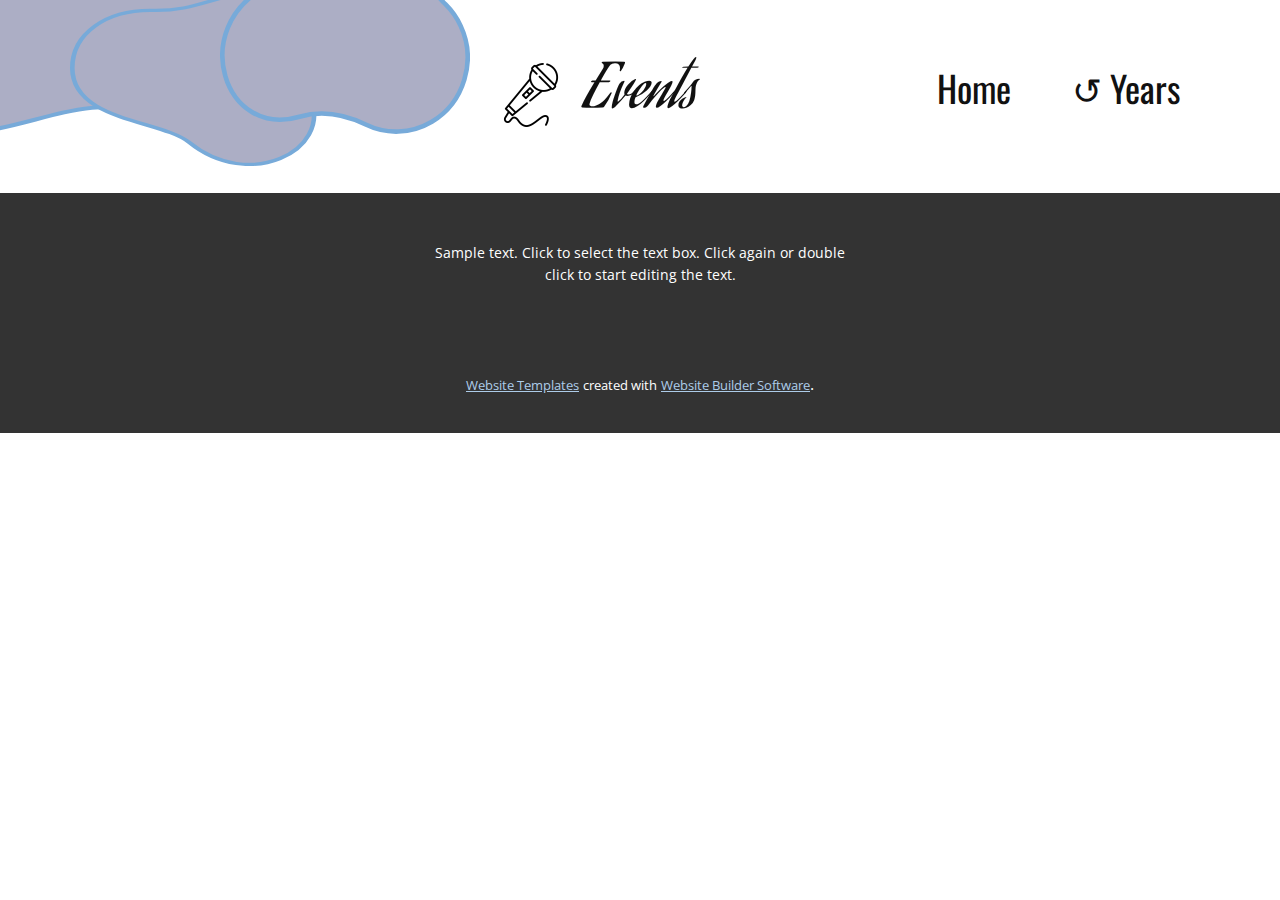
==== Contact.html @ 96c56835 "https://github.com/lowkeyOwO/sfeventspage" ====
<!DOCTYPE html>
<html style="font-size: 16px;">
  <head>
    <meta name="viewport" content="width=device-width, initial-scale=1.0">
    <meta charset="utf-8">
    <meta name="keywords" content="">
    <meta name="description" content="">
    <meta name="page_type" content="np-template-header-footer-from-plugin">
    <title>Contact</title>
    <link rel="stylesheet" href="nicepage.css" media="screen">
<link rel="stylesheet" href="Contact.css" media="screen">
    <script class="u-script" type="text/javascript" src="jquery.js" defer=""></script>
    <script class="u-script" type="text/javascript" src="nicepage.js" defer=""></script>
    <meta name="generator" content="Nicepage 4.2.6, nicepage.com">
    <link id="u-theme-google-font" rel="stylesheet" href="https://fonts.googleapis.com/css?family=Roboto:100,100i,300,300i,400,400i,500,500i,700,700i,900,900i|Open+Sans:300,300i,400,400i,600,600i,700,700i,800,800i">
    <link id="u-page-google-font" rel="stylesheet" href="https://fonts.googleapis.com/css?family=Oswald:200,300,400,500,600,700|Aguafina+Script:400">
    
    <script type="application/ld+json">{
		"@context": "http://schema.org",
		"@type": "Organization",
		"name": "Site1"
}</script>
    <meta name="theme-color" content="#478ac9">
    <meta property="og:title" content="Contact">
    <meta property="og:description" content="">
    <meta property="og:type" content="website">
  </head>
  <body class="u-body"><header class="u-align-right u-clearfix u-header u-header" id="sec-0a37"><div class="u-clearfix u-sheet u-sheet-1">
        <div class="u-border-3 u-border-palette-1-light-1 u-shape u-shape-svg u-text-custom-color-1 u-white u-shape-1">
          <svg class="u-svg-link" preserveAspectRatio="none" viewBox="0 0 160 140" style=""><use xmlns:xlink="http://www.w3.org/1999/xlink" xlink:href="#svg-3932"></use></svg>
          <svg class="u-svg-content" viewBox="-1.5 -1.5 163 143" x="0px" y="0px" id="svg-3932" style="enable-background:new 0 0 160 140;"><path d="M38.1,14.8c8.8-0.7,18.1,1.2,28.4,0.3c17-1.5,33.3-8.6,49.7-13c6.9-1.9,14.3-3,21.3-1.2c8.6,2.3,13.5,8.9,16.3,17.1
	c8,23.1,6.9,40.9,4.4,65.3c-1.4,13.7-5.5,30.3-20,35c-11.4,3.7-23.9-0.3-35.7,1.8c-20.8,3.8-43.5,25-65.2,18.8
	c-42.8-12.4-48.2-87.2-19.2-115C24.8,17.6,31.3,15.4,38.1,14.8L38.1,14.8z"></path></svg>
        </div>
        <div class="u-border-3 u-border-palette-1-light-1 u-shape u-shape-svg u-text-custom-color-1 u-shape-2">
          <svg class="u-svg-link" preserveAspectRatio="none" viewBox="0 0 160 160" style=""><use xmlns:xlink="http://www.w3.org/1999/xlink" xlink:href="#svg-6bd4"></use></svg>
          <svg class="u-svg-content" viewBox="-1.5 -1.5 163 163" x="0px" y="0px" id="svg-6bd4"><path d="M157.4,45.5c11.3-39.1-16.3-50.2-43.8-43.8c-25.2,5.8-35.5,17.2-61,16.5C21.7,17.4,0,39.8,0,71.3
	c0,49.1,58.2,47.8,76.2,68.5c38.8,44.7,92.8,8.2,79.3-40.3C148.1,73.2,155.9,50.6,157.4,45.5z"></path></svg>
        </div>
        <h1 class="u-align-center u-custom-font u-text u-text-1">Events</h1><span class="u-align-center u-file-icon u-icon u-icon-1"><img src="images/648810.png" alt=""></span>
        <div class="u-border-3 u-border-palette-1-light-1 u-shape u-shape-svg u-text-custom-color-1 u-shape-3">
          <svg class="u-svg-link" preserveAspectRatio="none" viewBox="0 0 160 150" style=""><use xmlns:xlink="http://www.w3.org/1999/xlink" xlink:href="#svg-dbc9"></use></svg>
          <svg class="u-svg-content" viewBox="-1.5 -1.5 163 153" x="0px" y="0px" id="svg-dbc9"><path d="M121.1,18C110.7,1.5,89.8-4.6,72.6,3.7c-10.5,5-17.7,14.2-20.8,24.7C48.4,39.9,42.4,48,28.3,55.5
	c-50.6,26.9-27.3,99.4,22,84.7c14.3-4.2,29.7-1.4,43.2,5.1c13.3,6.5,29.3,6.4,43.2-1.8c21-12.5,29.3-40.1,18.8-62.7
	c-2.5-5.4-5.9-10.1-9.8-14c-9.4-9.3-16.4-21-18.8-34.2C125.9,27.6,124,22.6,121.1,18z"></path></svg>
        </div>
        <nav class="u-menu u-menu-dropdown u-offcanvas u-menu-1">
          <div class="menu-collapse u-custom-font u-font-oswald" style="font-size: 2.25rem;">
            <a class="u-button-style u-custom-color u-custom-left-right-menu-spacing u-nav-link" href="#">
              <svg viewBox="0 0 24 24"><use xmlns:xlink="http://www.w3.org/1999/xlink" xlink:href="#menu-hamburger"></use></svg>
              <svg version="1.1" xmlns="http://www.w3.org/2000/svg" xmlns:xlink="http://www.w3.org/1999/xlink"><defs><symbol id="menu-hamburger" viewBox="0 0 16 16" style="width: 16px; height: 16px;"><rect y="1" width="16" height="2"></rect><rect y="7" width="16" height="2"></rect><rect y="13" width="16" height="2"></rect>
</symbol>
</defs></svg>
            </a>
          </div>
          <div class="u-custom-menu u-nav-container">
            <ul class="u-custom-font u-font-oswald u-nav u-spacing-1 u-unstyled u-nav-1"><li class="u-nav-item"><a class="u-button-style u-nav-link" style="padding: 26px 30px;">Home</a>
</li><li class="u-nav-item"><a class="u-button-style u-nav-link" style="padding: 26px 30px;">↺ Years</a>
</li></ul>
          </div>
          <div class="u-custom-menu u-nav-container-collapse">
            <div class="u-black u-container-style u-inner-container-layout u-opacity u-opacity-95 u-sidenav">
              <div class="u-inner-container-layout u-sidenav-overflow">
                <div class="u-menu-close"></div>
                <ul class="u-align-center u-nav u-popupmenu-items u-unstyled u-nav-2"><li class="u-nav-item"><a class="u-button-style u-nav-link" style="padding: 26px 68px 26px 70px;">Home</a>
</li><li class="u-nav-item"><a class="u-button-style u-nav-link" style="padding: 26px 68px 26px 70px;">↺ Years</a>
</li></ul>
              </div>
            </div>
            <div class="u-black u-menu-overlay u-opacity u-opacity-70"></div>
          </div>
        </nav>
      </div></header> 
    
    
    <footer class="u-align-center u-clearfix u-footer u-grey-80 u-footer" id="sec-487c"><div class="u-clearfix u-sheet u-sheet-1">
        <p class="u-small-text u-text u-text-variant u-text-1">Sample text. Click to select the text box. Click again or double click to start editing the text.</p>
      </div></footer>
    <section class="u-backlink u-clearfix u-grey-80">
      <a class="u-link" href="https://nicepage.com/website-templates" target="_blank">
        <span>Website Templates</span>
      </a>
      <p class="u-text">
        <span>created with</span>
      </p>
      <a class="u-link" href="" target="_blank">
        <span>Website Builder Software</span>
      </a>. 
    </section>
  </body>
</html>
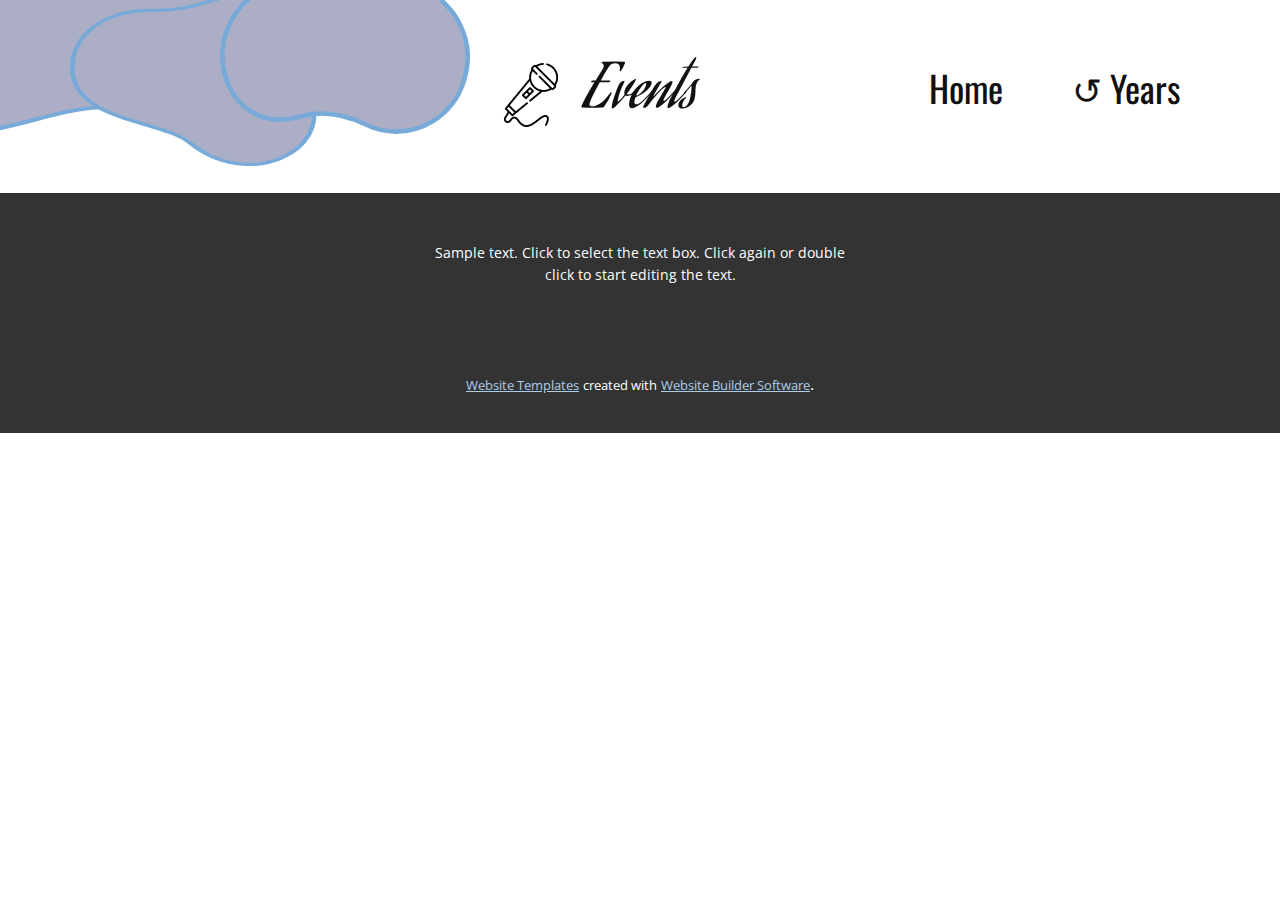
==== commit 8dcc2440: "first commit" ====
--- a/Contact.html
+++ b/Contact.html
@@ -1,6 +1,7 @@
 <!DOCTYPE html>
 <html style="font-size: 16px;">
-  <head>
+
+<head>
     <meta name="viewport" content="width=device-width, initial-scale=1.0">
     <meta charset="utf-8">
     <meta name="keywords" content="">
@@ -8,84 +9,99 @@
     <meta name="page_type" content="np-template-header-footer-from-plugin">
     <title>Contact</title>
     <link rel="stylesheet" href="nicepage.css" media="screen">
-<link rel="stylesheet" href="Contact.css" media="screen">
+    <link rel="stylesheet" href="Contact.css" media="screen">
     <script class="u-script" type="text/javascript" src="jquery.js" defer=""></script>
     <script class="u-script" type="text/javascript" src="nicepage.js" defer=""></script>
     <meta name="generator" content="Nicepage 4.2.6, nicepage.com">
     <link id="u-theme-google-font" rel="stylesheet" href="https://fonts.googleapis.com/css?family=Roboto:100,100i,300,300i,400,400i,500,500i,700,700i,900,900i|Open+Sans:300,300i,400,400i,600,600i,700,700i,800,800i">
     <link id="u-page-google-font" rel="stylesheet" href="https://fonts.googleapis.com/css?family=Oswald:200,300,400,500,600,700|Aguafina+Script:400">
-    
-    <script type="application/ld+json">{
-		"@context": "http://schema.org",
-		"@type": "Organization",
-		"name": "Site1"
-}</script>
+
+    <script type="application/ld+json">
+        {
+            "@context": "http://schema.org",
+            "@type": "Organization",
+            "name": "Site1"
+        }
+    </script>
     <meta name="theme-color" content="#478ac9">
     <meta property="og:title" content="Contact">
     <meta property="og:description" content="">
     <meta property="og:type" content="website">
-  </head>
-  <body class="u-body"><header class="u-align-right u-clearfix u-header u-header" id="sec-0a37"><div class="u-clearfix u-sheet u-sheet-1">
-        <div class="u-border-3 u-border-palette-1-light-1 u-shape u-shape-svg u-text-custom-color-1 u-white u-shape-1">
-          <svg class="u-svg-link" preserveAspectRatio="none" viewBox="0 0 160 140" style=""><use xmlns:xlink="http://www.w3.org/1999/xlink" xlink:href="#svg-3932"></use></svg>
-          <svg class="u-svg-content" viewBox="-1.5 -1.5 163 143" x="0px" y="0px" id="svg-3932" style="enable-background:new 0 0 160 140;"><path d="M38.1,14.8c8.8-0.7,18.1,1.2,28.4,0.3c17-1.5,33.3-8.6,49.7-13c6.9-1.9,14.3-3,21.3-1.2c8.6,2.3,13.5,8.9,16.3,17.1
+</head>
+
+<body class="u-body">
+    <header class="u-align-right u-clearfix u-header u-header" id="sec-0a37">
+        <div class="u-clearfix u-sheet u-sheet-1">
+            <div class="u-border-3 u-border-palette-1-light-1 u-shape u-shape-svg u-text-custom-color-1 u-white u-shape-1">
+                <svg class="u-svg-link" preserveAspectRatio="none" viewBox="0 0 160 140" style=""><use xmlns:xlink="http://www.w3.org/1999/xlink" xlink:href="#svg-3932"></use></svg>
+                <svg class="u-svg-content" viewBox="-1.5 -1.5 163 143" x="0px" y="0px" id="svg-3932" style="enable-background:new 0 0 160 140;"><path d="M38.1,14.8c8.8-0.7,18.1,1.2,28.4,0.3c17-1.5,33.3-8.6,49.7-13c6.9-1.9,14.3-3,21.3-1.2c8.6,2.3,13.5,8.9,16.3,17.1
 	c8,23.1,6.9,40.9,4.4,65.3c-1.4,13.7-5.5,30.3-20,35c-11.4,3.7-23.9-0.3-35.7,1.8c-20.8,3.8-43.5,25-65.2,18.8
 	c-42.8-12.4-48.2-87.2-19.2-115C24.8,17.6,31.3,15.4,38.1,14.8L38.1,14.8z"></path></svg>
-        </div>
-        <div class="u-border-3 u-border-palette-1-light-1 u-shape u-shape-svg u-text-custom-color-1 u-shape-2">
-          <svg class="u-svg-link" preserveAspectRatio="none" viewBox="0 0 160 160" style=""><use xmlns:xlink="http://www.w3.org/1999/xlink" xlink:href="#svg-6bd4"></use></svg>
-          <svg class="u-svg-content" viewBox="-1.5 -1.5 163 163" x="0px" y="0px" id="svg-6bd4"><path d="M157.4,45.5c11.3-39.1-16.3-50.2-43.8-43.8c-25.2,5.8-35.5,17.2-61,16.5C21.7,17.4,0,39.8,0,71.3
+            </div>
+            <div class="u-border-3 u-border-palette-1-light-1 u-shape u-shape-svg u-text-custom-color-1 u-shape-2">
+                <svg class="u-svg-link" preserveAspectRatio="none" viewBox="0 0 160 160" style=""><use xmlns:xlink="http://www.w3.org/1999/xlink" xlink:href="#svg-6bd4"></use></svg>
+                <svg class="u-svg-content" viewBox="-1.5 -1.5 163 163" x="0px" y="0px" id="svg-6bd4"><path d="M157.4,45.5c11.3-39.1-16.3-50.2-43.8-43.8c-25.2,5.8-35.5,17.2-61,16.5C21.7,17.4,0,39.8,0,71.3
 	c0,49.1,58.2,47.8,76.2,68.5c38.8,44.7,92.8,8.2,79.3-40.3C148.1,73.2,155.9,50.6,157.4,45.5z"></path></svg>
-        </div>
-        <h1 class="u-align-center u-custom-font u-text u-text-1">Events</h1><span class="u-align-center u-file-icon u-icon u-icon-1"><img src="images/648810.png" alt=""></span>
-        <div class="u-border-3 u-border-palette-1-light-1 u-shape u-shape-svg u-text-custom-color-1 u-shape-3">
-          <svg class="u-svg-link" preserveAspectRatio="none" viewBox="0 0 160 150" style=""><use xmlns:xlink="http://www.w3.org/1999/xlink" xlink:href="#svg-dbc9"></use></svg>
-          <svg class="u-svg-content" viewBox="-1.5 -1.5 163 153" x="0px" y="0px" id="svg-dbc9"><path d="M121.1,18C110.7,1.5,89.8-4.6,72.6,3.7c-10.5,5-17.7,14.2-20.8,24.7C48.4,39.9,42.4,48,28.3,55.5
+            </div>
+            <h1 class="u-align-center u-custom-font u-text u-text-1">Events</h1><span class="u-align-center u-file-icon u-icon u-icon-1"><img src="images/648810.png" alt=""></span>
+            <div class="u-border-3 u-border-palette-1-light-1 u-shape u-shape-svg u-text-custom-color-1 u-shape-3">
+                <svg class="u-svg-link" preserveAspectRatio="none" viewBox="0 0 160 150" style=""><use xmlns:xlink="http://www.w3.org/1999/xlink" xlink:href="#svg-dbc9"></use></svg>
+                <svg class="u-svg-content" viewBox="-1.5 -1.5 163 153" x="0px" y="0px" id="svg-dbc9"><path d="M121.1,18C110.7,1.5,89.8-4.6,72.6,3.7c-10.5,5-17.7,14.2-20.8,24.7C48.4,39.9,42.4,48,28.3,55.5
 	c-50.6,26.9-27.3,99.4,22,84.7c14.3-4.2,29.7-1.4,43.2,5.1c13.3,6.5,29.3,6.4,43.2-1.8c21-12.5,29.3-40.1,18.8-62.7
 	c-2.5-5.4-5.9-10.1-9.8-14c-9.4-9.3-16.4-21-18.8-34.2C125.9,27.6,124,22.6,121.1,18z"></path></svg>
-        </div>
-        <nav class="u-menu u-menu-dropdown u-offcanvas u-menu-1">
-          <div class="menu-collapse u-custom-font u-font-oswald" style="font-size: 2.25rem;">
-            <a class="u-button-style u-custom-color u-custom-left-right-menu-spacing u-nav-link" href="#">
-              <svg viewBox="0 0 24 24"><use xmlns:xlink="http://www.w3.org/1999/xlink" xlink:href="#menu-hamburger"></use></svg>
-              <svg version="1.1" xmlns="http://www.w3.org/2000/svg" xmlns:xlink="http://www.w3.org/1999/xlink"><defs><symbol id="menu-hamburger" viewBox="0 0 16 16" style="width: 16px; height: 16px;"><rect y="1" width="16" height="2"></rect><rect y="7" width="16" height="2"></rect><rect y="13" width="16" height="2"></rect>
+            </div>
+            <nav class="u-menu u-menu-dropdown u-offcanvas u-menu-1">
+                <div class="menu-collapse u-custom-font u-font-oswald" style="font-size: 2.25rem;">
+                    <a class="u-button-style u-custom-color u-custom-left-right-menu-spacing u-nav-link" href="#">
+                        <svg viewBox="0 0 24 24"><use xmlns:xlink="http://www.w3.org/1999/xlink" xlink:href="#menu-hamburger"></use></svg>
+                        <svg version="1.1" xmlns="http://www.w3.org/2000/svg" xmlns:xlink="http://www.w3.org/1999/xlink"><defs><symbol id="menu-hamburger" viewBox="0 0 16 16" style="width: 16px; height: 16px;"><rect y="1" width="16" height="2"></rect><rect y="7" width="16" height="2"></rect><rect y="13" width="16" height="2"></rect>
 </symbol>
 </defs></svg>
-            </a>
-          </div>
-          <div class="u-custom-menu u-nav-container">
-            <ul class="u-custom-font u-font-oswald u-nav u-spacing-1 u-unstyled u-nav-1"><li class="u-nav-item"><a class="u-button-style u-nav-link" style="padding: 26px 30px;">Home</a>
-</li><li class="u-nav-item"><a class="u-button-style u-nav-link" style="padding: 26px 30px;">↺ Years</a>
-</li></ul>
-          </div>
-          <div class="u-custom-menu u-nav-container-collapse">
-            <div class="u-black u-container-style u-inner-container-layout u-opacity u-opacity-95 u-sidenav">
-              <div class="u-inner-container-layout u-sidenav-overflow">
-                <div class="u-menu-close"></div>
-                <ul class="u-align-center u-nav u-popupmenu-items u-unstyled u-nav-2"><li class="u-nav-item"><a class="u-button-style u-nav-link" style="padding: 26px 68px 26px 70px;">Home</a>
-</li><li class="u-nav-item"><a class="u-button-style u-nav-link" style="padding: 26px 68px 26px 70px;">↺ Years</a>
-</li></ul>
-              </div>
-            </div>
-            <div class="u-black u-menu-overlay u-opacity u-opacity-70"></div>
-          </div>
-        </nav>
-      </div></header> 
-    
-    
-    <footer class="u-align-center u-clearfix u-footer u-grey-80 u-footer" id="sec-487c"><div class="u-clearfix u-sheet u-sheet-1">
-        <p class="u-small-text u-text u-text-variant u-text-1">Sample text. Click to select the text box. Click again or double click to start editing the text.</p>
-      </div></footer>
+                    </a>
+                </div>
+                <div class="u-custom-menu u-nav-container">
+                    <ul class="u-custom-font u-font-oswald u-nav u-spacing-1 u-unstyled u-nav-1">
+                        <li class="u-nav-item"><a class="u-button-style u-nav-link" style="padding: 26px 30px;">Home</a>
+                        </li>
+                        <li class="u-nav-item"><a class="u-button-style u-nav-link" style="padding: 26px 30px;">↺ Years</a>
+                        </li>
+                    </ul>
+                </div>
+                <div class="u-custom-menu u-nav-container-collapse">
+                    <div class="u-black u-container-style u-inner-container-layout u-opacity u-opacity-95 u-sidenav">
+                        <div class="u-inner-container-layout u-sidenav-overflow">
+                            <div class="u-menu-close"></div>
+                            <ul class="u-align-center u-nav u-popupmenu-items u-unstyled u-nav-2">
+                                <li class="u-nav-item"><a class="u-button-style u-nav-link" style="padding: 26px 68px 26px 70px;">Home</a>
+                                </li>
+                                <li class="u-nav-item"><a class="u-button-style u-nav-link" style="padding: 26px 68px 26px 70px;">↺ Years</a>
+                                </li>
+                            </ul>
+                        </div>
+                    </div>
+                    <div class="u-black u-menu-overlay u-opacity u-opacity-70"></div>
+                </div>
+            </nav>
+        </div>
+    </header>
+
+
+    <footer class="u-align-center u-clearfix u-footer u-grey-80 u-footer" id="sec-487c">
+        <div class="u-clearfix u-sheet u-sheet-1">
+            <p class="u-small-text u-text u-text-variant u-text-1">Sample text. Click to select the text box. Click again or double click to start editing the text.</p>
+        </div>
+    </footer>
     <section class="u-backlink u-clearfix u-grey-80">
-      <a class="u-link" href="https://nicepage.com/website-templates" target="_blank">
-        <span>Website Templates</span>
-      </a>
-      <p class="u-text">
-        <span>created with</span>
-      </p>
-      <a class="u-link" href="" target="_blank">
-        <span>Website Builder Software</span>
-      </a>. 
+        <a class="u-link" href="https://nicepage.com/website-templates" target="_blank">
+            <span>Website Templates</span>
+        </a>
+        <p class="u-text">
+            <span>created with</span>
+        </p>
+        <a class="u-link" href="" target="_blank">
+            <span>Website Builder Software</span>
+        </a>.
     </section>
-  </body>
+</body>
+
 </html>--- a/nicepage.css
+++ b/nicepage.css
@@ -1,81 +1,128 @@
-/*begin-commonstyles library*//*!
+/*begin-commonstyles library*/
+
+
+/*!
  * froala_editor v4.0.6 (https://www.froala.com/wysiwyg-editor)
  * License https://froala.com/wysiwyg-editor/terms/
  * Copyright 2014-2021 Froala Labs
  */
 
 .fr-clearfix::after {
-  clear: both;
-  display: block;
-  content: "";
-  height: 0; }
+    clear: both;
+    display: block;
+    content: "";
+    height: 0;
+}
 
 .fr-hide-by-clipping {
-  position: absolute;
-  width: 1px;
-  height: 1px;
-  padding: 0;
-  margin: -1px;
-  overflow: hidden;
-  clip: rect(0, 0, 0, 0);
-  border: 0; }
-
-.fr-view img.fr-rounded, .fr-view .fr-img-caption.fr-rounded img {
-  border-radius: 10px;
-  -moz-border-radius: 10px;
-  -webkit-border-radius: 10px;
-  -moz-background-clip: padding;
-  -webkit-background-clip: padding-box;
-  background-clip: padding-box; }
-
-.fr-view img.fr-shadow, .fr-view .fr-img-caption.fr-shadow img {
-  -webkit-box-shadow: 10px 10px 5px 0px #cccccc;
-  -moz-box-shadow: 10px 10px 5px 0px #cccccc;
-  box-shadow: 10px 10px 5px 0px #cccccc; }
-
-.fr-view img.fr-bordered, .fr-view .fr-img-caption.fr-bordered img {
-  border: solid 5px #CCC; }
+    position: absolute;
+    width: 1px;
+    height: 1px;
+    padding: 0;
+    margin: -1px;
+    overflow: hidden;
+    clip: rect(0, 0, 0, 0);
+    border: 0;
+}
+
+.fr-view img.fr-rounded,
+.fr-view .fr-img-caption.fr-rounded img {
+    border-radius: 10px;
+    -moz-border-radius: 10px;
+    -webkit-border-radius: 10px;
+    -moz-background-clip: padding;
+    -webkit-background-clip: padding-box;
+    background-clip: padding-box;
+}
+
+.fr-view img.fr-shadow,
+.fr-view .fr-img-caption.fr-shadow img {
+    -webkit-box-shadow: 10px 10px 5px 0px #cccccc;
+    -moz-box-shadow: 10px 10px 5px 0px #cccccc;
+    box-shadow: 10px 10px 5px 0px #cccccc;
+}
+
+.fr-view img.fr-bordered,
+.fr-view .fr-img-caption.fr-bordered img {
+    border: solid 5px #CCC;
+}
 
 .fr-view img.fr-bordered {
-  -webkit-box-sizing: content-box;
-  -moz-box-sizing: content-box;
-  box-sizing: content-box; }
+    -webkit-box-sizing: content-box;
+    -moz-box-sizing: content-box;
+    box-sizing: content-box;
+}
 
 .fr-view .fr-img-caption.fr-bordered img {
-  -webkit-box-sizing: border-box;
-  -moz-box-sizing: border-box;
-  box-sizing: border-box; }
+    -webkit-box-sizing: border-box;
+    -moz-box-sizing: border-box;
+    box-sizing: border-box;
+}
 
 .fr-view {
-  word-wrap: break-word; }
-  .fr-view span[style~="color:"] a {
-    color: inherit; }
-  .fr-view strong {
-    font-weight: 700; }
-  .fr-view table[border='0'] td:not([class]), .fr-view table[border='0'] th:not([class]), .fr-view table[border='0'] td[class=""], .fr-view table[border='0'] th[class=""] {
-    border-width: 0px; }
-  .fr-view table {
+    word-wrap: break-word;
+}
+
+.fr-view span[style~="color:"] a {
+    color: inherit;
+}
+
+.fr-view strong {
+    font-weight: 700;
+}
+
+.fr-view table[border='0'] td:not([class]),
+.fr-view table[border='0'] th:not([class]),
+.fr-view table[border='0'] td[class=""],
+.fr-view table[border='0'] th[class=""] {
+    border-width: 0px;
+}
+
+.fr-view table {
     border: none;
     border-collapse: collapse;
     empty-cells: show;
-    max-width: 100%; }
-    .fr-view table td {
-      min-width: 5px; }
-    .fr-view table.fr-dashed-borders td, .fr-view table.fr-dashed-borders th {
-      border-style: dashed; }
-    .fr-view table.fr-alternate-rows tbody tr:nth-child(2n) {
-      background: whitesmoke; }
-    .fr-view table td, .fr-view table th {
-      border: 1px solid #DDD; }
-      .fr-view table td:empty, .fr-view table th:empty {
-        height: 20px; }
-      .fr-view table td.fr-highlighted, .fr-view table th.fr-highlighted {
-        border: 1px double red; }
-      .fr-view table td.fr-thick, .fr-view table th.fr-thick {
-        border-width: 2px; }
-    .fr-view table th {
-      background: #ececec; }
-  .fr-view hr {
+    max-width: 100%;
+}
+
+.fr-view table td {
+    min-width: 5px;
+}
+
+.fr-view table.fr-dashed-borders td,
+.fr-view table.fr-dashed-borders th {
+    border-style: dashed;
+}
+
+.fr-view table.fr-alternate-rows tbody tr:nth-child(2n) {
+    background: whitesmoke;
+}
+
+.fr-view table td,
+.fr-view table th {
+    border: 1px solid #DDD;
+}
+
+.fr-view table td:empty,
+.fr-view table th:empty {
+    height: 20px;
+}
+
+.fr-view table td.fr-highlighted,
+.fr-view table th.fr-highlighted {
+    border: 1px double red;
+}
+
+.fr-view table td.fr-thick,
+.fr-view table th.fr-thick {
+    border-width: 2px;
+}
+
+.fr-view table th {
+    background: #ececec;
+}
+
+.fr-view hr {
     clear: both;
     user-select: none;
     -o-user-select: none;
@@ -84,17 +131,26 @@
     -webkit-user-select: none;
     -ms-user-select: none;
     break-after: always;
-    page-break-after: always; }
-  .fr-view .fr-file {
-    position: relative; }
-    .fr-view .fr-file::after {
-      position: relative;
-      content: "\1F4CE";
-      font-weight: normal; }
-  .fr-view pre {
+    page-break-after: always;
+}
+
+.fr-view .fr-file {
+    position: relative;
+}
+
+.fr-view .fr-file::after {
+    position: relative;
+    content: "\1F4CE";
+    font-weight: normal;
+}
+
+.fr-view pre {
     white-space: pre-wrap;
     word-wrap: break-word;
-    overflow: visible; }
+    overflow: visible;
+}
+
+
 /*  .fr-view[dir="rtl"] blockquote {
     border-left: none;
     border-right: solid 2px #5E35B1;
@@ -116,35 +172,50 @@
       .fr-view blockquote blockquote blockquote {
         border-color: #43A047;
         color: #43A047; } */
-  .fr-view span.fr-emoticon {
+
+.fr-view span.fr-emoticon {
     font-weight: normal;
-    font-family: "Apple Color Emoji","Segoe UI Emoji","NotoColorEmoji","Segoe UI Symbol","Android Emoji","EmojiSymbols";
+    font-family: "Apple Color Emoji", "Segoe UI Emoji", "NotoColorEmoji", "Segoe UI Symbol", "Android Emoji", "EmojiSymbols";
     display: inline;
-    line-height: 0; }
-    .fr-view span.fr-emoticon.fr-emoticon-img {
-      background-repeat: no-repeat !important;
-      font-size: inherit;
-      height: 1em;
-      width: 1em;
-      min-height: 20px;
-      min-width: 20px;
-      display: inline-block;
-      margin: -.1em .1em .1em;
-      line-height: 1;
-      vertical-align: middle; }
-  .fr-view .fr-text-gray {
-    color: #AAA !important; }
-  .fr-view .fr-text-bordered {
+    line-height: 0;
+}
+
+.fr-view span.fr-emoticon.fr-emoticon-img {
+    background-repeat: no-repeat !important;
+    font-size: inherit;
+    height: 1em;
+    width: 1em;
+    min-height: 20px;
+    min-width: 20px;
+    display: inline-block;
+    margin: -.1em .1em .1em;
+    line-height: 1;
+    vertical-align: middle;
+}
+
+.fr-view .fr-text-gray {
+    color: #AAA !important;
+}
+
+.fr-view .fr-text-bordered {
     border-top: solid 1px #222;
     border-bottom: solid 1px #222;
-    padding: 10px 0; }
-  .fr-view .fr-text-spaced {
-    letter-spacing: 1px; }
-  .fr-view .fr-text-uppercase {
-    text-transform: uppercase; }
-  .fr-view .fr-class-highlighted {
-    background-color: #ffff00; }
-  .fr-view .fr-class-code {
+    padding: 10px 0;
+}
+
+.fr-view .fr-text-spaced {
+    letter-spacing: 1px;
+}
+
+.fr-view .fr-text-uppercase {
+    text-transform: uppercase;
+}
+
+.fr-view .fr-class-highlighted {
+    background-color: #ffff00;
+}
+
+.fr-view .fr-class-code {
     border-color: #cccccc;
     border-radius: 2px;
     -moz-border-radius: 2px;
@@ -154,213 +225,328 @@
     background-clip: padding-box;
     background: #f5f5f5;
     padding: 10px;
-    font-family: "Courier New", Courier, monospace; }
-  .fr-view .fr-class-transparency {
-    opacity: 0.5; }
-  .fr-view img {
+    font-family: "Courier New", Courier, monospace;
+}
+
+.fr-view .fr-class-transparency {
+    opacity: 0.5;
+}
+
+.fr-view img {
     position: relative;
-    max-width: 100%; }
-    .fr-view img.fr-dib {
-      margin: 10px auto;
-      display: block;
-      float: none;
-      vertical-align: top; }
-      .fr-view img.fr-dib.fr-fil {
-        margin-left: 0;
-        text-align: left; }
-      .fr-view img.fr-dib.fr-fir {
-        margin-right: 0;
-        text-align: right; }
-    .fr-view img.fr-dii {
-      display: inline-block;
-      float: none;
-      vertical-align: bottom;
-      margin-left: 5px;
-      margin-right: 5px;
-      max-width: calc(100% - (2 * 5px)); }
-      .fr-view img.fr-dii.fr-fil {
-        float: left;
-        margin: 10px 15px 10px 0;
-        max-width: calc(100% - 5px); }
-      .fr-view img.fr-dii.fr-fir {
-        float: right;
-        margin: 10px 0 10px 15px;
-        max-width: calc(100% - 5px); }
-  .fr-view span.fr-img-caption {
+    max-width: 100%;
+}
+
+.fr-view img.fr-dib {
+    margin: 10px auto;
+    display: block;
+    float: none;
+    vertical-align: top;
+}
+
+.fr-view img.fr-dib.fr-fil {
+    margin-left: 0;
+    text-align: left;
+}
+
+.fr-view img.fr-dib.fr-fir {
+    margin-right: 0;
+    text-align: right;
+}
+
+.fr-view img.fr-dii {
+    display: inline-block;
+    float: none;
+    vertical-align: bottom;
+    margin-left: 5px;
+    margin-right: 5px;
+    max-width: calc(100% - (2 * 5px));
+}
+
+.fr-view img.fr-dii.fr-fil {
+    float: left;
+    margin: 10px 15px 10px 0;
+    max-width: calc(100% - 5px);
+}
+
+.fr-view img.fr-dii.fr-fir {
+    float: right;
+    margin: 10px 0 10px 15px;
+    max-width: calc(100% - 5px);
+}
+
+.fr-view span.fr-img-caption {
     position: relative;
-    max-width: 100%; }
-    .fr-view span.fr-img-caption.fr-dib {
-      margin: 5px auto;
-      display: block;
-      float: none;
-      vertical-align: top; }
-      .fr-view span.fr-img-caption.fr-dib.fr-fil {
-        margin-left: 0;
-        text-align: left; }
-      .fr-view span.fr-img-caption.fr-dib.fr-fir {
-        margin-right: 0;
-        text-align: right; }
-    .fr-view span.fr-img-caption.fr-dii {
-      display: inline-block;
-      float: none;
-      vertical-align: bottom;
-      margin-left: 5px;
-      margin-right: 5px;
-      max-width: calc(100% - (2 * 5px)); }
-      .fr-view span.fr-img-caption.fr-dii.fr-fil {
-        float: left;
-        margin: 5px 5px 5px 0;
-        max-width: calc(100% - 5px); }
-      .fr-view span.fr-img-caption.fr-dii.fr-fir {
-        float: right;
-        margin: 5px 0 5px 5px;
-        max-width: calc(100% - 5px); }
-  .fr-view .fr-video {
+    max-width: 100%;
+}
+
+.fr-view span.fr-img-caption.fr-dib {
+    margin: 5px auto;
+    display: block;
+    float: none;
+    vertical-align: top;
+}
+
+.fr-view span.fr-img-caption.fr-dib.fr-fil {
+    margin-left: 0;
+    text-align: left;
+}
+
+.fr-view span.fr-img-caption.fr-dib.fr-fir {
+    margin-right: 0;
+    text-align: right;
+}
+
+.fr-view span.fr-img-caption.fr-dii {
+    display: inline-block;
+    float: none;
+    vertical-align: bottom;
+    margin-left: 5px;
+    margin-right: 5px;
+    max-width: calc(100% - (2 * 5px));
+}
+
+.fr-view span.fr-img-caption.fr-dii.fr-fil {
+    float: left;
+    margin: 5px 5px 5px 0;
+    max-width: calc(100% - 5px);
+}
+
+.fr-view span.fr-img-caption.fr-dii.fr-fir {
+    float: right;
+    margin: 5px 0 5px 5px;
+    max-width: calc(100% - 5px);
+}
+
+.fr-view .fr-video {
     text-align: center;
-    position: relative; }
-    .fr-view .fr-video.fr-rv {
-      padding-bottom: 56.25%;
-      padding-top: 30px;
-      height: 0;
-      overflow: hidden; }
-      .fr-view .fr-video.fr-rv > iframe, .fr-view .fr-video.fr-rv object, .fr-view .fr-video.fr-rv embed {
-        position: absolute !important;
-        top: 0;
-        left: 0;
-        width: 100%;
-        height: 100%; }
-    .fr-view .fr-video > * {
-      -webkit-box-sizing: content-box;
-      -moz-box-sizing: content-box;
-      box-sizing: content-box;
-      max-width: 100%;
-      border: none; }
-    .fr-view .fr-video.fr-dvb {
-      display: block;
-      clear: both; }
-      .fr-view .fr-video.fr-dvb.fr-fvl {
-        text-align: left; }
-      .fr-view .fr-video.fr-dvb.fr-fvr {
-        text-align: right; }
-    .fr-view .fr-video.fr-dvi {
-      display: inline-block; }
-      .fr-view .fr-video.fr-dvi.fr-fvl {
-        float: left; }
-      .fr-view .fr-video.fr-dvi.fr-fvr {
-        float: right; }
-  .fr-view a.fr-strong {
-    font-weight: 700; }
-  .fr-view a.fr-green {
-    color: green; }
-  .fr-view .fr-img-caption {
-    text-align: center; }
-    .fr-view .fr-img-caption .fr-img-wrap {
-      padding: 0;
-      margin: auto;
-      text-align: center;
-      width: 100%; }
-      .fr-view .fr-img-caption .fr-img-wrap a {
-        display: block; }
-      .fr-view .fr-img-caption .fr-img-wrap img {
-        display: block;
-        margin: auto;
-        width: 100%; }
-      .fr-view .fr-img-caption .fr-img-wrap > span {
-        margin: auto;
-        display: block;
-        padding: 5px 5px 10px;
-        font-size: 14px;
-        font-weight: initial;
-        -webkit-box-sizing: border-box;
-        -moz-box-sizing: border-box;
-        box-sizing: border-box;
-        -webkit-opacity: 0.9;
-        -moz-opacity: 0.9;
-        opacity: 0.9;
-        -ms-filter: "progid:DXImageTransform.Microsoft.Alpha(Opacity=0)";
-        width: 100%;
-        text-align: center; }
-  .fr-view button.fr-rounded, .fr-view input.fr-rounded, .fr-view textarea.fr-rounded {
+    position: relative;
+}
+
+.fr-view .fr-video.fr-rv {
+    padding-bottom: 56.25%;
+    padding-top: 30px;
+    height: 0;
+    overflow: hidden;
+}
+
+.fr-view .fr-video.fr-rv>iframe,
+.fr-view .fr-video.fr-rv object,
+.fr-view .fr-video.fr-rv embed {
+    position: absolute !important;
+    top: 0;
+    left: 0;
+    width: 100%;
+    height: 100%;
+}
+
+.fr-view .fr-video>* {
+    -webkit-box-sizing: content-box;
+    -moz-box-sizing: content-box;
+    box-sizing: content-box;
+    max-width: 100%;
+    border: none;
+}
+
+.fr-view .fr-video.fr-dvb {
+    display: block;
+    clear: both;
+}
+
+.fr-view .fr-video.fr-dvb.fr-fvl {
+    text-align: left;
+}
+
+.fr-view .fr-video.fr-dvb.fr-fvr {
+    text-align: right;
+}
+
+.fr-view .fr-video.fr-dvi {
+    display: inline-block;
+}
+
+.fr-view .fr-video.fr-dvi.fr-fvl {
+    float: left;
+}
+
+.fr-view .fr-video.fr-dvi.fr-fvr {
+    float: right;
+}
+
+.fr-view a.fr-strong {
+    font-weight: 700;
+}
+
+.fr-view a.fr-green {
+    color: green;
+}
+
+.fr-view .fr-img-caption {
+    text-align: center;
+}
+
+.fr-view .fr-img-caption .fr-img-wrap {
+    padding: 0;
+    margin: auto;
+    text-align: center;
+    width: 100%;
+}
+
+.fr-view .fr-img-caption .fr-img-wrap a {
+    display: block;
+}
+
+.fr-view .fr-img-caption .fr-img-wrap img {
+    display: block;
+    margin: auto;
+    width: 100%;
+}
+
+.fr-view .fr-img-caption .fr-img-wrap>span {
+    margin: auto;
+    display: block;
+    padding: 5px 5px 10px;
+    font-size: 14px;
+    font-weight: initial;
+    -webkit-box-sizing: border-box;
+    -moz-box-sizing: border-box;
+    box-sizing: border-box;
+    -webkit-opacity: 0.9;
+    -moz-opacity: 0.9;
+    opacity: 0.9;
+    -ms-filter: "progid:DXImageTransform.Microsoft.Alpha(Opacity=0)";
+    width: 100%;
+    text-align: center;
+}
+
+.fr-view button.fr-rounded,
+.fr-view input.fr-rounded,
+.fr-view textarea.fr-rounded {
     border-radius: 10px;
     -moz-border-radius: 10px;
     -webkit-border-radius: 10px;
     -moz-background-clip: padding;
     -webkit-background-clip: padding-box;
-    background-clip: padding-box; }
-  .fr-view button.fr-large, .fr-view input.fr-large, .fr-view textarea.fr-large {
-    font-size: 24px; }
+    background-clip: padding-box;
+}
+
+.fr-view button.fr-large,
+.fr-view input.fr-large,
+.fr-view textarea.fr-large {
+    font-size: 24px;
+}
+
 
 /**
  * Image style.
  */
+
 a.fr-view.fr-strong {
-  font-weight: 700; }
+    font-weight: 700;
+}
+
 a.fr-view.fr-green {
-  color: green; }
+    color: green;
+}
+
 
 /**
  * Link style.
  */
+
 img.fr-view {
-  position: relative;
-  max-width: 100%; }
-  img.fr-view.fr-dib {
+    position: relative;
+    max-width: 100%;
+}
+
+img.fr-view.fr-dib {
     margin: 5px auto;
     display: block;
     float: none;
-    vertical-align: top; }
-    img.fr-view.fr-dib.fr-fil {
-      margin-left: 0;
-      text-align: left; }
-    img.fr-view.fr-dib.fr-fir {
-      margin-right: 0;
-      text-align: right; }
-  img.fr-view.fr-dii {
+    vertical-align: top;
+}
+
+img.fr-view.fr-dib.fr-fil {
+    margin-left: 0;
+    text-align: left;
+}
+
+img.fr-view.fr-dib.fr-fir {
+    margin-right: 0;
+    text-align: right;
+}
+
+img.fr-view.fr-dii {
     display: inline-block;
     float: none;
     vertical-align: bottom;
     margin-left: 5px;
     margin-right: 5px;
-    max-width: calc(100% - (2 * 5px)); }
-    img.fr-view.fr-dii.fr-fil {
-      float: left;
-      margin: 5px 5px 5px 0;
-      max-width: calc(100% - 5px); }
-    img.fr-view.fr-dii.fr-fir {
-      float: right;
-      margin: 5px 0 5px 5px;
-      max-width: calc(100% - 5px); }
+    max-width: calc(100% - (2 * 5px));
+}
+
+img.fr-view.fr-dii.fr-fil {
+    float: left;
+    margin: 5px 5px 5px 0;
+    max-width: calc(100% - 5px);
+}
+
+img.fr-view.fr-dii.fr-fir {
+    float: right;
+    margin: 5px 0 5px 5px;
+    max-width: calc(100% - 5px);
+}
 
 span.fr-img-caption.fr-view {
-  position: relative;
-  max-width: 100%; }
-  span.fr-img-caption.fr-view.fr-dib {
+    position: relative;
+    max-width: 100%;
+}
+
+span.fr-img-caption.fr-view.fr-dib {
     margin: 5px auto;
     display: block;
     float: none;
-    vertical-align: top; }
-    span.fr-img-caption.fr-view.fr-dib.fr-fil {
-      margin-left: 0;
-      text-align: left; }
-    span.fr-img-caption.fr-view.fr-dib.fr-fir {
-      margin-right: 0;
-      text-align: right; }
-  span.fr-img-caption.fr-view.fr-dii {
+    vertical-align: top;
+}
+
+span.fr-img-caption.fr-view.fr-dib.fr-fil {
+    margin-left: 0;
+    text-align: left;
+}
+
+span.fr-img-caption.fr-view.fr-dib.fr-fir {
+    margin-right: 0;
+    text-align: right;
+}
+
+span.fr-img-caption.fr-view.fr-dii {
     display: inline-block;
     float: none;
     vertical-align: bottom;
     margin-left: 5px;
     margin-right: 5px;
-    max-width: calc(100% - (2 * 5px)); }
-    span.fr-img-caption.fr-view.fr-dii.fr-fil {
-      float: left;
-      margin: 5px 5px 5px 0;
-      max-width: calc(100% - 5px); }
-    span.fr-img-caption.fr-view.fr-dii.fr-fir {
-      float: right;
-      margin: 5px 0 5px 5px;
-      max-width: calc(100% - 5px); }
-/*end-commonstyles library*//*begin-commonstyles library*/@charset "UTF-8";
+    max-width: calc(100% - (2 * 5px));
+}
+
+span.fr-img-caption.fr-view.fr-dii.fr-fil {
+    float: left;
+    margin: 5px 5px 5px 0;
+    max-width: calc(100% - 5px);
+}
+
+span.fr-img-caption.fr-view.fr-dii.fr-fir {
+    float: right;
+    margin: 5px 0 5px 5px;
+    max-width: calc(100% - 5px);
+}
+
+
+/*end-commonstyles library*/
+
+
+/*begin-commonstyles library*/
+
+@charset "UTF-8";
 
 /*!
  * animate.css -https://daneden.github.io/animate.css/
@@ -371,3629 +557,3320 @@
  */
 
 @-webkit-keyframes bounce {
-  from,
-  20%,
-  53%,
-  80%,
-  to {
-    -webkit-animation-timing-function: cubic-bezier(0.215, 0.61, 0.355, 1);
-    animation-timing-function: cubic-bezier(0.215, 0.61, 0.355, 1);
-    -webkit-transform: translate3d(0, 0, 0);
-    transform: translate3d(0, 0, 0);
-  }
-
-  40%,
-  43% {
-    -webkit-animation-timing-function: cubic-bezier(0.755, 0.05, 0.855, 0.06);
-    animation-timing-function: cubic-bezier(0.755, 0.05, 0.855, 0.06);
-    -webkit-transform: translate3d(0, -30px, 0);
-    transform: translate3d(0, -30px, 0);
-  }
-
-  70% {
-    -webkit-animation-timing-function: cubic-bezier(0.755, 0.05, 0.855, 0.06);
-    animation-timing-function: cubic-bezier(0.755, 0.05, 0.855, 0.06);
-    -webkit-transform: translate3d(0, -15px, 0);
-    transform: translate3d(0, -15px, 0);
-  }
-
-  90% {
-    -webkit-transform: translate3d(0, -4px, 0);
-    transform: translate3d(0, -4px, 0);
-  }
+    from,
+    20%,
+    53%,
+    80%,
+    to {
+        -webkit-animation-timing-function: cubic-bezier(0.215, 0.61, 0.355, 1);
+        animation-timing-function: cubic-bezier(0.215, 0.61, 0.355, 1);
+        -webkit-transform: translate3d(0, 0, 0);
+        transform: translate3d(0, 0, 0);
+    }
+    40%,
+    43% {
+        -webkit-animation-timing-function: cubic-bezier(0.755, 0.05, 0.855, 0.06);
+        animation-timing-function: cubic-bezier(0.755, 0.05, 0.855, 0.06);
+        -webkit-transform: translate3d(0, -30px, 0);
+        transform: translate3d(0, -30px, 0);
+    }
+    70% {
+        -webkit-animation-timing-function: cubic-bezier(0.755, 0.05, 0.855, 0.06);
+        animation-timing-function: cubic-bezier(0.755, 0.05, 0.855, 0.06);
+        -webkit-transform: translate3d(0, -15px, 0);
+        transform: translate3d(0, -15px, 0);
+    }
+    90% {
+        -webkit-transform: translate3d(0, -4px, 0);
+        transform: translate3d(0, -4px, 0);
+    }
 }
 
 @keyframes bounce {
-  from,
-  20%,
-  53%,
-  80%,
-  to {
-    -webkit-animation-timing-function: cubic-bezier(0.215, 0.61, 0.355, 1);
-    animation-timing-function: cubic-bezier(0.215, 0.61, 0.355, 1);
-    -webkit-transform: translate3d(0, 0, 0);
-    transform: translate3d(0, 0, 0);
-  }
-
-  40%,
-  43% {
-    -webkit-animation-timing-function: cubic-bezier(0.755, 0.05, 0.855, 0.06);
-    animation-timing-function: cubic-bezier(0.755, 0.05, 0.855, 0.06);
-    -webkit-transform: translate3d(0, -30px, 0);
-    transform: translate3d(0, -30px, 0);
-  }
-
-  70% {
-    -webkit-animation-timing-function: cubic-bezier(0.755, 0.05, 0.855, 0.06);
-    animation-timing-function: cubic-bezier(0.755, 0.05, 0.855, 0.06);
-    -webkit-transform: translate3d(0, -15px, 0);
-    transform: translate3d(0, -15px, 0);
-  }
-
-  90% {
-    -webkit-transform: translate3d(0, -4px, 0);
-    transform: translate3d(0, -4px, 0);
-  }
+    from,
+    20%,
+    53%,
+    80%,
+    to {
+        -webkit-animation-timing-function: cubic-bezier(0.215, 0.61, 0.355, 1);
+        animation-timing-function: cubic-bezier(0.215, 0.61, 0.355, 1);
+        -webkit-transform: translate3d(0, 0, 0);
+        transform: translate3d(0, 0, 0);
+    }
+    40%,
+    43% {
+        -webkit-animation-timing-function: cubic-bezier(0.755, 0.05, 0.855, 0.06);
+        animation-timing-function: cubic-bezier(0.755, 0.05, 0.855, 0.06);
+        -webkit-transform: translate3d(0, -30px, 0);
+        transform: translate3d(0, -30px, 0);
+    }
+    70% {
+        -webkit-animation-timing-function: cubic-bezier(0.755, 0.05, 0.855, 0.06);
+        animation-timing-function: cubic-bezier(0.755, 0.05, 0.855, 0.06);
+        -webkit-transform: translate3d(0, -15px, 0);
+        transform: translate3d(0, -15px, 0);
+    }
+    90% {
+        -webkit-transform: translate3d(0, -4px, 0);
+        transform: translate3d(0, -4px, 0);
+    }
 }
 
 .bounce {
-  -webkit-animation-name: bounce;
-  animation-name: bounce;
-  -webkit-transform-origin: center bottom;
-  transform-origin: center bottom;
+    -webkit-animation-name: bounce;
+    animation-name: bounce;
+    -webkit-transform-origin: center bottom;
+    transform-origin: center bottom;
 }
 
 @-webkit-keyframes flash {
-  from,
-  50%,
-  to {
-    opacity: 1;
-  }
-
-  25%,
-  75% {
-    opacity: 0;
-  }
+    from,
+    50%,
+    to {
+        opacity: 1;
+    }
+    25%,
+    75% {
+        opacity: 0;
+    }
 }
 
 @keyframes flash {
-  from,
-  50%,
-  to {
-    opacity: 1;
-  }
-
-  25%,
-  75% {
-    opacity: 0;
-  }
+    from,
+    50%,
+    to {
+        opacity: 1;
+    }
+    25%,
+    75% {
+        opacity: 0;
+    }
 }
 
 .flash {
-  -webkit-animation-name: flash;
-  animation-name: flash;
-}
+    -webkit-animation-name: flash;
+    animation-name: flash;
+}
+
 
 /* originally authored by Nick Pettit - https://github.com/nickpettit/glide */
 
 @-webkit-keyframes pulse {
-  from {
-    -webkit-transform: scale3d(1, 1, 1);
-    transform: scale3d(1, 1, 1);
-  }
-
-  50% {
-    -webkit-transform: scale3d(1.05, 1.05, 1.05);
-    transform: scale3d(1.05, 1.05, 1.05);
-  }
-
-  to {
-    -webkit-transform: scale3d(1, 1, 1);
-    transform: scale3d(1, 1, 1);
-  }
+    from {
+        -webkit-transform: scale3d(1, 1, 1);
+        transform: scale3d(1, 1, 1);
+    }
+    50% {
+        -webkit-transform: scale3d(1.05, 1.05, 1.05);
+        transform: scale3d(1.05, 1.05, 1.05);
+    }
+    to {
+        -webkit-transform: scale3d(1, 1, 1);
+        transform: scale3d(1, 1, 1);
+    }
 }
 
 @keyframes pulse {
-  from {
-    -webkit-transform: scale3d(1, 1, 1);
-    transform: scale3d(1, 1, 1);
-  }
-
-  50% {
-    -webkit-transform: scale3d(1.05, 1.05, 1.05);
-    transform: scale3d(1.05, 1.05, 1.05);
-  }
-
-  to {
-    -webkit-transform: scale3d(1, 1, 1);
-    transform: scale3d(1, 1, 1);
-  }
+    from {
+        -webkit-transform: scale3d(1, 1, 1);
+        transform: scale3d(1, 1, 1);
+    }
+    50% {
+        -webkit-transform: scale3d(1.05, 1.05, 1.05);
+        transform: scale3d(1.05, 1.05, 1.05);
+    }
+    to {
+        -webkit-transform: scale3d(1, 1, 1);
+        transform: scale3d(1, 1, 1);
+    }
 }
 
 .pulse {
-  -webkit-animation-name: pulse;
-  animation-name: pulse;
+    -webkit-animation-name: pulse;
+    animation-name: pulse;
 }
 
 @-webkit-keyframes rubberBand {
-  from {
-    -webkit-transform: scale3d(1, 1, 1);
-    transform: scale3d(1, 1, 1);
-  }
-
-  30% {
-    -webkit-transform: scale3d(1.25, 0.75, 1);
-    transform: scale3d(1.25, 0.75, 1);
-  }
-
-  40% {
-    -webkit-transform: scale3d(0.75, 1.25, 1);
-    transform: scale3d(0.75, 1.25, 1);
-  }
-
-  50% {
-    -webkit-transform: scale3d(1.15, 0.85, 1);
-    transform: scale3d(1.15, 0.85, 1);
-  }
-
-  65% {
-    -webkit-transform: scale3d(0.95, 1.05, 1);
-    transform: scale3d(0.95, 1.05, 1);
-  }
-
-  75% {
-    -webkit-transform: scale3d(1.05, 0.95, 1);
-    transform: scale3d(1.05, 0.95, 1);
-  }
-
-  to {
-    -webkit-transform: scale3d(1, 1, 1);
-    transform: scale3d(1, 1, 1);
-  }
+    from {
+        -webkit-transform: scale3d(1, 1, 1);
+        transform: scale3d(1, 1, 1);
+    }
+    30% {
+        -webkit-transform: scale3d(1.25, 0.75, 1);
+        transform: scale3d(1.25, 0.75, 1);
+    }
+    40% {
+        -webkit-transform: scale3d(0.75, 1.25, 1);
+        transform: scale3d(0.75, 1.25, 1);
+    }
+    50% {
+        -webkit-transform: scale3d(1.15, 0.85, 1);
+        transform: scale3d(1.15, 0.85, 1);
+    }
+    65% {
+        -webkit-transform: scale3d(0.95, 1.05, 1);
+        transform: scale3d(0.95, 1.05, 1);
+    }
+    75% {
+        -webkit-transform: scale3d(1.05, 0.95, 1);
+        transform: scale3d(1.05, 0.95, 1);
+    }
+    to {
+        -webkit-transform: scale3d(1, 1, 1);
+        transform: scale3d(1, 1, 1);
+    }
 }
 
 @keyframes rubberBand {
-  from {
-    -webkit-transform: scale3d(1, 1, 1);
-    transform: scale3d(1, 1, 1);
-  }
-
-  30% {
-    -webkit-transform: scale3d(1.25, 0.75, 1);
-    transform: scale3d(1.25, 0.75, 1);
-  }
-
-  40% {
-    -webkit-transform: scale3d(0.75, 1.25, 1);
-    transform: scale3d(0.75, 1.25, 1);
-  }
-
-  50% {
-    -webkit-transform: scale3d(1.15, 0.85, 1);
-    transform: scale3d(1.15, 0.85, 1);
-  }
-
-  65% {
-    -webkit-transform: scale3d(0.95, 1.05, 1);
-    transform: scale3d(0.95, 1.05, 1);
-  }
-
-  75% {
-    -webkit-transform: scale3d(1.05, 0.95, 1);
-    transform: scale3d(1.05, 0.95, 1);
-  }
-
-  to {
-    -webkit-transform: scale3d(1, 1, 1);
-    transform: scale3d(1, 1, 1);
-  }
+    from {
+        -webkit-transform: scale3d(1, 1, 1);
+        transform: scale3d(1, 1, 1);
+    }
+    30% {
+        -webkit-transform: scale3d(1.25, 0.75, 1);
+        transform: scale3d(1.25, 0.75, 1);
+    }
+    40% {
+        -webkit-transform: scale3d(0.75, 1.25, 1);
+        transform: scale3d(0.75, 1.25, 1);
+    }
+    50% {
+        -webkit-transform: scale3d(1.15, 0.85, 1);
+        transform: scale3d(1.15, 0.85, 1);
+    }
+    65% {
+        -webkit-transform: scale3d(0.95, 1.05, 1);
+        transform: scale3d(0.95, 1.05, 1);
+    }
+    75% {
+        -webkit-transform: scale3d(1.05, 0.95, 1);
+        transform: scale3d(1.05, 0.95, 1);
+    }
+    to {
+        -webkit-transform: scale3d(1, 1, 1);
+        transform: scale3d(1, 1, 1);
+    }
 }
 
 .rubberBand {
-  -webkit-animation-name: rubberBand;
-  animation-name: rubberBand;
+    -webkit-animation-name: rubberBand;
+    animation-name: rubberBand;
 }
 
 @-webkit-keyframes shake {
-  from,
-  to {
-    -webkit-transform: translate3d(0, 0, 0);
-    transform: translate3d(0, 0, 0);
-  }
-
-  10%,
-  30%,
-  50%,
-  70%,
-  90% {
-    -webkit-transform: translate3d(-10px, 0, 0);
-    transform: translate3d(-10px, 0, 0);
-  }
-
-  20%,
-  40%,
-  60%,
-  80% {
-    -webkit-transform: translate3d(10px, 0, 0);
-    transform: translate3d(10px, 0, 0);
-  }
+    from,
+    to {
+        -webkit-transform: translate3d(0, 0, 0);
+        transform: translate3d(0, 0, 0);
+    }
+    10%,
+    30%,
+    50%,
+    70%,
+    90% {
+        -webkit-transform: translate3d(-10px, 0, 0);
+        transform: translate3d(-10px, 0, 0);
+    }
+    20%,
+    40%,
+    60%,
+    80% {
+        -webkit-transform: translate3d(10px, 0, 0);
+        transform: translate3d(10px, 0, 0);
+    }
 }
 
 @keyframes shake {
-  from,
-  to {
-    -webkit-transform: translate3d(0, 0, 0);
-    transform: translate3d(0, 0, 0);
-  }
-
-  10%,
-  30%,
-  50%,
-  70%,
-  90% {
-    -webkit-transform: translate3d(-10px, 0, 0);
-    transform: translate3d(-10px, 0, 0);
-  }
-
-  20%,
-  40%,
-  60%,
-  80% {
-    -webkit-transform: translate3d(10px, 0, 0);
-    transform: translate3d(10px, 0, 0);
-  }
+    from,
+    to {
+        -webkit-transform: translate3d(0, 0, 0);
+        transform: translate3d(0, 0, 0);
+    }
+    10%,
+    30%,
+    50%,
+    70%,
+    90% {
+        -webkit-transform: translate3d(-10px, 0, 0);
+        transform: translate3d(-10px, 0, 0);
+    }
+    20%,
+    40%,
+    60%,
+    80% {
+        -webkit-transform: translate3d(10px, 0, 0);
+        transform: translate3d(10px, 0, 0);
+    }
 }
 
 .shake {
-  -webkit-animation-name: shake;
-  animation-name: shake;
+    -webkit-animation-name: shake;
+    animation-name: shake;
 }
 
 @-webkit-keyframes headShake {
-  0% {
-    -webkit-transform: translateX(0);
-    transform: translateX(0);
-  }
-
-  6.5% {
-    -webkit-transform: translateX(-6px) rotateY(-9deg);
-    transform: translateX(-6px) rotateY(-9deg);
-  }
-
-  18.5% {
-    -webkit-transform: translateX(5px) rotateY(7deg);
-    transform: translateX(5px) rotateY(7deg);
-  }
-
-  31.5% {
-    -webkit-transform: translateX(-3px) rotateY(-5deg);
-    transform: translateX(-3px) rotateY(-5deg);
-  }
-
-  43.5% {
-    -webkit-transform: translateX(2px) rotateY(3deg);
-    transform: translateX(2px) rotateY(3deg);
-  }
-
-  50% {
-    -webkit-transform: translateX(0);
-    transform: translateX(0);
-  }
+    0% {
+        -webkit-transform: translateX(0);
+        transform: translateX(0);
+    }
+    6.5% {
+        -webkit-transform: translateX(-6px) rotateY(-9deg);
+        transform: translateX(-6px) rotateY(-9deg);
+    }
+    18.5% {
+        -webkit-transform: translateX(5px) rotateY(7deg);
+        transform: translateX(5px) rotateY(7deg);
+    }
+    31.5% {
+        -webkit-transform: translateX(-3px) rotateY(-5deg);
+        transform: translateX(-3px) rotateY(-5deg);
+    }
+    43.5% {
+        -webkit-transform: translateX(2px) rotateY(3deg);
+        transform: translateX(2px) rotateY(3deg);
+    }
+    50% {
+        -webkit-transform: translateX(0);
+        transform: translateX(0);
+    }
 }
 
 @keyframes headShake {
-  0% {
-    -webkit-transform: translateX(0);
-    transform: translateX(0);
-  }
-
-  6.5% {
-    -webkit-transform: translateX(-6px) rotateY(-9deg);
-    transform: translateX(-6px) rotateY(-9deg);
-  }
-
-  18.5% {
-    -webkit-transform: translateX(5px) rotateY(7deg);
-    transform: translateX(5px) rotateY(7deg);
-  }
-
-  31.5% {
-    -webkit-transform: translateX(-3px) rotateY(-5deg);
-    transform: translateX(-3px) rotateY(-5deg);
-  }
-
-  43.5% {
-    -webkit-transform: translateX(2px) rotateY(3deg);
-    transform: translateX(2px) rotateY(3deg);
-  }
-
-  50% {
-    -webkit-transform: translateX(0);
-    transform: translateX(0);
-  }
+    0% {
+        -webkit-transform: translateX(0);
+        transform: translateX(0);
+    }
+    6.5% {
+        -webkit-transform: translateX(-6px) rotateY(-9deg);
+        transform: translateX(-6px) rotateY(-9deg);
+    }
+    18.5% {
+        -webkit-transform: translateX(5px) rotateY(7deg);
+        transform: translateX(5px) rotateY(7deg);
+    }
+    31.5% {
+        -webkit-transform: translateX(-3px) rotateY(-5deg);
+        transform: translateX(-3px) rotateY(-5deg);
+    }
+    43.5% {
+        -webkit-transform: translateX(2px) rotateY(3deg);
+        transform: translateX(2px) rotateY(3deg);
+    }
+    50% {
+        -webkit-transform: translateX(0);
+        transform: translateX(0);
+    }
 }
 
 .headShake {
-  -webkit-animation-timing-function: ease-in-out;
-  animation-timing-function: ease-in-out;
-  -webkit-animation-name: headShake;
-  animation-name: headShake;
+    -webkit-animation-timing-function: ease-in-out;
+    animation-timing-function: ease-in-out;
+    -webkit-animation-name: headShake;
+    animation-name: headShake;
 }
 
 @-webkit-keyframes swing {
-  20% {
-    -webkit-transform: rotate3d(0, 0, 1, 15deg);
-    transform: rotate3d(0, 0, 1, 15deg);
-  }
-
-  40% {
-    -webkit-transform: rotate3d(0, 0, 1, -10deg);
-    transform: rotate3d(0, 0, 1, -10deg);
-  }
-
-  60% {
-    -webkit-transform: rotate3d(0, 0, 1, 5deg);
-    transform: rotate3d(0, 0, 1, 5deg);
-  }
-
-  80% {
-    -webkit-transform: rotate3d(0, 0, 1, -5deg);
-    transform: rotate3d(0, 0, 1, -5deg);
-  }
-
-  to {
-    -webkit-transform: rotate3d(0, 0, 1, 0deg);
-    transform: rotate3d(0, 0, 1, 0deg);
-  }
+    20% {
+        -webkit-transform: rotate3d(0, 0, 1, 15deg);
+        transform: rotate3d(0, 0, 1, 15deg);
+    }
+    40% {
+        -webkit-transform: rotate3d(0, 0, 1, -10deg);
+        transform: rotate3d(0, 0, 1, -10deg);
+    }
+    60% {
+        -webkit-transform: rotate3d(0, 0, 1, 5deg);
+        transform: rotate3d(0, 0, 1, 5deg);
+    }
+    80% {
+        -webkit-transform: rotate3d(0, 0, 1, -5deg);
+        transform: rotate3d(0, 0, 1, -5deg);
+    }
+    to {
+        -webkit-transform: rotate3d(0, 0, 1, 0deg);
+        transform: rotate3d(0, 0, 1, 0deg);
+    }
 }
 
 @keyframes swing {
-  20% {
-    -webkit-transform: rotate3d(0, 0, 1, 15deg);
-    transform: rotate3d(0, 0, 1, 15deg);
-  }
-
-  40% {
-    -webkit-transform: rotate3d(0, 0, 1, -10deg);
-    transform: rotate3d(0, 0, 1, -10deg);
-  }
-
-  60% {
-    -webkit-transform: rotate3d(0, 0, 1, 5deg);
-    transform: rotate3d(0, 0, 1, 5deg);
-  }
-
-  80% {
-    -webkit-transform: rotate3d(0, 0, 1, -5deg);
-    transform: rotate3d(0, 0, 1, -5deg);
-  }
-
-  to {
-    -webkit-transform: rotate3d(0, 0, 1, 0deg);
-    transform: rotate3d(0, 0, 1, 0deg);
-  }
+    20% {
+        -webkit-transform: rotate3d(0, 0, 1, 15deg);
+        transform: rotate3d(0, 0, 1, 15deg);
+    }
+    40% {
+        -webkit-transform: rotate3d(0, 0, 1, -10deg);
+        transform: rotate3d(0, 0, 1, -10deg);
+    }
+    60% {
+        -webkit-transform: rotate3d(0, 0, 1, 5deg);
+        transform: rotate3d(0, 0, 1, 5deg);
+    }
+    80% {
+        -webkit-transform: rotate3d(0, 0, 1, -5deg);
+        transform: rotate3d(0, 0, 1, -5deg);
+    }
+    to {
+        -webkit-transform: rotate3d(0, 0, 1, 0deg);
+        transform: rotate3d(0, 0, 1, 0deg);
+    }
 }
 
 .swing {
-  -webkit-transform-origin: top center;
-  transform-origin: top center;
-  -webkit-animation-name: swing;
-  animation-name: swing;
+    -webkit-transform-origin: top center;
+    transform-origin: top center;
+    -webkit-animation-name: swing;
+    animation-name: swing;
 }
 
 @-webkit-keyframes tada {
-  from {
-    -webkit-transform: scale3d(1, 1, 1);
-    transform: scale3d(1, 1, 1);
-  }
-
-  10%,
-  20% {
-    -webkit-transform: scale3d(0.9, 0.9, 0.9) rotate3d(0, 0, 1, -3deg);
-    transform: scale3d(0.9, 0.9, 0.9) rotate3d(0, 0, 1, -3deg);
-  }
-
-  30%,
-  50%,
-  70%,
-  90% {
-    -webkit-transform: scale3d(1.1, 1.1, 1.1) rotate3d(0, 0, 1, 3deg);
-    transform: scale3d(1.1, 1.1, 1.1) rotate3d(0, 0, 1, 3deg);
-  }
-
-  40%,
-  60%,
-  80% {
-    -webkit-transform: scale3d(1.1, 1.1, 1.1) rotate3d(0, 0, 1, -3deg);
-    transform: scale3d(1.1, 1.1, 1.1) rotate3d(0, 0, 1, -3deg);
-  }
-
-  to {
-    -webkit-transform: scale3d(1, 1, 1);
-    transform: scale3d(1, 1, 1);
-  }
+    from {
+        -webkit-transform: scale3d(1, 1, 1);
+        transform: scale3d(1, 1, 1);
+    }
+    10%,
+    20% {
+        -webkit-transform: scale3d(0.9, 0.9, 0.9) rotate3d(0, 0, 1, -3deg);
+        transform: scale3d(0.9, 0.9, 0.9) rotate3d(0, 0, 1, -3deg);
+    }
+    30%,
+    50%,
+    70%,
+    90% {
+        -webkit-transform: scale3d(1.1, 1.1, 1.1) rotate3d(0, 0, 1, 3deg);
+        transform: scale3d(1.1, 1.1, 1.1) rotate3d(0, 0, 1, 3deg);
+    }
+    40%,
+    60%,
+    80% {
+        -webkit-transform: scale3d(1.1, 1.1, 1.1) rotate3d(0, 0, 1, -3deg);
+        transform: scale3d(1.1, 1.1, 1.1) rotate3d(0, 0, 1, -3deg);
+    }
+    to {
+        -webkit-transform: scale3d(1, 1, 1);
+        transform: scale3d(1, 1, 1);
+    }
 }
 
 @keyframes tada {
-  from {
-    -webkit-transform: scale3d(1, 1, 1);
-    transform: scale3d(1, 1, 1);
-  }
-
-  10%,
-  20% {
-    -webkit-transform: scale3d(0.9, 0.9, 0.9) rotate3d(0, 0, 1, -3deg);
-    transform: scale3d(0.9, 0.9, 0.9) rotate3d(0, 0, 1, -3deg);
-  }
-
-  30%,
-  50%,
-  70%,
-  90% {
-    -webkit-transform: scale3d(1.1, 1.1, 1.1) rotate3d(0, 0, 1, 3deg);
-    transform: scale3d(1.1, 1.1, 1.1) rotate3d(0, 0, 1, 3deg);
-  }
-
-  40%,
-  60%,
-  80% {
-    -webkit-transform: scale3d(1.1, 1.1, 1.1) rotate3d(0, 0, 1, -3deg);
-    transform: scale3d(1.1, 1.1, 1.1) rotate3d(0, 0, 1, -3deg);
-  }
-
-  to {
-    -webkit-transform: scale3d(1, 1, 1);
-    transform: scale3d(1, 1, 1);
-  }
+    from {
+        -webkit-transform: scale3d(1, 1, 1);
+        transform: scale3d(1, 1, 1);
+    }
+    10%,
+    20% {
+        -webkit-transform: scale3d(0.9, 0.9, 0.9) rotate3d(0, 0, 1, -3deg);
+        transform: scale3d(0.9, 0.9, 0.9) rotate3d(0, 0, 1, -3deg);
+    }
+    30%,
+    50%,
+    70%,
+    90% {
+        -webkit-transform: scale3d(1.1, 1.1, 1.1) rotate3d(0, 0, 1, 3deg);
+        transform: scale3d(1.1, 1.1, 1.1) rotate3d(0, 0, 1, 3deg);
+    }
+    40%,
+    60%,
+    80% {
+        -webkit-transform: scale3d(1.1, 1.1, 1.1) rotate3d(0, 0, 1, -3deg);
+        transform: scale3d(1.1, 1.1, 1.1) rotate3d(0, 0, 1, -3deg);
+    }
+    to {
+        -webkit-transform: scale3d(1, 1, 1);
+        transform: scale3d(1, 1, 1);
+    }
 }
 
 .tada {
-  -webkit-animation-name: tada;
-  animation-name: tada;
-}
+    -webkit-animation-name: tada;
+    animation-name: tada;
+}
+
 
 /* originally authored by Nick Pettit - https://github.com/nickpettit/glide */
 
 @-webkit-keyframes wobble {
-  from {
-    -webkit-transform: translate3d(0, 0, 0);
-    transform: translate3d(0, 0, 0);
-  }
-
-  15% {
-    -webkit-transform: translate3d(-25%, 0, 0) rotate3d(0, 0, 1, -5deg);
-    transform: translate3d(-25%, 0, 0) rotate3d(0, 0, 1, -5deg);
-  }
-
-  30% {
-    -webkit-transform: translate3d(20%, 0, 0) rotate3d(0, 0, 1, 3deg);
-    transform: translate3d(20%, 0, 0) rotate3d(0, 0, 1, 3deg);
-  }
-
-  45% {
-    -webkit-transform: translate3d(-15%, 0, 0) rotate3d(0, 0, 1, -3deg);
-    transform: translate3d(-15%, 0, 0) rotate3d(0, 0, 1, -3deg);
-  }
-
-  60% {
-    -webkit-transform: translate3d(10%, 0, 0) rotate3d(0, 0, 1, 2deg);
-    transform: translate3d(10%, 0, 0) rotate3d(0, 0, 1, 2deg);
-  }
-
-  75% {
-    -webkit-transform: translate3d(-5%, 0, 0) rotate3d(0, 0, 1, -1deg);
-    transform: translate3d(-5%, 0, 0) rotate3d(0, 0, 1, -1deg);
-  }
-
-  to {
-    -webkit-transform: translate3d(0, 0, 0);
-    transform: translate3d(0, 0, 0);
-  }
+    from {
+        -webkit-transform: translate3d(0, 0, 0);
+        transform: translate3d(0, 0, 0);
+    }
+    15% {
+        -webkit-transform: translate3d(-25%, 0, 0) rotate3d(0, 0, 1, -5deg);
+        transform: translate3d(-25%, 0, 0) rotate3d(0, 0, 1, -5deg);
+    }
+    30% {
+        -webkit-transform: translate3d(20%, 0, 0) rotate3d(0, 0, 1, 3deg);
+        transform: translate3d(20%, 0, 0) rotate3d(0, 0, 1, 3deg);
+    }
+    45% {
+        -webkit-transform: translate3d(-15%, 0, 0) rotate3d(0, 0, 1, -3deg);
+        transform: translate3d(-15%, 0, 0) rotate3d(0, 0, 1, -3deg);
+    }
+    60% {
+        -webkit-transform: translate3d(10%, 0, 0) rotate3d(0, 0, 1, 2deg);
+        transform: translate3d(10%, 0, 0) rotate3d(0, 0, 1, 2deg);
+    }
+    75% {
+        -webkit-transform: translate3d(-5%, 0, 0) rotate3d(0, 0, 1, -1deg);
+        transform: translate3d(-5%, 0, 0) rotate3d(0, 0, 1, -1deg);
+    }
+    to {
+        -webkit-transform: translate3d(0, 0, 0);
+        transform: translate3d(0, 0, 0);
+    }
 }
 
 @keyframes wobble {
-  from {
-    -webkit-transform: translate3d(0, 0, 0);
-    transform: translate3d(0, 0, 0);
-  }
-
-  15% {
-    -webkit-transform: translate3d(-25%, 0, 0) rotate3d(0, 0, 1, -5deg);
-    transform: translate3d(-25%, 0, 0) rotate3d(0, 0, 1, -5deg);
-  }
-
-  30% {
-    -webkit-transform: translate3d(20%, 0, 0) rotate3d(0, 0, 1, 3deg);
-    transform: translate3d(20%, 0, 0) rotate3d(0, 0, 1, 3deg);
-  }
-
-  45% {
-    -webkit-transform: translate3d(-15%, 0, 0) rotate3d(0, 0, 1, -3deg);
-    transform: translate3d(-15%, 0, 0) rotate3d(0, 0, 1, -3deg);
-  }
-
-  60% {
-    -webkit-transform: translate3d(10%, 0, 0) rotate3d(0, 0, 1, 2deg);
-    transform: translate3d(10%, 0, 0) rotate3d(0, 0, 1, 2deg);
-  }
-
-  75% {
-    -webkit-transform: translate3d(-5%, 0, 0) rotate3d(0, 0, 1, -1deg);
-    transform: translate3d(-5%, 0, 0) rotate3d(0, 0, 1, -1deg);
-  }
-
-  to {
-    -webkit-transform: translate3d(0, 0, 0);
-    transform: translate3d(0, 0, 0);
-  }
+    from {
+        -webkit-transform: translate3d(0, 0, 0);
+        transform: translate3d(0, 0, 0);
+    }
+    15% {
+        -webkit-transform: translate3d(-25%, 0, 0) rotate3d(0, 0, 1, -5deg);
+        transform: translate3d(-25%, 0, 0) rotate3d(0, 0, 1, -5deg);
+    }
+    30% {
+        -webkit-transform: translate3d(20%, 0, 0) rotate3d(0, 0, 1, 3deg);
+        transform: translate3d(20%, 0, 0) rotate3d(0, 0, 1, 3deg);
+    }
+    45% {
+        -webkit-transform: translate3d(-15%, 0, 0) rotate3d(0, 0, 1, -3deg);
+        transform: translate3d(-15%, 0, 0) rotate3d(0, 0, 1, -3deg);
+    }
+    60% {
+        -webkit-transform: translate3d(10%, 0, 0) rotate3d(0, 0, 1, 2deg);
+        transform: translate3d(10%, 0, 0) rotate3d(0, 0, 1, 2deg);
+    }
+    75% {
+        -webkit-transform: translate3d(-5%, 0, 0) rotate3d(0, 0, 1, -1deg);
+        transform: translate3d(-5%, 0, 0) rotate3d(0, 0, 1, -1deg);
+    }
+    to {
+        -webkit-transform: translate3d(0, 0, 0);
+        transform: translate3d(0, 0, 0);
+    }
 }
 
 .wobble {
-  -webkit-animation-name: wobble;
-  animation-name: wobble;
+    -webkit-animation-name: wobble;
+    animation-name: wobble;
 }
 
 @-webkit-keyframes jello {
-  from,
-  11.1%,
-  to {
-    -webkit-transform: translate3d(0, 0, 0);
-    transform: translate3d(0, 0, 0);
-  }
-
-  22.2% {
-    -webkit-transform: skewX(-12.5deg) skewY(-12.5deg);
-    transform: skewX(-12.5deg) skewY(-12.5deg);
-  }
-
-  33.3% {
-    -webkit-transform: skewX(6.25deg) skewY(6.25deg);
-    transform: skewX(6.25deg) skewY(6.25deg);
-  }
-
-  44.4% {
-    -webkit-transform: skewX(-3.125deg) skewY(-3.125deg);
-    transform: skewX(-3.125deg) skewY(-3.125deg);
-  }
-
-  55.5% {
-    -webkit-transform: skewX(1.5625deg) skewY(1.5625deg);
-    transform: skewX(1.5625deg) skewY(1.5625deg);
-  }
-
-  66.6% {
-    -webkit-transform: skewX(-0.78125deg) skewY(-0.78125deg);
-    transform: skewX(-0.78125deg) skewY(-0.78125deg);
-  }
-
-  77.7% {
-    -webkit-transform: skewX(0.390625deg) skewY(0.390625deg);
-    transform: skewX(0.390625deg) skewY(0.390625deg);
-  }
-
-  88.8% {
-    -webkit-transform: skewX(-0.1953125deg) skewY(-0.1953125deg);
-    transform: skewX(-0.1953125deg) skewY(-0.1953125deg);
-  }
+    from,
+    11.1%,
+    to {
+        -webkit-transform: translate3d(0, 0, 0);
+        transform: translate3d(0, 0, 0);
+    }
+    22.2% {
+        -webkit-transform: skewX(-12.5deg) skewY(-12.5deg);
+        transform: skewX(-12.5deg) skewY(-12.5deg);
+    }
+    33.3% {
+        -webkit-transform: skewX(6.25deg) skewY(6.25deg);
+        transform: skewX(6.25deg) skewY(6.25deg);
+    }
+    44.4% {
+        -webkit-transform: skewX(-3.125deg) skewY(-3.125deg);
+        transform: skewX(-3.125deg) skewY(-3.125deg);
+    }
+    55.5% {
+        -webkit-transform: skewX(1.5625deg) skewY(1.5625deg);
+        transform: skewX(1.5625deg) skewY(1.5625deg);
+    }
+    66.6% {
+        -webkit-transform: skewX(-0.78125deg) skewY(-0.78125deg);
+        transform: skewX(-0.78125deg) skewY(-0.78125deg);
+    }
+    77.7% {
+        -webkit-transform: skewX(0.390625deg) skewY(0.390625deg);
+        transform: skewX(0.390625deg) skewY(0.390625deg);
+    }
+    88.8% {
+        -webkit-transform: skewX(-0.1953125deg) skewY(-0.1953125deg);
+        transform: skewX(-0.1953125deg) skewY(-0.1953125deg);
+    }
 }
 
 @keyframes jello {
-  from,
-  11.1%,
-  to {
-    -webkit-transform: translate3d(0, 0, 0);
-    transform: translate3d(0, 0, 0);
-  }
-
-  22.2% {
-    -webkit-transform: skewX(-12.5deg) skewY(-12.5deg);
-    transform: skewX(-12.5deg) skewY(-12.5deg);
-  }
-
-  33.3% {
-    -webkit-transform: skewX(6.25deg) skewY(6.25deg);
-    transform: skewX(6.25deg) skewY(6.25deg);
-  }
-
-  44.4% {
-    -webkit-transform: skewX(-3.125deg) skewY(-3.125deg);
-    transform: skewX(-3.125deg) skewY(-3.125deg);
-  }
-
-  55.5% {
-    -webkit-transform: skewX(1.5625deg) skewY(1.5625deg);
-    transform: skewX(1.5625deg) skewY(1.5625deg);
-  }
-
-  66.6% {
-    -webkit-transform: skewX(-0.78125deg) skewY(-0.78125deg);
-    transform: skewX(-0.78125deg) skewY(-0.78125deg);
-  }
-
-  77.7% {
-    -webkit-transform: skewX(0.390625deg) skewY(0.390625deg);
-    transform: skewX(0.390625deg) skewY(0.390625deg);
-  }
-
-  88.8% {
-    -webkit-transform: skewX(-0.1953125deg) skewY(-0.1953125deg);
-    transform: skewX(-0.1953125deg) skewY(-0.1953125deg);
-  }
+    from,
+    11.1%,
+    to {
+        -webkit-transform: translate3d(0, 0, 0);
+        transform: translate3d(0, 0, 0);
+    }
+    22.2% {
+        -webkit-transform: skewX(-12.5deg) skewY(-12.5deg);
+        transform: skewX(-12.5deg) skewY(-12.5deg);
+    }
+    33.3% {
+        -webkit-transform: skewX(6.25deg) skewY(6.25deg);
+        transform: skewX(6.25deg) skewY(6.25deg);
+    }
+    44.4% {
+        -webkit-transform: skewX(-3.125deg) skewY(-3.125deg);
+        transform: skewX(-3.125deg) skewY(-3.125deg);
+    }
+    55.5% {
+        -webkit-transform: skewX(1.5625deg) skewY(1.5625deg);
+        transform: skewX(1.5625deg) skewY(1.5625deg);
+    }
+    66.6% {
+        -webkit-transform: skewX(-0.78125deg) skewY(-0.78125deg);
+        transform: skewX(-0.78125deg) skewY(-0.78125deg);
+    }
+    77.7% {
+        -webkit-transform: skewX(0.390625deg) skewY(0.390625deg);
+        transform: skewX(0.390625deg) skewY(0.390625deg);
+    }
+    88.8% {
+        -webkit-transform: skewX(-0.1953125deg) skewY(-0.1953125deg);
+        transform: skewX(-0.1953125deg) skewY(-0.1953125deg);
+    }
 }
 
 .jello {
-  -webkit-animation-name: jello;
-  animation-name: jello;
-  -webkit-transform-origin: center;
-  transform-origin: center;
+    -webkit-animation-name: jello;
+    animation-name: jello;
+    -webkit-transform-origin: center;
+    transform-origin: center;
 }
 
 @-webkit-keyframes heartBeat {
-  0% {
-    -webkit-transform: scale(1);
-    transform: scale(1);
-  }
-
-  14% {
-    -webkit-transform: scale(1.3);
-    transform: scale(1.3);
-  }
-
-  28% {
-    -webkit-transform: scale(1);
-    transform: scale(1);
-  }
-
-  42% {
-    -webkit-transform: scale(1.3);
-    transform: scale(1.3);
-  }
-
-  70% {
-    -webkit-transform: scale(1);
-    transform: scale(1);
-  }
+    0% {
+        -webkit-transform: scale(1);
+        transform: scale(1);
+    }
+    14% {
+        -webkit-transform: scale(1.3);
+        transform: scale(1.3);
+    }
+    28% {
+        -webkit-transform: scale(1);
+        transform: scale(1);
+    }
+    42% {
+        -webkit-transform: scale(1.3);
+        transform: scale(1.3);
+    }
+    70% {
+        -webkit-transform: scale(1);
+        transform: scale(1);
+    }
 }
 
 @keyframes heartBeat {
-  0% {
-    -webkit-transform: scale(1);
-    transform: scale(1);
-  }
-
-  14% {
-    -webkit-transform: scale(1.3);
-    transform: scale(1.3);
-  }
-
-  28% {
-    -webkit-transform: scale(1);
-    transform: scale(1);
-  }
-
-  42% {
-    -webkit-transform: scale(1.3);
-    transform: scale(1.3);
-  }
-
-  70% {
-    -webkit-transform: scale(1);
-    transform: scale(1);
-  }
+    0% {
+        -webkit-transform: scale(1);
+        transform: scale(1);
+    }
+    14% {
+        -webkit-transform: scale(1.3);
+        transform: scale(1.3);
+    }
+    28% {
+        -webkit-transform: scale(1);
+        transform: scale(1);
+    }
+    42% {
+        -webkit-transform: scale(1.3);
+        transform: scale(1.3);
+    }
+    70% {
+        -webkit-transform: scale(1);
+        transform: scale(1);
+    }
 }
 
 .heartBeat {
-  -webkit-animation-name: heartBeat;
-  animation-name: heartBeat;
-  -webkit-animation-duration: 1.3s;
-  animation-duration: 1.3s;
-  -webkit-animation-timing-function: ease-in-out;
-  animation-timing-function: ease-in-out;
+    -webkit-animation-name: heartBeat;
+    animation-name: heartBeat;
+    -webkit-animation-duration: 1.3s;
+    animation-duration: 1.3s;
+    -webkit-animation-timing-function: ease-in-out;
+    animation-timing-function: ease-in-out;
 }
 
 @-webkit-keyframes bounceIn {
-  from,
-  20%,
-  40%,
-  60%,
-  80%,
-  to {
-    -webkit-animation-timing-function: cubic-bezier(0.215, 0.61, 0.355, 1);
-    animation-timing-function: cubic-bezier(0.215, 0.61, 0.355, 1);
-  }
-
-  0% {
-    opacity: 0;
-    -webkit-transform: scale3d(0.3, 0.3, 0.3);
-    transform: scale3d(0.3, 0.3, 0.3);
-  }
-
-  20% {
-    -webkit-transform: scale3d(1.1, 1.1, 1.1);
-    transform: scale3d(1.1, 1.1, 1.1);
-  }
-
-  40% {
-    -webkit-transform: scale3d(0.9, 0.9, 0.9);
-    transform: scale3d(0.9, 0.9, 0.9);
-  }
-
-  60% {
-    opacity: 1;
-    -webkit-transform: scale3d(1.03, 1.03, 1.03);
-    transform: scale3d(1.03, 1.03, 1.03);
-  }
-
-  80% {
-    -webkit-transform: scale3d(0.97, 0.97, 0.97);
-    transform: scale3d(0.97, 0.97, 0.97);
-  }
-
-  to {
-    opacity: 1;
-    -webkit-transform: scale3d(1, 1, 1);
-    transform: scale3d(1, 1, 1);
-  }
+    from,
+    20%,
+    40%,
+    60%,
+    80%,
+    to {
+        -webkit-animation-timing-function: cubic-bezier(0.215, 0.61, 0.355, 1);
+        animation-timing-function: cubic-bezier(0.215, 0.61, 0.355, 1);
+    }
+    0% {
+        opacity: 0;
+        -webkit-transform: scale3d(0.3, 0.3, 0.3);
+        transform: scale3d(0.3, 0.3, 0.3);
+    }
+    20% {
+        -webkit-transform: scale3d(1.1, 1.1, 1.1);
+        transform: scale3d(1.1, 1.1, 1.1);
+    }
+    40% {
+        -webkit-transform: scale3d(0.9, 0.9, 0.9);
+        transform: scale3d(0.9, 0.9, 0.9);
+    }
+    60% {
+        opacity: 1;
+        -webkit-transform: scale3d(1.03, 1.03, 1.03);
+        transform: scale3d(1.03, 1.03, 1.03);
+    }
+    80% {
+        -webkit-transform: scale3d(0.97, 0.97, 0.97);
+        transform: scale3d(0.97, 0.97, 0.97);
+    }
+    to {
+        opacity: 1;
+        -webkit-transform: scale3d(1, 1, 1);
+        transform: scale3d(1, 1, 1);
+    }
 }
 
 @keyframes bounceIn {
-  from,
-  20%,
-  40%,
-  60%,
-  80%,
-  to {
-    -webkit-animation-timing-function: cubic-bezier(0.215, 0.61, 0.355, 1);
-    animation-timing-function: cubic-bezier(0.215, 0.61, 0.355, 1);
-  }
-
-  0% {
-    opacity: 0;
-    -webkit-transform: scale3d(0.3, 0.3, 0.3);
-    transform: scale3d(0.3, 0.3, 0.3);
-  }
-
-  20% {
-    -webkit-transform: scale3d(1.1, 1.1, 1.1);
-    transform: scale3d(1.1, 1.1, 1.1);
-  }
-
-  40% {
-    -webkit-transform: scale3d(0.9, 0.9, 0.9);
-    transform: scale3d(0.9, 0.9, 0.9);
-  }
-
-  60% {
-    opacity: 1;
-    -webkit-transform: scale3d(1.03, 1.03, 1.03);
-    transform: scale3d(1.03, 1.03, 1.03);
-  }
-
-  80% {
-    -webkit-transform: scale3d(0.97, 0.97, 0.97);
-    transform: scale3d(0.97, 0.97, 0.97);
-  }
-
-  to {
-    opacity: 1;
-    -webkit-transform: scale3d(1, 1, 1);
-    transform: scale3d(1, 1, 1);
-  }
+    from,
+    20%,
+    40%,
+    60%,
+    80%,
+    to {
+        -webkit-animation-timing-function: cubic-bezier(0.215, 0.61, 0.355, 1);
+        animation-timing-function: cubic-bezier(0.215, 0.61, 0.355, 1);
+    }
+    0% {
+        opacity: 0;
+        -webkit-transform: scale3d(0.3, 0.3, 0.3);
+        transform: scale3d(0.3, 0.3, 0.3);
+    }
+    20% {
+        -webkit-transform: scale3d(1.1, 1.1, 1.1);
+        transform: scale3d(1.1, 1.1, 1.1);
+    }
+    40% {
+        -webkit-transform: scale3d(0.9, 0.9, 0.9);
+        transform: scale3d(0.9, 0.9, 0.9);
+    }
+    60% {
+        opacity: 1;
+        -webkit-transform: scale3d(1.03, 1.03, 1.03);
+        transform: scale3d(1.03, 1.03, 1.03);
+    }
+    80% {
+        -webkit-transform: scale3d(0.97, 0.97, 0.97);
+        transform: scale3d(0.97, 0.97, 0.97);
+    }
+    to {
+        opacity: 1;
+        -webkit-transform: scale3d(1, 1, 1);
+        transform: scale3d(1, 1, 1);
+    }
 }
 
 .bounceIn {
-  -webkit-animation-duration: 0.75s;
-  animation-duration: 0.75s;
-  -webkit-animation-name: bounceIn;
-  animation-name: bounceIn;
+    -webkit-animation-duration: 0.75s;
+    animation-duration: 0.75s;
+    -webkit-animation-name: bounceIn;
+    animation-name: bounceIn;
 }
 
 @-webkit-keyframes bounceInDown {
-  from,
-  60%,
-  75%,
-  90%,
-  to {
-    -webkit-animation-timing-function: cubic-bezier(0.215, 0.61, 0.355, 1);
-    animation-timing-function: cubic-bezier(0.215, 0.61, 0.355, 1);
-  }
-
-  0% {
-    opacity: 0;
-    -webkit-transform: translate3d(0, -3000px, 0);
-    transform: translate3d(0, -3000px, 0);
-  }
-
-  60% {
-    opacity: 1;
-    -webkit-transform: translate3d(0, 25px, 0);
-    transform: translate3d(0, 25px, 0);
-  }
-
-  75% {
-    -webkit-transform: translate3d(0, -10px, 0);
-    transform: translate3d(0, -10px, 0);
-  }
-
-  90% {
-    -webkit-transform: translate3d(0, 5px, 0);
-    transform: translate3d(0, 5px, 0);
-  }
-
-  to {
-    -webkit-transform: translate3d(0, 0, 0);
-    transform: translate3d(0, 0, 0);
-  }
+    from,
+    60%,
+    75%,
+    90%,
+    to {
+        -webkit-animation-timing-function: cubic-bezier(0.215, 0.61, 0.355, 1);
+        animation-timing-function: cubic-bezier(0.215, 0.61, 0.355, 1);
+    }
+    0% {
+        opacity: 0;
+        -webkit-transform: translate3d(0, -3000px, 0);
+        transform: translate3d(0, -3000px, 0);
+    }
+    60% {
+        opacity: 1;
+        -webkit-transform: translate3d(0, 25px, 0);
+        transform: translate3d(0, 25px, 0);
+    }
+    75% {
+        -webkit-transform: translate3d(0, -10px, 0);
+        transform: translate3d(0, -10px, 0);
+    }
+    90% {
+        -webkit-transform: translate3d(0, 5px, 0);
+        transform: translate3d(0, 5px, 0);
+    }
+    to {
+        -webkit-transform: translate3d(0, 0, 0);
+        transform: translate3d(0, 0, 0);
+    }
 }
 
 @keyframes bounceInDown {
-  from,
-  60%,
-  75%,
-  90%,
-  to {
-    -webkit-animation-timing-function: cubic-bezier(0.215, 0.61, 0.355, 1);
-    animation-timing-function: cubic-bezier(0.215, 0.61, 0.355, 1);
-  }
-
-  0% {
-    opacity: 0;
-    -webkit-transform: translate3d(0, -3000px, 0);
-    transform: translate3d(0, -3000px, 0);
-  }
-
-  60% {
-    opacity: 1;
-    -webkit-transform: translate3d(0, 25px, 0);
-    transform: translate3d(0, 25px, 0);
-  }
-
-  75% {
-    -webkit-transform: translate3d(0, -10px, 0);
-    transform: translate3d(0, -10px, 0);
-  }
-
-  90% {
-    -webkit-transform: translate3d(0, 5px, 0);
-    transform: translate3d(0, 5px, 0);
-  }
-
-  to {
-    -webkit-transform: translate3d(0, 0, 0);
-    transform: translate3d(0, 0, 0);
-  }
+    from,
+    60%,
+    75%,
+    90%,
+    to {
+        -webkit-animation-timing-function: cubic-bezier(0.215, 0.61, 0.355, 1);
+        animation-timing-function: cubic-bezier(0.215, 0.61, 0.355, 1);
+    }
+    0% {
+        opacity: 0;
+        -webkit-transform: translate3d(0, -3000px, 0);
+        transform: translate3d(0, -3000px, 0);
+    }
+    60% {
+        opacity: 1;
+        -webkit-transform: translate3d(0, 25px, 0);
+        transform: translate3d(0, 25px, 0);
+    }
+    75% {
+        -webkit-transform: translate3d(0, -10px, 0);
+        transform: translate3d(0, -10px, 0);
+    }
+    90% {
+        -webkit-transform: translate3d(0, 5px, 0);
+        transform: translate3d(0, 5px, 0);
+    }
+    to {
+        -webkit-transform: translate3d(0, 0, 0);
+        transform: translate3d(0, 0, 0);
+    }
 }
 
 .bounceInDown {
-  -webkit-animation-name: bounceInDown;
-  animation-name: bounceInDown;
+    -webkit-animation-name: bounceInDown;
+    animation-name: bounceInDown;
 }
 
 @-webkit-keyframes bounceInLeft {
-  from,
-  60%,
-  75%,
-  90%,
-  to {
-    -webkit-animation-timing-function: cubic-bezier(0.215, 0.61, 0.355, 1);
-    animation-timing-function: cubic-bezier(0.215, 0.61, 0.355, 1);
-  }
-
-  0% {
-    opacity: 0;
-    -webkit-transform: translate3d(-3000px, 0, 0);
-    transform: translate3d(-3000px, 0, 0);
-  }
-
-  60% {
-    opacity: 1;
-    -webkit-transform: translate3d(25px, 0, 0);
-    transform: translate3d(25px, 0, 0);
-  }
-
-  75% {
-    -webkit-transform: translate3d(-10px, 0, 0);
-    transform: translate3d(-10px, 0, 0);
-  }
-
-  90% {
-    -webkit-transform: translate3d(5px, 0, 0);
-    transform: translate3d(5px, 0, 0);
-  }
-
-  to {
-    -webkit-transform: translate3d(0, 0, 0);
-    transform: translate3d(0, 0, 0);
-  }
+    from,
+    60%,
+    75%,
+    90%,
+    to {
+        -webkit-animation-timing-function: cubic-bezier(0.215, 0.61, 0.355, 1);
+        animation-timing-function: cubic-bezier(0.215, 0.61, 0.355, 1);
+    }
+    0% {
+        opacity: 0;
+        -webkit-transform: translate3d(-3000px, 0, 0);
+        transform: translate3d(-3000px, 0, 0);
+    }
+    60% {
+        opacity: 1;
+        -webkit-transform: translate3d(25px, 0, 0);
+        transform: translate3d(25px, 0, 0);
+    }
+    75% {
+        -webkit-transform: translate3d(-10px, 0, 0);
+        transform: translate3d(-10px, 0, 0);
+    }
+    90% {
+        -webkit-transform: translate3d(5px, 0, 0);
+        transform: translate3d(5px, 0, 0);
+    }
+    to {
+        -webkit-transform: translate3d(0, 0, 0);
+        transform: translate3d(0, 0, 0);
+    }
 }
 
 @keyframes bounceInLeft {
-  from,
-  60%,
-  75%,
-  90%,
-  to {
-    -webkit-animation-timing-function: cubic-bezier(0.215, 0.61, 0.355, 1);
-    animation-timing-function: cubic-bezier(0.215, 0.61, 0.355, 1);
-  }
-
-  0% {
-    opacity: 0;
-    -webkit-transform: translate3d(-3000px, 0, 0);
-    transform: translate3d(-3000px, 0, 0);
-  }
-
-  60% {
-    opacity: 1;
-    -webkit-transform: translate3d(25px, 0, 0);
-    transform: translate3d(25px, 0, 0);
-  }
-
-  75% {
-    -webkit-transform: translate3d(-10px, 0, 0);
-    transform: translate3d(-10px, 0, 0);
-  }
-
-  90% {
-    -webkit-transform: translate3d(5px, 0, 0);
-    transform: translate3d(5px, 0, 0);
-  }
-
-  to {
-    -webkit-transform: translate3d(0, 0, 0);
-    transform: translate3d(0, 0, 0);
-  }
+    from,
+    60%,
+    75%,
+    90%,
+    to {
+        -webkit-animation-timing-function: cubic-bezier(0.215, 0.61, 0.355, 1);
+        animation-timing-function: cubic-bezier(0.215, 0.61, 0.355, 1);
+    }
+    0% {
+        opacity: 0;
+        -webkit-transform: translate3d(-3000px, 0, 0);
+        transform: translate3d(-3000px, 0, 0);
+    }
+    60% {
+        opacity: 1;
+        -webkit-transform: translate3d(25px, 0, 0);
+        transform: translate3d(25px, 0, 0);
+    }
+    75% {
+        -webkit-transform: translate3d(-10px, 0, 0);
+        transform: translate3d(-10px, 0, 0);
+    }
+    90% {
+        -webkit-transform: translate3d(5px, 0, 0);
+        transform: translate3d(5px, 0, 0);
+    }
+    to {
+        -webkit-transform: translate3d(0, 0, 0);
+        transform: translate3d(0, 0, 0);
+    }
 }
 
 .bounceInLeft {
-  -webkit-animation-name: bounceInLeft;
-  animation-name: bounceInLeft;
+    -webkit-animation-name: bounceInLeft;
+    animation-name: bounceInLeft;
 }
 
 @-webkit-keyframes bounceInRight {
-  from,
-  60%,
-  75%,
-  90%,
-  to {
-    -webkit-animation-timing-function: cubic-bezier(0.215, 0.61, 0.355, 1);
-    animation-timing-function: cubic-bezier(0.215, 0.61, 0.355, 1);
-  }
-
-  from {
-    opacity: 0;
-    -webkit-transform: translate3d(3000px, 0, 0);
-    transform: translate3d(3000px, 0, 0);
-  }
-
-  60% {
-    opacity: 1;
-    -webkit-transform: translate3d(-25px, 0, 0);
-    transform: translate3d(-25px, 0, 0);
-  }
-
-  75% {
-    -webkit-transform: translate3d(10px, 0, 0);
-    transform: translate3d(10px, 0, 0);
-  }
-
-  90% {
-    -webkit-transform: translate3d(-5px, 0, 0);
-    transform: translate3d(-5px, 0, 0);
-  }
-
-  to {
-    -webkit-transform: translate3d(0, 0, 0);
-    transform: translate3d(0, 0, 0);
-  }
+    from,
+    60%,
+    75%,
+    90%,
+    to {
+        -webkit-animation-timing-function: cubic-bezier(0.215, 0.61, 0.355, 1);
+        animation-timing-function: cubic-bezier(0.215, 0.61, 0.355, 1);
+    }
+    from {
+        opacity: 0;
+        -webkit-transform: translate3d(3000px, 0, 0);
+        transform: translate3d(3000px, 0, 0);
+    }
+    60% {
+        opacity: 1;
+        -webkit-transform: translate3d(-25px, 0, 0);
+        transform: translate3d(-25px, 0, 0);
+    }
+    75% {
+        -webkit-transform: translate3d(10px, 0, 0);
+        transform: translate3d(10px, 0, 0);
+    }
+    90% {
+        -webkit-transform: translate3d(-5px, 0, 0);
+        transform: translate3d(-5px, 0, 0);
+    }
+    to {
+        -webkit-transform: translate3d(0, 0, 0);
+        transform: translate3d(0, 0, 0);
+    }
 }
 
 @keyframes bounceInRight {
-  from,
-  60%,
-  75%,
-  90%,
-  to {
-    -webkit-animation-timing-function: cubic-bezier(0.215, 0.61, 0.355, 1);
-    animation-timing-function: cubic-bezier(0.215, 0.61, 0.355, 1);
-  }
-
-  from {
-    opacity: 0;
-    -webkit-transform: translate3d(3000px, 0, 0);
-    transform: translate3d(3000px, 0, 0);
-  }
-
-  60% {
-    opacity: 1;
-    -webkit-transform: translate3d(-25px, 0, 0);
-    transform: translate3d(-25px, 0, 0);
-  }
-
-  75% {
-    -webkit-transform: translate3d(10px, 0, 0);
-    transform: translate3d(10px, 0, 0);
-  }
-
-  90% {
-    -webkit-transform: translate3d(-5px, 0, 0);
-    transform: translate3d(-5px, 0, 0);
-  }
-
-  to {
-    -webkit-transform: translate3d(0, 0, 0);
-    transform: translate3d(0, 0, 0);
-  }
+    from,
+    60%,
+    75%,
+    90%,
+    to {
+        -webkit-animation-timing-function: cubic-bezier(0.215, 0.61, 0.355, 1);
+        animation-timing-function: cubic-bezier(0.215, 0.61, 0.355, 1);
+    }
+    from {
+        opacity: 0;
+        -webkit-transform: translate3d(3000px, 0, 0);
+        transform: translate3d(3000px, 0, 0);
+    }
+    60% {
+        opacity: 1;
+        -webkit-transform: translate3d(-25px, 0, 0);
+        transform: translate3d(-25px, 0, 0);
+    }
+    75% {
+        -webkit-transform: translate3d(10px, 0, 0);
+        transform: translate3d(10px, 0, 0);
+    }
+    90% {
+        -webkit-transform: translate3d(-5px, 0, 0);
+        transform: translate3d(-5px, 0, 0);
+    }
+    to {
+        -webkit-transform: translate3d(0, 0, 0);
+        transform: translate3d(0, 0, 0);
+    }
 }
 
 .bounceInRight {
-  -webkit-animation-name: bounceInRight;
-  animation-name: bounceInRight;
+    -webkit-animation-name: bounceInRight;
+    animation-name: bounceInRight;
 }
 
 @-webkit-keyframes bounceInUp {
-  from,
-  60%,
-  75%,
-  90%,
-  to {
-    -webkit-animation-timing-function: cubic-bezier(0.215, 0.61, 0.355, 1);
-    animation-timing-function: cubic-bezier(0.215, 0.61, 0.355, 1);
-  }
-
-  from {
-    opacity: 0;
-    -webkit-transform: translate3d(0, 3000px, 0);
-    transform: translate3d(0, 3000px, 0);
-  }
-
-  60% {
-    opacity: 1;
-    -webkit-transform: translate3d(0, -20px, 0);
-    transform: translate3d(0, -20px, 0);
-  }
-
-  75% {
-    -webkit-transform: translate3d(0, 10px, 0);
-    transform: translate3d(0, 10px, 0);
-  }
-
-  90% {
-    -webkit-transform: translate3d(0, -5px, 0);
-    transform: translate3d(0, -5px, 0);
-  }
-
-  to {
-    -webkit-transform: translate3d(0, 0, 0);
-    transform: translate3d(0, 0, 0);
-  }
+    from,
+    60%,
+    75%,
+    90%,
+    to {
+        -webkit-animation-timing-function: cubic-bezier(0.215, 0.61, 0.355, 1);
+        animation-timing-function: cubic-bezier(0.215, 0.61, 0.355, 1);
+    }
+    from {
+        opacity: 0;
+        -webkit-transform: translate3d(0, 3000px, 0);
+        transform: translate3d(0, 3000px, 0);
+    }
+    60% {
+        opacity: 1;
+        -webkit-transform: translate3d(0, -20px, 0);
+        transform: translate3d(0, -20px, 0);
+    }
+    75% {
+        -webkit-transform: translate3d(0, 10px, 0);
+        transform: translate3d(0, 10px, 0);
+    }
+    90% {
+        -webkit-transform: translate3d(0, -5px, 0);
+        transform: translate3d(0, -5px, 0);
+    }
+    to {
+        -webkit-transform: translate3d(0, 0, 0);
+        transform: translate3d(0, 0, 0);
+    }
 }
 
 @keyframes bounceInUp {
-  from,
-  60%,
-  75%,
-  90%,
-  to {
-    -webkit-animation-timing-function: cubic-bezier(0.215, 0.61, 0.355, 1);
-    animation-timing-function: cubic-bezier(0.215, 0.61, 0.355, 1);
-  }
-
-  from {
-    opacity: 0;
-    -webkit-transform: translate3d(0, 3000px, 0);
-    transform: translate3d(0, 3000px, 0);
-  }
-
-  60% {
-    opacity: 1;
-    -webkit-transform: translate3d(0, -20px, 0);
-    transform: translate3d(0, -20px, 0);
-  }
-
-  75% {
-    -webkit-transform: translate3d(0, 10px, 0);
-    transform: translate3d(0, 10px, 0);
-  }
-
-  90% {
-    -webkit-transform: translate3d(0, -5px, 0);
-    transform: translate3d(0, -5px, 0);
-  }
-
-  to {
-    -webkit-transform: translate3d(0, 0, 0);
-    transform: translate3d(0, 0, 0);
-  }
+    from,
+    60%,
+    75%,
+    90%,
+    to {
+        -webkit-animation-timing-function: cubic-bezier(0.215, 0.61, 0.355, 1);
+        animation-timing-function: cubic-bezier(0.215, 0.61, 0.355, 1);
+    }
+    from {
+        opacity: 0;
+        -webkit-transform: translate3d(0, 3000px, 0);
+        transform: translate3d(0, 3000px, 0);
+    }
+    60% {
+        opacity: 1;
+        -webkit-transform: translate3d(0, -20px, 0);
+        transform: translate3d(0, -20px, 0);
+    }
+    75% {
+        -webkit-transform: translate3d(0, 10px, 0);
+        transform: translate3d(0, 10px, 0);
+    }
+    90% {
+        -webkit-transform: translate3d(0, -5px, 0);
+        transform: translate3d(0, -5px, 0);
+    }
+    to {
+        -webkit-transform: translate3d(0, 0, 0);
+        transform: translate3d(0, 0, 0);
+    }
 }
 
 .bounceInUp {
-  -webkit-animation-name: bounceInUp;
-  animation-name: bounceInUp;
+    -webkit-animation-name: bounceInUp;
+    animation-name: bounceInUp;
 }
 
 @-webkit-keyframes bounceOut {
-  20% {
-    -webkit-transform: scale3d(0.9, 0.9, 0.9);
-    transform: scale3d(0.9, 0.9, 0.9);
-  }
-
-  50%,
-  55% {
-    opacity: 1;
-    -webkit-transform: scale3d(1.1, 1.1, 1.1);
-    transform: scale3d(1.1, 1.1, 1.1);
-  }
-
-  to {
-    opacity: 0;
-    -webkit-transform: scale3d(0.3, 0.3, 0.3);
-    transform: scale3d(0.3, 0.3, 0.3);
-  }
+    20% {
+        -webkit-transform: scale3d(0.9, 0.9, 0.9);
+        transform: scale3d(0.9, 0.9, 0.9);
+    }
+    50%,
+    55% {
+        opacity: 1;
+        -webkit-transform: scale3d(1.1, 1.1, 1.1);
+        transform: scale3d(1.1, 1.1, 1.1);
+    }
+    to {
+        opacity: 0;
+        -webkit-transform: scale3d(0.3, 0.3, 0.3);
+        transform: scale3d(0.3, 0.3, 0.3);
+    }
 }
 
 @keyframes bounceOut {
-  20% {
-    -webkit-transform: scale3d(0.9, 0.9, 0.9);
-    transform: scale3d(0.9, 0.9, 0.9);
-  }
-
-  50%,
-  55% {
-    opacity: 1;
-    -webkit-transform: scale3d(1.1, 1.1, 1.1);
-    transform: scale3d(1.1, 1.1, 1.1);
-  }
-
-  to {
-    opacity: 0;
-    -webkit-transform: scale3d(0.3, 0.3, 0.3);
-    transform: scale3d(0.3, 0.3, 0.3);
-  }
+    20% {
+        -webkit-transform: scale3d(0.9, 0.9, 0.9);
+        transform: scale3d(0.9, 0.9, 0.9);
+    }
+    50%,
+    55% {
+        opacity: 1;
+        -webkit-transform: scale3d(1.1, 1.1, 1.1);
+        transform: scale3d(1.1, 1.1, 1.1);
+    }
+    to {
+        opacity: 0;
+        -webkit-transform: scale3d(0.3, 0.3, 0.3);
+        transform: scale3d(0.3, 0.3, 0.3);
+    }
 }
 
 .bounceOut {
-  -webkit-animation-duration: 0.75s;
-  animation-duration: 0.75s;
-  -webkit-animation-name: bounceOut;
-  animation-name: bounceOut;
+    -webkit-animation-duration: 0.75s;
+    animation-duration: 0.75s;
+    -webkit-animation-name: bounceOut;
+    animation-name: bounceOut;
 }
 
 @-webkit-keyframes bounceOutDown {
-  20% {
-    -webkit-transform: translate3d(0, 10px, 0);
-    transform: translate3d(0, 10px, 0);
-  }
-
-  40%,
-  45% {
-    opacity: 1;
-    -webkit-transform: translate3d(0, -20px, 0);
-    transform: translate3d(0, -20px, 0);
-  }
-
-  to {
-    opacity: 0;
-    -webkit-transform: translate3d(0, 2000px, 0);
-    transform: translate3d(0, 2000px, 0);
-  }
+    20% {
+        -webkit-transform: translate3d(0, 10px, 0);
+        transform: translate3d(0, 10px, 0);
+    }
+    40%,
+    45% {
+        opacity: 1;
+        -webkit-transform: translate3d(0, -20px, 0);
+        transform: translate3d(0, -20px, 0);
+    }
+    to {
+        opacity: 0;
+        -webkit-transform: translate3d(0, 2000px, 0);
+        transform: translate3d(0, 2000px, 0);
+    }
 }
 
 @keyframes bounceOutDown {
-  20% {
-    -webkit-transform: translate3d(0, 10px, 0);
-    transform: translate3d(0, 10px, 0);
-  }
-
-  40%,
-  45% {
-    opacity: 1;
-    -webkit-transform: translate3d(0, -20px, 0);
-    transform: translate3d(0, -20px, 0);
-  }
-
-  to {
-    opacity: 0;
-    -webkit-transform: translate3d(0, 2000px, 0);
-    transform: translate3d(0, 2000px, 0);
-  }
+    20% {
+        -webkit-transform: translate3d(0, 10px, 0);
+        transform: translate3d(0, 10px, 0);
+    }
+    40%,
+    45% {
+        opacity: 1;
+        -webkit-transform: translate3d(0, -20px, 0);
+        transform: translate3d(0, -20px, 0);
+    }
+    to {
+        opacity: 0;
+        -webkit-transform: translate3d(0, 2000px, 0);
+        transform: translate3d(0, 2000px, 0);
+    }
 }
 
 .bounceOutDown {
-  -webkit-animation-name: bounceOutDown;
-  animation-name: bounceOutDown;
+    -webkit-animation-name: bounceOutDown;
+    animation-name: bounceOutDown;
 }
 
 @-webkit-keyframes bounceOutLeft {
-  20% {
-    opacity: 1;
-    -webkit-transform: translate3d(20px, 0, 0);
-    transform: translate3d(20px, 0, 0);
-  }
-
-  to {
-    opacity: 0;
-    -webkit-transform: translate3d(-2000px, 0, 0);
-    transform: translate3d(-2000px, 0, 0);
-  }
+    20% {
+        opacity: 1;
+        -webkit-transform: translate3d(20px, 0, 0);
+        transform: translate3d(20px, 0, 0);
+    }
+    to {
+        opacity: 0;
+        -webkit-transform: translate3d(-2000px, 0, 0);
+        transform: translate3d(-2000px, 0, 0);
+    }
 }
 
 @keyframes bounceOutLeft {
-  20% {
-    opacity: 1;
-    -webkit-transform: translate3d(20px, 0, 0);
-    transform: translate3d(20px, 0, 0);
-  }
-
-  to {
-    opacity: 0;
-    -webkit-transform: translate3d(-2000px, 0, 0);
-    transform: translate3d(-2000px, 0, 0);
-  }
+    20% {
+        opacity: 1;
+        -webkit-transform: translate3d(20px, 0, 0);
+        transform: translate3d(20px, 0, 0);
+    }
+    to {
+        opacity: 0;
+        -webkit-transform: translate3d(-2000px, 0, 0);
+        transform: translate3d(-2000px, 0, 0);
+    }
 }
 
 .bounceOutLeft {
-  -webkit-animation-name: bounceOutLeft;
-  animation-name: bounceOutLeft;
+    -webkit-animation-name: bounceOutLeft;
+    animation-name: bounceOutLeft;
 }
 
 @-webkit-keyframes bounceOutRight {
-  20% {
-    opacity: 1;
-    -webkit-transform: translate3d(-20px, 0, 0);
-    transform: translate3d(-20px, 0, 0);
-  }
-
-  to {
-    opacity: 0;
-    -webkit-transform: translate3d(2000px, 0, 0);
-    transform: translate3d(2000px, 0, 0);
-  }
+    20% {
+        opacity: 1;
+        -webkit-transform: translate3d(-20px, 0, 0);
+        transform: translate3d(-20px, 0, 0);
+    }
+    to {
+        opacity: 0;
+        -webkit-transform: translate3d(2000px, 0, 0);
+        transform: translate3d(2000px, 0, 0);
+    }
 }
 
 @keyframes bounceOutRight {
-  20% {
-    opacity: 1;
-    -webkit-transform: translate3d(-20px, 0, 0);
-    transform: translate3d(-20px, 0, 0);
-  }
-
-  to {
-    opacity: 0;
-    -webkit-transform: translate3d(2000px, 0, 0);
-    transform: translate3d(2000px, 0, 0);
-  }
+    20% {
+        opacity: 1;
+        -webkit-transform: translate3d(-20px, 0, 0);
+        transform: translate3d(-20px, 0, 0);
+    }
+    to {
+        opacity: 0;
+        -webkit-transform: translate3d(2000px, 0, 0);
+        transform: translate3d(2000px, 0, 0);
+    }
 }
 
 .bounceOutRight {
-  -webkit-animation-name: bounceOutRight;
-  animation-name: bounceOutRight;
+    -webkit-animation-name: bounceOutRight;
+    animation-name: bounceOutRight;
 }
 
 @-webkit-keyframes bounceOutUp {
-  20% {
-    -webkit-transform: translate3d(0, -10px, 0);
-    transform: translate3d(0, -10px, 0);
-  }
-
-  40%,
-  45% {
-    opacity: 1;
-    -webkit-transform: translate3d(0, 20px, 0);
-    transform: translate3d(0, 20px, 0);
-  }
-
-  to {
-    opacity: 0;
-    -webkit-transform: translate3d(0, -2000px, 0);
-    transform: translate3d(0, -2000px, 0);
-  }
+    20% {
+        -webkit-transform: translate3d(0, -10px, 0);
+        transform: translate3d(0, -10px, 0);
+    }
+    40%,
+    45% {
+        opacity: 1;
+        -webkit-transform: translate3d(0, 20px, 0);
+        transform: translate3d(0, 20px, 0);
+    }
+    to {
+        opacity: 0;
+        -webkit-transform: translate3d(0, -2000px, 0);
+        transform: translate3d(0, -2000px, 0);
+    }
 }
 
 @keyframes bounceOutUp {
-  20% {
-    -webkit-transform: translate3d(0, -10px, 0);
-    transform: translate3d(0, -10px, 0);
-  }
-
-  40%,
-  45% {
-    opacity: 1;
-    -webkit-transform: translate3d(0, 20px, 0);
-    transform: translate3d(0, 20px, 0);
-  }
-
-  to {
-    opacity: 0;
-    -webkit-transform: translate3d(0, -2000px, 0);
-    transform: translate3d(0, -2000px, 0);
-  }
+    20% {
+        -webkit-transform: translate3d(0, -10px, 0);
+        transform: translate3d(0, -10px, 0);
+    }
+    40%,
+    45% {
+        opacity: 1;
+        -webkit-transform: translate3d(0, 20px, 0);
+        transform: translate3d(0, 20px, 0);
+    }
+    to {
+        opacity: 0;
+        -webkit-transform: translate3d(0, -2000px, 0);
+        transform: translate3d(0, -2000px, 0);
+    }
 }
 
 .bounceOutUp {
-  -webkit-animation-name: bounceOutUp;
-  animation-name: bounceOutUp;
+    -webkit-animation-name: bounceOutUp;
+    animation-name: bounceOutUp;
 }
 
 @-webkit-keyframes fadeIn {
-  from {
-    opacity: 0;
-  }
-
-  to {
-    opacity: 1;
-  }
+    from {
+        opacity: 0;
+    }
+    to {
+        opacity: 1;
+    }
 }
 
 @keyframes fadeIn {
-  from {
-    opacity: 0;
-  }
-
-  to {
-    opacity: 1;
-  }
+    from {
+        opacity: 0;
+    }
+    to {
+        opacity: 1;
+    }
 }
 
 .fadeIn {
-  -webkit-animation-name: fadeIn;
-  animation-name: fadeIn;
+    -webkit-animation-name: fadeIn;
+    animation-name: fadeIn;
 }
 
 @-webkit-keyframes fadeInDown {
-  from {
-    opacity: 0;
-    -webkit-transform: translate3d(0, -100%, 0);
-    transform: translate3d(0, -100%, 0);
-  }
-
-  to {
-    opacity: 1;
-    -webkit-transform: translate3d(0, 0, 0);
-    transform: translate3d(0, 0, 0);
-  }
+    from {
+        opacity: 0;
+        -webkit-transform: translate3d(0, -100%, 0);
+        transform: translate3d(0, -100%, 0);
+    }
+    to {
+        opacity: 1;
+        -webkit-transform: translate3d(0, 0, 0);
+        transform: translate3d(0, 0, 0);
+    }
 }
 
 @keyframes fadeInDown {
-  from {
-    opacity: 0;
-    -webkit-transform: translate3d(0, -100%, 0);
-    transform: translate3d(0, -100%, 0);
-  }
-
-  to {
-    opacity: 1;
-    -webkit-transform: translate3d(0, 0, 0);
-    transform: translate3d(0, 0, 0);
-  }
+    from {
+        opacity: 0;
+        -webkit-transform: translate3d(0, -100%, 0);
+        transform: translate3d(0, -100%, 0);
+    }
+    to {
+        opacity: 1;
+        -webkit-transform: translate3d(0, 0, 0);
+        transform: translate3d(0, 0, 0);
+    }
 }
 
 .fadeInDown {
-  -webkit-animation-name: fadeInDown;
-  animation-name: fadeInDown;
+    -webkit-animation-name: fadeInDown;
+    animation-name: fadeInDown;
 }
 
 @-webkit-keyframes fadeInDownBig {
-  from {
-    opacity: 0;
-    -webkit-transform: translate3d(0, -2000px, 0);
-    transform: translate3d(0, -2000px, 0);
-  }
-
-  to {
-    opacity: 1;
-    -webkit-transform: translate3d(0, 0, 0);
-    transform: translate3d(0, 0, 0);
-  }
+    from {
+        opacity: 0;
+        -webkit-transform: translate3d(0, -2000px, 0);
+        transform: translate3d(0, -2000px, 0);
+    }
+    to {
+        opacity: 1;
+        -webkit-transform: translate3d(0, 0, 0);
+        transform: translate3d(0, 0, 0);
+    }
 }
 
 @keyframes fadeInDownBig {
-  from {
-    opacity: 0;
-    -webkit-transform: translate3d(0, -2000px, 0);
-    transform: translate3d(0, -2000px, 0);
-  }
-
-  to {
-    opacity: 1;
-    -webkit-transform: translate3d(0, 0, 0);
-    transform: translate3d(0, 0, 0);
-  }
+    from {
+        opacity: 0;
+        -webkit-transform: translate3d(0, -2000px, 0);
+        transform: translate3d(0, -2000px, 0);
+    }
+    to {
+        opacity: 1;
+        -webkit-transform: translate3d(0, 0, 0);
+        transform: translate3d(0, 0, 0);
+    }
 }
 
 .fadeInDownBig {
-  -webkit-animation-name: fadeInDownBig;
-  animation-name: fadeInDownBig;
+    -webkit-animation-name: fadeInDownBig;
+    animation-name: fadeInDownBig;
 }
 
 @-webkit-keyframes fadeInLeft {
-  from {
-    opacity: 0;
-    -webkit-transform: translate3d(-100%, 0, 0);
-    transform: translate3d(-100%, 0, 0);
-  }
-
-  to {
-    opacity: 1;
-    -webkit-transform: translate3d(0, 0, 0);
-    transform: translate3d(0, 0, 0);
-  }
+    from {
+        opacity: 0;
+        -webkit-transform: translate3d(-100%, 0, 0);
+        transform: translate3d(-100%, 0, 0);
+    }
+    to {
+        opacity: 1;
+        -webkit-transform: translate3d(0, 0, 0);
+        transform: translate3d(0, 0, 0);
+    }
 }
 
 @keyframes fadeInLeft {
-  from {
-    opacity: 0;
-    -webkit-transform: translate3d(-100%, 0, 0);
-    transform: translate3d(-100%, 0, 0);
-  }
-
-  to {
-    opacity: 1;
-    -webkit-transform: translate3d(0, 0, 0);
-    transform: translate3d(0, 0, 0);
-  }
+    from {
+        opacity: 0;
+        -webkit-transform: translate3d(-100%, 0, 0);
+        transform: translate3d(-100%, 0, 0);
+    }
+    to {
+        opacity: 1;
+        -webkit-transform: translate3d(0, 0, 0);
+        transform: translate3d(0, 0, 0);
+    }
 }
 
 .fadeInLeft {
-  -webkit-animation-name: fadeInLeft;
-  animation-name: fadeInLeft;
+    -webkit-animation-name: fadeInLeft;
+    animation-name: fadeInLeft;
 }
 
 @-webkit-keyframes fadeInLeftBig {
-  from {
-    opacity: 0;
-    -webkit-transform: translate3d(-2000px, 0, 0);
-    transform: translate3d(-2000px, 0, 0);
-  }
-
-  to {
-    opacity: 1;
-    -webkit-transform: translate3d(0, 0, 0);
-    transform: translate3d(0, 0, 0);
-  }
+    from {
+        opacity: 0;
+        -webkit-transform: translate3d(-2000px, 0, 0);
+        transform: translate3d(-2000px, 0, 0);
+    }
+    to {
+        opacity: 1;
+        -webkit-transform: translate3d(0, 0, 0);
+        transform: translate3d(0, 0, 0);
+    }
 }
 
 @keyframes fadeInLeftBig {
-  from {
-    opacity: 0;
-    -webkit-transform: translate3d(-2000px, 0, 0);
-    transform: translate3d(-2000px, 0, 0);
-  }
-
-  to {
-    opacity: 1;
-    -webkit-transform: translate3d(0, 0, 0);
-    transform: translate3d(0, 0, 0);
-  }
+    from {
+        opacity: 0;
+        -webkit-transform: translate3d(-2000px, 0, 0);
+        transform: translate3d(-2000px, 0, 0);
+    }
+    to {
+        opacity: 1;
+        -webkit-transform: translate3d(0, 0, 0);
+        transform: translate3d(0, 0, 0);
+    }
 }
 
 .fadeInLeftBig {
-  -webkit-animation-name: fadeInLeftBig;
-  animation-name: fadeInLeftBig;
+    -webkit-animation-name: fadeInLeftBig;
+    animation-name: fadeInLeftBig;
 }
 
 @-webkit-keyframes fadeInRight {
-  from {
-    opacity: 0;
-    -webkit-transform: translate3d(100%, 0, 0);
-    transform: translate3d(100%, 0, 0);
-  }
-
-  to {
-    opacity: 1;
-    -webkit-transform: translate3d(0, 0, 0);
-    transform: translate3d(0, 0, 0);
-  }
+    from {
+        opacity: 0;
+        -webkit-transform: translate3d(100%, 0, 0);
+        transform: translate3d(100%, 0, 0);
+    }
+    to {
+        opacity: 1;
+        -webkit-transform: translate3d(0, 0, 0);
+        transform: translate3d(0, 0, 0);
+    }
 }
 
 @keyframes fadeInRight {
-  from {
-    opacity: 0;
-    -webkit-transform: translate3d(100%, 0, 0);
-    transform: translate3d(100%, 0, 0);
-  }
-
-  to {
-    opacity: 1;
-    -webkit-transform: translate3d(0, 0, 0);
-    transform: translate3d(0, 0, 0);
-  }
+    from {
+        opacity: 0;
+        -webkit-transform: translate3d(100%, 0, 0);
+        transform: translate3d(100%, 0, 0);
+    }
+    to {
+        opacity: 1;
+        -webkit-transform: translate3d(0, 0, 0);
+        transform: translate3d(0, 0, 0);
+    }
 }
 
 .fadeInRight {
-  -webkit-animation-name: fadeInRight;
-  animation-name: fadeInRight;
+    -webkit-animation-name: fadeInRight;
+    animation-name: fadeInRight;
 }
 
 @-webkit-keyframes fadeInRightBig {
-  from {
-    opacity: 0;
-    -webkit-transform: translate3d(2000px, 0, 0);
-    transform: translate3d(2000px, 0, 0);
-  }
-
-  to {
-    opacity: 1;
-    -webkit-transform: translate3d(0, 0, 0);
-    transform: translate3d(0, 0, 0);
-  }
+    from {
+        opacity: 0;
+        -webkit-transform: translate3d(2000px, 0, 0);
+        transform: translate3d(2000px, 0, 0);
+    }
+    to {
+        opacity: 1;
+        -webkit-transform: translate3d(0, 0, 0);
+        transform: translate3d(0, 0, 0);
+    }
 }
 
 @keyframes fadeInRightBig {
-  from {
-    opacity: 0;
-    -webkit-transform: translate3d(2000px, 0, 0);
-    transform: translate3d(2000px, 0, 0);
-  }
-
-  to {
-    opacity: 1;
-    -webkit-transform: translate3d(0, 0, 0);
-    transform: translate3d(0, 0, 0);
-  }
+    from {
+        opacity: 0;
+        -webkit-transform: translate3d(2000px, 0, 0);
+        transform: translate3d(2000px, 0, 0);
+    }
+    to {
+        opacity: 1;
+        -webkit-transform: translate3d(0, 0, 0);
+        transform: translate3d(0, 0, 0);
+    }
 }
 
 .fadeInRightBig {
-  -webkit-animation-name: fadeInRightBig;
-  animation-name: fadeInRightBig;
+    -webkit-animation-name: fadeInRightBig;
+    animation-name: fadeInRightBig;
 }
 
 @-webkit-keyframes fadeInUp {
-  from {
-    opacity: 0;
-    -webkit-transform: translate3d(0, 100%, 0);
-    transform: translate3d(0, 100%, 0);
-  }
-
-  to {
-    opacity: 1;
-    -webkit-transform: translate3d(0, 0, 0);
-    transform: translate3d(0, 0, 0);
-  }
+    from {
+        opacity: 0;
+        -webkit-transform: translate3d(0, 100%, 0);
+        transform: translate3d(0, 100%, 0);
+    }
+    to {
+        opacity: 1;
+        -webkit-transform: translate3d(0, 0, 0);
+        transform: translate3d(0, 0, 0);
+    }
 }
 
 @keyframes fadeInUp {
-  from {
-    opacity: 0;
-    -webkit-transform: translate3d(0, 100%, 0);
-    transform: translate3d(0, 100%, 0);
-  }
-
-  to {
-    opacity: 1;
-    -webkit-transform: translate3d(0, 0, 0);
-    transform: translate3d(0, 0, 0);
-  }
+    from {
+        opacity: 0;
+        -webkit-transform: translate3d(0, 100%, 0);
+        transform: translate3d(0, 100%, 0);
+    }
+    to {
+        opacity: 1;
+        -webkit-transform: translate3d(0, 0, 0);
+        transform: translate3d(0, 0, 0);
+    }
 }
 
 .fadeInUp {
-  -webkit-animation-name: fadeInUp;
-  animation-name: fadeInUp;
+    -webkit-animation-name: fadeInUp;
+    animation-name: fadeInUp;
 }
 
 @-webkit-keyframes fadeInUpBig {
-  from {
-    opacity: 0;
-    -webkit-transform: translate3d(0, 2000px, 0);
-    transform: translate3d(0, 2000px, 0);
-  }
-
-  to {
-    opacity: 1;
-    -webkit-transform: translate3d(0, 0, 0);
-    transform: translate3d(0, 0, 0);
-  }
+    from {
+        opacity: 0;
+        -webkit-transform: translate3d(0, 2000px, 0);
+        transform: translate3d(0, 2000px, 0);
+    }
+    to {
+        opacity: 1;
+        -webkit-transform: translate3d(0, 0, 0);
+        transform: translate3d(0, 0, 0);
+    }
 }
 
 @keyframes fadeInUpBig {
-  from {
-    opacity: 0;
-    -webkit-transform: translate3d(0, 2000px, 0);
-    transform: translate3d(0, 2000px, 0);
-  }
-
-  to {
-    opacity: 1;
-    -webkit-transform: translate3d(0, 0, 0);
-    transform: translate3d(0, 0, 0);
-  }
+    from {
+        opacity: 0;
+        -webkit-transform: translate3d(0, 2000px, 0);
+        transform: translate3d(0, 2000px, 0);
+    }
+    to {
+        opacity: 1;
+        -webkit-transform: translate3d(0, 0, 0);
+        transform: translate3d(0, 0, 0);
+    }
 }
 
 .fadeInUpBig {
-  -webkit-animation-name: fadeInUpBig;
-  animation-name: fadeInUpBig;
+    -webkit-animation-name: fadeInUpBig;
+    animation-name: fadeInUpBig;
 }
 
 @-webkit-keyframes fadeOut {
-  from {
-    opacity: 1;
-  }
-
-  to {
-    opacity: 0;
-  }
+    from {
+        opacity: 1;
+    }
+    to {
+        opacity: 0;
+    }
 }
 
 @keyframes fadeOut {
-  from {
-    opacity: 1;
-  }
-
-  to {
-    opacity: 0;
-  }
+    from {
+        opacity: 1;
+    }
+    to {
+        opacity: 0;
+    }
 }
 
 .fadeOut {
-  -webkit-animation-name: fadeOut;
-  animation-name: fadeOut;
+    -webkit-animation-name: fadeOut;
+    animation-name: fadeOut;
 }
 
 @-webkit-keyframes fadeOutDown {
-  from {
-    opacity: 1;
-  }
-
-  to {
-    opacity: 0;
-    -webkit-transform: translate3d(0, 100%, 0);
-    transform: translate3d(0, 100%, 0);
-  }
+    from {
+        opacity: 1;
+    }
+    to {
+        opacity: 0;
+        -webkit-transform: translate3d(0, 100%, 0);
+        transform: translate3d(0, 100%, 0);
+    }
 }
 
 @keyframes fadeOutDown {
-  from {
-    opacity: 1;
-  }
-
-  to {
-    opacity: 0;
-    -webkit-transform: translate3d(0, 100%, 0);
-    transform: translate3d(0, 100%, 0);
-  }
+    from {
+        opacity: 1;
+    }
+    to {
+        opacity: 0;
+        -webkit-transform: translate3d(0, 100%, 0);
+        transform: translate3d(0, 100%, 0);
+    }
 }
 
 .fadeOutDown {
-  -webkit-animation-name: fadeOutDown;
-  animation-name: fadeOutDown;
+    -webkit-animation-name: fadeOutDown;
+    animation-name: fadeOutDown;
 }
 
 @-webkit-keyframes fadeOutDownBig {
-  from {
-    opacity: 1;
-  }
-
-  to {
-    opacity: 0;
-    -webkit-transform: translate3d(0, 2000px, 0);
-    transform: translate3d(0, 2000px, 0);
-  }
+    from {
+        opacity: 1;
+    }
+    to {
+        opacity: 0;
+        -webkit-transform: translate3d(0, 2000px, 0);
+        transform: translate3d(0, 2000px, 0);
+    }
 }
 
 @keyframes fadeOutDownBig {
-  from {
-    opacity: 1;
-  }
-
-  to {
-    opacity: 0;
-    -webkit-transform: translate3d(0, 2000px, 0);
-    transform: translate3d(0, 2000px, 0);
-  }
+    from {
+        opacity: 1;
+    }
+    to {
+        opacity: 0;
+        -webkit-transform: translate3d(0, 2000px, 0);
+        transform: translate3d(0, 2000px, 0);
+    }
 }
 
 .fadeOutDownBig {
-  -webkit-animation-name: fadeOutDownBig;
-  animation-name: fadeOutDownBig;
+    -webkit-animation-name: fadeOutDownBig;
+    animation-name: fadeOutDownBig;
 }
 
 @-webkit-keyframes fadeOutLeft {
-  from {
-    opacity: 1;
-  }
-
-  to {
-    opacity: 0;
-    -webkit-transform: translate3d(-100%, 0, 0);
-    transform: translate3d(-100%, 0, 0);
-  }
+    from {
+        opacity: 1;
+    }
+    to {
+        opacity: 0;
+        -webkit-transform: translate3d(-100%, 0, 0);
+        transform: translate3d(-100%, 0, 0);
+    }
 }
 
 @keyframes fadeOutLeft {
-  from {
-    opacity: 1;
-  }
-
-  to {
-    opacity: 0;
-    -webkit-transform: translate3d(-100%, 0, 0);
-    transform: translate3d(-100%, 0, 0);
-  }
+    from {
+        opacity: 1;
+    }
+    to {
+        opacity: 0;
+        -webkit-transform: translate3d(-100%, 0, 0);
+        transform: translate3d(-100%, 0, 0);
+    }
 }
 
 .fadeOutLeft {
-  -webkit-animation-name: fadeOutLeft;
-  animation-name: fadeOutLeft;
+    -webkit-animation-name: fadeOutLeft;
+    animation-name: fadeOutLeft;
 }
 
 @-webkit-keyframes fadeOutLeftBig {
-  from {
-    opacity: 1;
-  }
-
-  to {
-    opacity: 0;
-    -webkit-transform: translate3d(-2000px, 0, 0);
-    transform: translate3d(-2000px, 0, 0);
-  }
+    from {
+        opacity: 1;
+    }
+    to {
+        opacity: 0;
+        -webkit-transform: translate3d(-2000px, 0, 0);
+        transform: translate3d(-2000px, 0, 0);
+    }
 }
 
 @keyframes fadeOutLeftBig {
-  from {
-    opacity: 1;
-  }
-
-  to {
-    opacity: 0;
-    -webkit-transform: translate3d(-2000px, 0, 0);
-    transform: translate3d(-2000px, 0, 0);
-  }
+    from {
+        opacity: 1;
+    }
+    to {
+        opacity: 0;
+        -webkit-transform: translate3d(-2000px, 0, 0);
+        transform: translate3d(-2000px, 0, 0);
+    }
 }
 
 .fadeOutLeftBig {
-  -webkit-animation-name: fadeOutLeftBig;
-  animation-name: fadeOutLeftBig;
+    -webkit-animation-name: fadeOutLeftBig;
+    animation-name: fadeOutLeftBig;
 }
 
 @-webkit-keyframes fadeOutRight {
-  from {
-    opacity: 1;
-  }
-
-  to {
-    opacity: 0;
-    -webkit-transform: translate3d(100%, 0, 0);
-    transform: translate3d(100%, 0, 0);
-  }
+    from {
+        opacity: 1;
+    }
+    to {
+        opacity: 0;
+        -webkit-transform: translate3d(100%, 0, 0);
+        transform: translate3d(100%, 0, 0);
+    }
 }
 
 @keyframes fadeOutRight {
-  from {
-    opacity: 1;
-  }
-
-  to {
-    opacity: 0;
-    -webkit-transform: translate3d(100%, 0, 0);
-    transform: translate3d(100%, 0, 0);
-  }
+    from {
+        opacity: 1;
+    }
+    to {
+        opacity: 0;
+        -webkit-transform: translate3d(100%, 0, 0);
+        transform: translate3d(100%, 0, 0);
+    }
 }
 
 .fadeOutRight {
-  -webkit-animation-name: fadeOutRight;
-  animation-name: fadeOutRight;
+    -webkit-animation-name: fadeOutRight;
+    animation-name: fadeOutRight;
 }
 
 @-webkit-keyframes fadeOutRightBig {
-  from {
-    opacity: 1;
-  }
-
-  to {
-    opacity: 0;
-    -webkit-transform: translate3d(2000px, 0, 0);
-    transform: translate3d(2000px, 0, 0);
-  }
+    from {
+        opacity: 1;
+    }
+    to {
+        opacity: 0;
+        -webkit-transform: translate3d(2000px, 0, 0);
+        transform: translate3d(2000px, 0, 0);
+    }
 }
 
 @keyframes fadeOutRightBig {
-  from {
-    opacity: 1;
-  }
-
-  to {
-    opacity: 0;
-    -webkit-transform: translate3d(2000px, 0, 0);
-    transform: translate3d(2000px, 0, 0);
-  }
+    from {
+        opacity: 1;
+    }
+    to {
+        opacity: 0;
+        -webkit-transform: translate3d(2000px, 0, 0);
+        transform: translate3d(2000px, 0, 0);
+    }
 }
 
 .fadeOutRightBig {
-  -webkit-animation-name: fadeOutRightBig;
-  animation-name: fadeOutRightBig;
+    -webkit-animation-name: fadeOutRightBig;
+    animation-name: fadeOutRightBig;
 }
 
 @-webkit-keyframes fadeOutUp {
-  from {
-    opacity: 1;
-  }
-
-  to {
-    opacity: 0;
-    -webkit-transform: translate3d(0, -100%, 0);
-    transform: translate3d(0, -100%, 0);
-  }
+    from {
+        opacity: 1;
+    }
+    to {
+        opacity: 0;
+        -webkit-transform: translate3d(0, -100%, 0);
+        transform: translate3d(0, -100%, 0);
+    }
 }
 
 @keyframes fadeOutUp {
-  from {
-    opacity: 1;
-  }
-
-  to {
-    opacity: 0;
-    -webkit-transform: translate3d(0, -100%, 0);
-    transform: translate3d(0, -100%, 0);
-  }
+    from {
+        opacity: 1;
+    }
+    to {
+        opacity: 0;
+        -webkit-transform: translate3d(0, -100%, 0);
+        transform: translate3d(0, -100%, 0);
+    }
 }
 
 .fadeOutUp {
-  -webkit-animation-name: fadeOutUp;
-  animation-name: fadeOutUp;
+    -webkit-animation-name: fadeOutUp;
+    animation-name: fadeOutUp;
 }
 
 @-webkit-keyframes fadeOutUpBig {
-  from {
-    opacity: 1;
-  }
-
-  to {
-    opacity: 0;
-    -webkit-transform: translate3d(0, -2000px, 0);
-    transform: translate3d(0, -2000px, 0);
-  }
+    from {
+        opacity: 1;
+    }
+    to {
+        opacity: 0;
+        -webkit-transform: translate3d(0, -2000px, 0);
+        transform: translate3d(0, -2000px, 0);
+    }
 }
 
 @keyframes fadeOutUpBig {
-  from {
-    opacity: 1;
-  }
-
-  to {
-    opacity: 0;
-    -webkit-transform: translate3d(0, -2000px, 0);
-    transform: translate3d(0, -2000px, 0);
-  }
+    from {
+        opacity: 1;
+    }
+    to {
+        opacity: 0;
+        -webkit-transform: translate3d(0, -2000px, 0);
+        transform: translate3d(0, -2000px, 0);
+    }
 }
 
 .fadeOutUpBig {
-  -webkit-animation-name: fadeOutUpBig;
-  animation-name: fadeOutUpBig;
+    -webkit-animation-name: fadeOutUpBig;
+    animation-name: fadeOutUpBig;
 }
 
 @-webkit-keyframes flip {
-  from {
-    -webkit-transform: perspective(400px) scale3d(1, 1, 1) translate3d(0, 0, 0)
-      rotate3d(0, 1, 0, -360deg);
-    transform: perspective(400px) scale3d(1, 1, 1) translate3d(0, 0, 0) rotate3d(0, 1, 0, -360deg);
+    from {
+        -webkit-transform: perspective(400px) scale3d(1, 1, 1) translate3d(0, 0, 0) rotate3d(0, 1, 0, -360deg);
+        transform: perspective(400px) scale3d(1, 1, 1) translate3d(0, 0, 0) rotate3d(0, 1, 0, -360deg);
+        -webkit-animation-timing-function: ease-out;
+        animation-timing-function: ease-out;
+    }
+    40% {
+        -webkit-transform: perspective(400px) scale3d(1, 1, 1) translate3d(0, 0, 150px) rotate3d(0, 1, 0, -190deg);
+        transform: perspective(400px) scale3d(1, 1, 1) translate3d(0, 0, 150px) rotate3d(0, 1, 0, -190deg);
+        -webkit-animation-timing-function: ease-out;
+        animation-timing-function: ease-out;
+    }
+    50% {
+        -webkit-transform: perspective(400px) scale3d(1, 1, 1) translate3d(0, 0, 150px) rotate3d(0, 1, 0, -170deg);
+        transform: perspective(400px) scale3d(1, 1, 1) translate3d(0, 0, 150px) rotate3d(0, 1, 0, -170deg);
+        -webkit-animation-timing-function: ease-in;
+        animation-timing-function: ease-in;
+    }
+    80% {
+        -webkit-transform: perspective(400px) scale3d(0.95, 0.95, 0.95) translate3d(0, 0, 0) rotate3d(0, 1, 0, 0deg);
+        transform: perspective(400px) scale3d(0.95, 0.95, 0.95) translate3d(0, 0, 0) rotate3d(0, 1, 0, 0deg);
+        -webkit-animation-timing-function: ease-in;
+        animation-timing-function: ease-in;
+    }
+    to {
+        -webkit-transform: perspective(400px) scale3d(1, 1, 1) translate3d(0, 0, 0) rotate3d(0, 1, 0, 0deg);
+        transform: perspective(400px) scale3d(1, 1, 1) translate3d(0, 0, 0) rotate3d(0, 1, 0, 0deg);
+        -webkit-animation-timing-function: ease-in;
+        animation-timing-function: ease-in;
+    }
+}
+
+@keyframes flip {
+    from {
+        -webkit-transform: perspective(400px) scale3d(1, 1, 1) translate3d(0, 0, 0) rotate3d(0, 1, 0, -360deg);
+        transform: perspective(400px) scale3d(1, 1, 1) translate3d(0, 0, 0) rotate3d(0, 1, 0, -360deg);
+        -webkit-animation-timing-function: ease-out;
+        animation-timing-function: ease-out;
+    }
+    40% {
+        -webkit-transform: perspective(400px) scale3d(1, 1, 1) translate3d(0, 0, 150px) rotate3d(0, 1, 0, -190deg);
+        transform: perspective(400px) scale3d(1, 1, 1) translate3d(0, 0, 150px) rotate3d(0, 1, 0, -190deg);
+        -webkit-animation-timing-function: ease-out;
+        animation-timing-function: ease-out;
+    }
+    50% {
+        -webkit-transform: perspective(400px) scale3d(1, 1, 1) translate3d(0, 0, 150px) rotate3d(0, 1, 0, -170deg);
+        transform: perspective(400px) scale3d(1, 1, 1) translate3d(0, 0, 150px) rotate3d(0, 1, 0, -170deg);
+        -webkit-animation-timing-function: ease-in;
+        animation-timing-function: ease-in;
+    }
+    80% {
+        -webkit-transform: perspective(400px) scale3d(0.95, 0.95, 0.95) translate3d(0, 0, 0) rotate3d(0, 1, 0, 0deg);
+        transform: perspective(400px) scale3d(0.95, 0.95, 0.95) translate3d(0, 0, 0) rotate3d(0, 1, 0, 0deg);
+        -webkit-animation-timing-function: ease-in;
+        animation-timing-function: ease-in;
+    }
+    to {
+        -webkit-transform: perspective(400px) scale3d(1, 1, 1) translate3d(0, 0, 0) rotate3d(0, 1, 0, 0deg);
+        transform: perspective(400px) scale3d(1, 1, 1) translate3d(0, 0, 0) rotate3d(0, 1, 0, 0deg);
+        -webkit-animation-timing-function: ease-in;
+        animation-timing-function: ease-in;
+    }
+}
+
+.animated.flip {
+    -webkit-backface-visibility: visible;
+    backface-visibility: visible;
+    -webkit-animation-name: flip;
+    animation-name: flip;
+}
+
+@-webkit-keyframes flipInX {
+    from {
+        -webkit-transform: perspective(400px) rotate3d(1, 0, 0, 90deg);
+        transform: perspective(400px) rotate3d(1, 0, 0, 90deg);
+        -webkit-animation-timing-function: ease-in;
+        animation-timing-function: ease-in;
+        opacity: 0;
+    }
+    40% {
+        -webkit-transform: perspective(400px) rotate3d(1, 0, 0, -20deg);
+        transform: perspective(400px) rotate3d(1, 0, 0, -20deg);
+        -webkit-animation-timing-function: ease-in;
+        animation-timing-function: ease-in;
+    }
+    60% {
+        -webkit-transform: perspective(400px) rotate3d(1, 0, 0, 10deg);
+        transform: perspective(400px) rotate3d(1, 0, 0, 10deg);
+        opacity: 1;
+    }
+    80% {
+        -webkit-transform: perspective(400px) rotate3d(1, 0, 0, -5deg);
+        transform: perspective(400px) rotate3d(1, 0, 0, -5deg);
+    }
+    to {
+        -webkit-transform: perspective(400px);
+        transform: perspective(400px);
+    }
+}
+
+@keyframes flipInX {
+    from {
+        -webkit-transform: perspective(400px) rotate3d(1, 0, 0, 90deg);
+        transform: perspective(400px) rotate3d(1, 0, 0, 90deg);
+        -webkit-animation-timing-function: ease-in;
+        animation-timing-function: ease-in;
+        opacity: 0;
+    }
+    40% {
+        -webkit-transform: perspective(400px) rotate3d(1, 0, 0, -20deg);
+        transform: perspective(400px) rotate3d(1, 0, 0, -20deg);
+        -webkit-animation-timing-function: ease-in;
+        animation-timing-function: ease-in;
+    }
+    60% {
+        -webkit-transform: perspective(400px) rotate3d(1, 0, 0, 10deg);
+        transform: perspective(400px) rotate3d(1, 0, 0, 10deg);
+        opacity: 1;
+    }
+    80% {
+        -webkit-transform: perspective(400px) rotate3d(1, 0, 0, -5deg);
+        transform: perspective(400px) rotate3d(1, 0, 0, -5deg);
+    }
+    to {
+        -webkit-transform: perspective(400px);
+        transform: perspective(400px);
+    }
+}
+
+.flipInX {
+    -webkit-backface-visibility: visible !important;
+    backface-visibility: visible !important;
+    -webkit-animation-name: flipInX;
+    animation-name: flipInX;
+}
+
+@-webkit-keyframes flipInY {
+    from {
+        -webkit-transform: perspective(400px) rotate3d(0, 1, 0, 90deg);
+        transform: perspective(400px) rotate3d(0, 1, 0, 90deg);
+        -webkit-animation-timing-function: ease-in;
+        animation-timing-function: ease-in;
+        opacity: 0;
+    }
+    40% {
+        -webkit-transform: perspective(400px) rotate3d(0, 1, 0, -20deg);
+        transform: perspective(400px) rotate3d(0, 1, 0, -20deg);
+        -webkit-animation-timing-function: ease-in;
+        animation-timing-function: ease-in;
+    }
+    60% {
+        -webkit-transform: perspective(400px) rotate3d(0, 1, 0, 10deg);
+        transform: perspective(400px) rotate3d(0, 1, 0, 10deg);
+        opacity: 1;
+    }
+    80% {
+        -webkit-transform: perspective(400px) rotate3d(0, 1, 0, -5deg);
+        transform: perspective(400px) rotate3d(0, 1, 0, -5deg);
+    }
+    to {
+        -webkit-transform: perspective(400px);
+        transform: perspective(400px);
+    }
+}
+
+@keyframes flipInY {
+    from {
+        -webkit-transform: perspective(400px) rotate3d(0, 1, 0, 90deg);
+        transform: perspective(400px) rotate3d(0, 1, 0, 90deg);
+        -webkit-animation-timing-function: ease-in;
+        animation-timing-function: ease-in;
+        opacity: 0;
+    }
+    40% {
+        -webkit-transform: perspective(400px) rotate3d(0, 1, 0, -20deg);
+        transform: perspective(400px) rotate3d(0, 1, 0, -20deg);
+        -webkit-animation-timing-function: ease-in;
+        animation-timing-function: ease-in;
+    }
+    60% {
+        -webkit-transform: perspective(400px) rotate3d(0, 1, 0, 10deg);
+        transform: perspective(400px) rotate3d(0, 1, 0, 10deg);
+        opacity: 1;
+    }
+    80% {
+        -webkit-transform: perspective(400px) rotate3d(0, 1, 0, -5deg);
+        transform: perspective(400px) rotate3d(0, 1, 0, -5deg);
+    }
+    to {
+        -webkit-transform: perspective(400px);
+        transform: perspective(400px);
+    }
+}
+
+.flipInY {
+    -webkit-backface-visibility: visible !important;
+    backface-visibility: visible !important;
+    -webkit-animation-name: flipInY;
+    animation-name: flipInY;
+}
+
+@-webkit-keyframes flipOutX {
+    from {
+        -webkit-transform: perspective(400px);
+        transform: perspective(400px);
+    }
+    30% {
+        -webkit-transform: perspective(400px) rotate3d(1, 0, 0, -20deg);
+        transform: perspective(400px) rotate3d(1, 0, 0, -20deg);
+        opacity: 1;
+    }
+    to {
+        -webkit-transform: perspective(400px) rotate3d(1, 0, 0, 90deg);
+        transform: perspective(400px) rotate3d(1, 0, 0, 90deg);
+        opacity: 0;
+    }
+}
+
+@keyframes flipOutX {
+    from {
+        -webkit-transform: perspective(400px);
+        transform: perspective(400px);
+    }
+    30% {
+        -webkit-transform: perspective(400px) rotate3d(1, 0, 0, -20deg);
+        transform: perspective(400px) rotate3d(1, 0, 0, -20deg);
+        opacity: 1;
+    }
+    to {
+        -webkit-transform: perspective(400px) rotate3d(1, 0, 0, 90deg);
+        transform: perspective(400px) rotate3d(1, 0, 0, 90deg);
+        opacity: 0;
+    }
+}
+
+.flipOutX {
+    -webkit-animation-duration: 0.75s;
+    animation-duration: 0.75s;
+    -webkit-animation-name: flipOutX;
+    animation-name: flipOutX;
+    -webkit-backface-visibility: visible !important;
+    backface-visibility: visible !important;
+}
+
+@-webkit-keyframes flipOutY {
+    from {
+        -webkit-transform: perspective(400px);
+        transform: perspective(400px);
+    }
+    30% {
+        -webkit-transform: perspective(400px) rotate3d(0, 1, 0, -15deg);
+        transform: perspective(400px) rotate3d(0, 1, 0, -15deg);
+        opacity: 1;
+    }
+    to {
+        -webkit-transform: perspective(400px) rotate3d(0, 1, 0, 90deg);
+        transform: perspective(400px) rotate3d(0, 1, 0, 90deg);
+        opacity: 0;
+    }
+}
+
+@keyframes flipOutY {
+    from {
+        -webkit-transform: perspective(400px);
+        transform: perspective(400px);
+    }
+    30% {
+        -webkit-transform: perspective(400px) rotate3d(0, 1, 0, -15deg);
+        transform: perspective(400px) rotate3d(0, 1, 0, -15deg);
+        opacity: 1;
+    }
+    to {
+        -webkit-transform: perspective(400px) rotate3d(0, 1, 0, 90deg);
+        transform: perspective(400px) rotate3d(0, 1, 0, 90deg);
+        opacity: 0;
+    }
+}
+
+.flipOutY {
+    -webkit-animation-duration: 0.75s;
+    animation-duration: 0.75s;
+    -webkit-backface-visibility: visible !important;
+    backface-visibility: visible !important;
+    -webkit-animation-name: flipOutY;
+    animation-name: flipOutY;
+}
+
+@-webkit-keyframes lightSpeedIn {
+    from {
+        -webkit-transform: translate3d(100%, 0, 0) skewX(-30deg);
+        transform: translate3d(100%, 0, 0) skewX(-30deg);
+        opacity: 0;
+    }
+    60% {
+        -webkit-transform: skewX(20deg);
+        transform: skewX(20deg);
+        opacity: 1;
+    }
+    80% {
+        -webkit-transform: skewX(-5deg);
+        transform: skewX(-5deg);
+    }
+    to {
+        -webkit-transform: translate3d(0, 0, 0);
+        transform: translate3d(0, 0, 0);
+    }
+}
+
+@keyframes lightSpeedIn {
+    from {
+        -webkit-transform: translate3d(100%, 0, 0) skewX(-30deg);
+        transform: translate3d(100%, 0, 0) skewX(-30deg);
+        opacity: 0;
+    }
+    60% {
+        -webkit-transform: skewX(20deg);
+        transform: skewX(20deg);
+        opacity: 1;
+    }
+    80% {
+        -webkit-transform: skewX(-5deg);
+        transform: skewX(-5deg);
+    }
+    to {
+        -webkit-transform: translate3d(0, 0, 0);
+        transform: translate3d(0, 0, 0);
+    }
+}
+
+.lightSpeedIn {
+    -webkit-animation-name: lightSpeedIn;
+    animation-name: lightSpeedIn;
     -webkit-animation-timing-function: ease-out;
     animation-timing-function: ease-out;
-  }
-
-  40% {
-    -webkit-transform: perspective(400px) scale3d(1, 1, 1) translate3d(0, 0, 150px)
-      rotate3d(0, 1, 0, -190deg);
-    transform: perspective(400px) scale3d(1, 1, 1) translate3d(0, 0, 150px)
-      rotate3d(0, 1, 0, -190deg);
-    -webkit-animation-timing-function: ease-out;
-    animation-timing-function: ease-out;
-  }
-
-  50% {
-    -webkit-transform: perspective(400px) scale3d(1, 1, 1) translate3d(0, 0, 150px)
-      rotate3d(0, 1, 0, -170deg);
-    transform: perspective(400px) scale3d(1, 1, 1) translate3d(0, 0, 150px)
-      rotate3d(0, 1, 0, -170deg);
+}
+
+@-webkit-keyframes lightSpeedOut {
+    from {
+        opacity: 1;
+    }
+    to {
+        -webkit-transform: translate3d(100%, 0, 0) skewX(30deg);
+        transform: translate3d(100%, 0, 0) skewX(30deg);
+        opacity: 0;
+    }
+}
+
+@keyframes lightSpeedOut {
+    from {
+        opacity: 1;
+    }
+    to {
+        -webkit-transform: translate3d(100%, 0, 0) skewX(30deg);
+        transform: translate3d(100%, 0, 0) skewX(30deg);
+        opacity: 0;
+    }
+}
+
+.lightSpeedOut {
+    -webkit-animation-name: lightSpeedOut;
+    animation-name: lightSpeedOut;
     -webkit-animation-timing-function: ease-in;
     animation-timing-function: ease-in;
-  }
-
-  80% {
-    -webkit-transform: perspective(400px) scale3d(0.95, 0.95, 0.95) translate3d(0, 0, 0)
-      rotate3d(0, 1, 0, 0deg);
-    transform: perspective(400px) scale3d(0.95, 0.95, 0.95) translate3d(0, 0, 0)
-      rotate3d(0, 1, 0, 0deg);
-    -webkit-animation-timing-function: ease-in;
-    animation-timing-function: ease-in;
-  }
-
-  to {
-    -webkit-transform: perspective(400px) scale3d(1, 1, 1) translate3d(0, 0, 0)
-      rotate3d(0, 1, 0, 0deg);
-    transform: perspective(400px) scale3d(1, 1, 1) translate3d(0, 0, 0) rotate3d(0, 1, 0, 0deg);
-    -webkit-animation-timing-function: ease-in;
-    animation-timing-function: ease-in;
-  }
-}
-
-@keyframes flip {
-  from {
-    -webkit-transform: perspective(400px) scale3d(1, 1, 1) translate3d(0, 0, 0)
-      rotate3d(0, 1, 0, -360deg);
-    transform: perspective(400px) scale3d(1, 1, 1) translate3d(0, 0, 0) rotate3d(0, 1, 0, -360deg);
-    -webkit-animation-timing-function: ease-out;
-    animation-timing-function: ease-out;
-  }
-
-  40% {
-    -webkit-transform: perspective(400px) scale3d(1, 1, 1) translate3d(0, 0, 150px)
-      rotate3d(0, 1, 0, -190deg);
-    transform: perspective(400px) scale3d(1, 1, 1) translate3d(0, 0, 150px)
-      rotate3d(0, 1, 0, -190deg);
-    -webkit-animation-timing-function: ease-out;
-    animation-timing-function: ease-out;
-  }
-
-  50% {
-    -webkit-transform: perspective(400px) scale3d(1, 1, 1) translate3d(0, 0, 150px)
-      rotate3d(0, 1, 0, -170deg);
-    transform: perspective(400px) scale3d(1, 1, 1) translate3d(0, 0, 150px)
-      rotate3d(0, 1, 0, -170deg);
-    -webkit-animation-timing-function: ease-in;
-    animation-timing-function: ease-in;
-  }
-
-  80% {
-    -webkit-transform: perspective(400px) scale3d(0.95, 0.95, 0.95) translate3d(0, 0, 0)
-      rotate3d(0, 1, 0, 0deg);
-    transform: perspective(400px) scale3d(0.95, 0.95, 0.95) translate3d(0, 0, 0)
-      rotate3d(0, 1, 0, 0deg);
-    -webkit-animation-timing-function: ease-in;
-    animation-timing-function: ease-in;
-  }
-
-  to {
-    -webkit-transform: perspective(400px) scale3d(1, 1, 1) translate3d(0, 0, 0)
-      rotate3d(0, 1, 0, 0deg);
-    transform: perspective(400px) scale3d(1, 1, 1) translate3d(0, 0, 0) rotate3d(0, 1, 0, 0deg);
-    -webkit-animation-timing-function: ease-in;
-    animation-timing-function: ease-in;
-  }
-}
-
-.animated.flip {
-  -webkit-backface-visibility: visible;
-  backface-visibility: visible;
-  -webkit-animation-name: flip;
-  animation-name: flip;
-}
-
-@-webkit-keyframes flipInX {
-  from {
-    -webkit-transform: perspective(400px) rotate3d(1, 0, 0, 90deg);
-    transform: perspective(400px) rotate3d(1, 0, 0, 90deg);
-    -webkit-animation-timing-function: ease-in;
-    animation-timing-function: ease-in;
-    opacity: 0;
-  }
-
-  40% {
-    -webkit-transform: perspective(400px) rotate3d(1, 0, 0, -20deg);
-    transform: perspective(400px) rotate3d(1, 0, 0, -20deg);
-    -webkit-animation-timing-function: ease-in;
-    animation-timing-function: ease-in;
-  }
-
-  60% {
-    -webkit-transform: perspective(400px) rotate3d(1, 0, 0, 10deg);
-    transform: perspective(400px) rotate3d(1, 0, 0, 10deg);
-    opacity: 1;
-  }
-
-  80% {
-    -webkit-transform: perspective(400px) rotate3d(1, 0, 0, -5deg);
-    transform: perspective(400px) rotate3d(1, 0, 0, -5deg);
-  }
-
-  to {
-    -webkit-transform: perspective(400px);
-    transform: perspective(400px);
-  }
-}
-
-@keyframes flipInX {
-  from {
-    -webkit-transform: perspective(400px) rotate3d(1, 0, 0, 90deg);
-    transform: perspective(400px) rotate3d(1, 0, 0, 90deg);
-    -webkit-animation-timing-function: ease-in;
-    animation-timing-function: ease-in;
-    opacity: 0;
-  }
-
-  40% {
-    -webkit-transform: perspective(400px) rotate3d(1, 0, 0, -20deg);
-    transform: perspective(400px) rotate3d(1, 0, 0, -20deg);
-    -webkit-animation-timing-function: ease-in;
-    animation-timing-function: ease-in;
-  }
-
-  60% {
-    -webkit-transform: perspective(400px) rotate3d(1, 0, 0, 10deg);
-    transform: perspective(400px) rotate3d(1, 0, 0, 10deg);
-    opacity: 1;
-  }
-
-  80% {
-    -webkit-transform: perspective(400px) rotate3d(1, 0, 0, -5deg);
-    transform: perspective(400px) rotate3d(1, 0, 0, -5deg);
-  }
-
-  to {
-    -webkit-transform: perspective(400px);
-    transform: perspective(400px);
-  }
-}
-
-.flipInX {
-  -webkit-backface-visibility: visible !important;
-  backface-visibility: visible !important;
-  -webkit-animation-name: flipInX;
-  animation-name: flipInX;
-}
-
-@-webkit-keyframes flipInY {
-  from {
-    -webkit-transform: perspective(400px) rotate3d(0, 1, 0, 90deg);
-    transform: perspective(400px) rotate3d(0, 1, 0, 90deg);
-    -webkit-animation-timing-function: ease-in;
-    animation-timing-function: ease-in;
-    opacity: 0;
-  }
-
-  40% {
-    -webkit-transform: perspective(400px) rotate3d(0, 1, 0, -20deg);
-    transform: perspective(400px) rotate3d(0, 1, 0, -20deg);
-    -webkit-animation-timing-function: ease-in;
-    animation-timing-function: ease-in;
-  }
-
-  60% {
-    -webkit-transform: perspective(400px) rotate3d(0, 1, 0, 10deg);
-    transform: perspective(400px) rotate3d(0, 1, 0, 10deg);
-    opacity: 1;
-  }
-
-  80% {
-    -webkit-transform: perspective(400px) rotate3d(0, 1, 0, -5deg);
-    transform: perspective(400px) rotate3d(0, 1, 0, -5deg);
-  }
-
-  to {
-    -webkit-transform: perspective(400px);
-    transform: perspective(400px);
-  }
-}
-
-@keyframes flipInY {
-  from {
-    -webkit-transform: perspective(400px) rotate3d(0, 1, 0, 90deg);
-    transform: perspective(400px) rotate3d(0, 1, 0, 90deg);
-    -webkit-animation-timing-function: ease-in;
-    animation-timing-function: ease-in;
-    opacity: 0;
-  }
-
-  40% {
-    -webkit-transform: perspective(400px) rotate3d(0, 1, 0, -20deg);
-    transform: perspective(400px) rotate3d(0, 1, 0, -20deg);
-    -webkit-animation-timing-function: ease-in;
-    animation-timing-function: ease-in;
-  }
-
-  60% {
-    -webkit-transform: perspective(400px) rotate3d(0, 1, 0, 10deg);
-    transform: perspective(400px) rotate3d(0, 1, 0, 10deg);
-    opacity: 1;
-  }
-
-  80% {
-    -webkit-transform: perspective(400px) rotate3d(0, 1, 0, -5deg);
-    transform: perspective(400px) rotate3d(0, 1, 0, -5deg);
-  }
-
-  to {
-    -webkit-transform: perspective(400px);
-    transform: perspective(400px);
-  }
-}
-
-.flipInY {
-  -webkit-backface-visibility: visible !important;
-  backface-visibility: visible !important;
-  -webkit-animation-name: flipInY;
-  animation-name: flipInY;
-}
-
-@-webkit-keyframes flipOutX {
-  from {
-    -webkit-transform: perspective(400px);
-    transform: perspective(400px);
-  }
-
-  30% {
-    -webkit-transform: perspective(400px) rotate3d(1, 0, 0, -20deg);
-    transform: perspective(400px) rotate3d(1, 0, 0, -20deg);
-    opacity: 1;
-  }
-
-  to {
-    -webkit-transform: perspective(400px) rotate3d(1, 0, 0, 90deg);
-    transform: perspective(400px) rotate3d(1, 0, 0, 90deg);
-    opacity: 0;
-  }
-}
-
-@keyframes flipOutX {
-  from {
-    -webkit-transform: perspective(400px);
-    transform: perspective(400px);
-  }
-
-  30% {
-    -webkit-transform: perspective(400px) rotate3d(1, 0, 0, -20deg);
-    transform: perspective(400px) rotate3d(1, 0, 0, -20deg);
-    opacity: 1;
-  }
-
-  to {
-    -webkit-transform: perspective(400px) rotate3d(1, 0, 0, 90deg);
-    transform: perspective(400px) rotate3d(1, 0, 0, 90deg);
-    opacity: 0;
-  }
-}
-
-.flipOutX {
-  -webkit-animation-duration: 0.75s;
-  animation-duration: 0.75s;
-  -webkit-animation-name: flipOutX;
-  animation-name: flipOutX;
-  -webkit-backface-visibility: visible !important;
-  backface-visibility: visible !important;
-}
-
-@-webkit-keyframes flipOutY {
-  from {
-    -webkit-transform: perspective(400px);
-    transform: perspective(400px);
-  }
-
-  30% {
-    -webkit-transform: perspective(400px) rotate3d(0, 1, 0, -15deg);
-    transform: perspective(400px) rotate3d(0, 1, 0, -15deg);
-    opacity: 1;
-  }
-
-  to {
-    -webkit-transform: perspective(400px) rotate3d(0, 1, 0, 90deg);
-    transform: perspective(400px) rotate3d(0, 1, 0, 90deg);
-    opacity: 0;
-  }
-}
-
-@keyframes flipOutY {
-  from {
-    -webkit-transform: perspective(400px);
-    transform: perspective(400px);
-  }
-
-  30% {
-    -webkit-transform: perspective(400px) rotate3d(0, 1, 0, -15deg);
-    transform: perspective(400px) rotate3d(0, 1, 0, -15deg);
-    opacity: 1;
-  }
-
-  to {
-    -webkit-transform: perspective(400px) rotate3d(0, 1, 0, 90deg);
-    transform: perspective(400px) rotate3d(0, 1, 0, 90deg);
-    opacity: 0;
-  }
-}
-
-.flipOutY {
-  -webkit-animation-duration: 0.75s;
-  animation-duration: 0.75s;
-  -webkit-backface-visibility: visible !important;
-  backface-visibility: visible !important;
-  -webkit-animation-name: flipOutY;
-  animation-name: flipOutY;
-}
-
-@-webkit-keyframes lightSpeedIn {
-  from {
-    -webkit-transform: translate3d(100%, 0, 0) skewX(-30deg);
-    transform: translate3d(100%, 0, 0) skewX(-30deg);
-    opacity: 0;
-  }
-
-  60% {
-    -webkit-transform: skewX(20deg);
-    transform: skewX(20deg);
-    opacity: 1;
-  }
-
-  80% {
-    -webkit-transform: skewX(-5deg);
-    transform: skewX(-5deg);
-  }
-
-  to {
-    -webkit-transform: translate3d(0, 0, 0);
-    transform: translate3d(0, 0, 0);
-  }
-}
-
-@keyframes lightSpeedIn {
-  from {
-    -webkit-transform: translate3d(100%, 0, 0) skewX(-30deg);
-    transform: translate3d(100%, 0, 0) skewX(-30deg);
-    opacity: 0;
-  }
-
-  60% {
-    -webkit-transform: skewX(20deg);
-    transform: skewX(20deg);
-    opacity: 1;
-  }
-
-  80% {
-    -webkit-transform: skewX(-5deg);
-    transform: skewX(-5deg);
-  }
-
-  to {
-    -webkit-transform: translate3d(0, 0, 0);
-    transform: translate3d(0, 0, 0);
-  }
-}
-
-.lightSpeedIn {
-  -webkit-animation-name: lightSpeedIn;
-  animation-name: lightSpeedIn;
-  -webkit-animation-timing-function: ease-out;
-  animation-timing-function: ease-out;
-}
-
-@-webkit-keyframes lightSpeedOut {
-  from {
-    opacity: 1;
-  }
-
-  to {
-    -webkit-transform: translate3d(100%, 0, 0) skewX(30deg);
-    transform: translate3d(100%, 0, 0) skewX(30deg);
-    opacity: 0;
-  }
-}
-
-@keyframes lightSpeedOut {
-  from {
-    opacity: 1;
-  }
-
-  to {
-    -webkit-transform: translate3d(100%, 0, 0) skewX(30deg);
-    transform: translate3d(100%, 0, 0) skewX(30deg);
-    opacity: 0;
-  }
-}
-
-.lightSpeedOut {
-  -webkit-animation-name: lightSpeedOut;
-  animation-name: lightSpeedOut;
-  -webkit-animation-timing-function: ease-in;
-  animation-timing-function: ease-in;
 }
 
 @-webkit-keyframes rotateIn {
-  from {
-    -webkit-transform-origin: center;
-    transform-origin: center;
-    -webkit-transform: rotate3d(0, 0, 1, -200deg);
-    transform: rotate3d(0, 0, 1, -200deg);
-    opacity: 0;
-  }
-
-  to {
-    -webkit-transform-origin: center;
-    transform-origin: center;
-    -webkit-transform: translate3d(0, 0, 0);
-    transform: translate3d(0, 0, 0);
-    opacity: 1;
-  }
+    from {
+        -webkit-transform-origin: center;
+        transform-origin: center;
+        -webkit-transform: rotate3d(0, 0, 1, -200deg);
+        transform: rotate3d(0, 0, 1, -200deg);
+        opacity: 0;
+    }
+    to {
+        -webkit-transform-origin: center;
+        transform-origin: center;
+        -webkit-transform: translate3d(0, 0, 0);
+        transform: translate3d(0, 0, 0);
+        opacity: 1;
+    }
 }
 
 @keyframes rotateIn {
-  from {
-    -webkit-transform-origin: center;
-    transform-origin: center;
-    -webkit-transform: rotate3d(0, 0, 1, -200deg);
-    transform: rotate3d(0, 0, 1, -200deg);
-    opacity: 0;
-  }
-
-  to {
-    -webkit-transform-origin: center;
-    transform-origin: center;
-    -webkit-transform: translate3d(0, 0, 0);
-    transform: translate3d(0, 0, 0);
-    opacity: 1;
-  }
+    from {
+        -webkit-transform-origin: center;
+        transform-origin: center;
+        -webkit-transform: rotate3d(0, 0, 1, -200deg);
+        transform: rotate3d(0, 0, 1, -200deg);
+        opacity: 0;
+    }
+    to {
+        -webkit-transform-origin: center;
+        transform-origin: center;
+        -webkit-transform: translate3d(0, 0, 0);
+        transform: translate3d(0, 0, 0);
+        opacity: 1;
+    }
 }
 
 .rotateIn {
-  -webkit-animation-name: rotateIn;
-  animation-name: rotateIn;
+    -webkit-animation-name: rotateIn;
+    animation-name: rotateIn;
 }
 
 @-webkit-keyframes rotateInDownLeft {
-  from {
-    -webkit-transform-origin: left bottom;
-    transform-origin: left bottom;
-    -webkit-transform: rotate3d(0, 0, 1, -45deg);
-    transform: rotate3d(0, 0, 1, -45deg);
-    opacity: 0;
-  }
-
-  to {
-    -webkit-transform-origin: left bottom;
-    transform-origin: left bottom;
-    -webkit-transform: translate3d(0, 0, 0);
-    transform: translate3d(0, 0, 0);
-    opacity: 1;
-  }
+    from {
+        -webkit-transform-origin: left bottom;
+        transform-origin: left bottom;
+        -webkit-transform: rotate3d(0, 0, 1, -45deg);
+        transform: rotate3d(0, 0, 1, -45deg);
+        opacity: 0;
+    }
+    to {
+        -webkit-transform-origin: left bottom;
+        transform-origin: left bottom;
+        -webkit-transform: translate3d(0, 0, 0);
+        transform: translate3d(0, 0, 0);
+        opacity: 1;
+    }
 }
 
 @keyframes rotateInDownLeft {
-  from {
-    -webkit-transform-origin: left bottom;
-    transform-origin: left bottom;
-    -webkit-transform: rotate3d(0, 0, 1, -45deg);
-    transform: rotate3d(0, 0, 1, -45deg);
-    opacity: 0;
-  }
-
-  to {
-    -webkit-transform-origin: left bottom;
-    transform-origin: left bottom;
-    -webkit-transform: translate3d(0, 0, 0);
-    transform: translate3d(0, 0, 0);
-    opacity: 1;
-  }
+    from {
+        -webkit-transform-origin: left bottom;
+        transform-origin: left bottom;
+        -webkit-transform: rotate3d(0, 0, 1, -45deg);
+        transform: rotate3d(0, 0, 1, -45deg);
+        opacity: 0;
+    }
+    to {
+        -webkit-transform-origin: left bottom;
+        transform-origin: left bottom;
+        -webkit-transform: translate3d(0, 0, 0);
+        transform: translate3d(0, 0, 0);
+        opacity: 1;
+    }
 }
 
 .rotateInDownLeft {
-  -webkit-animation-name: rotateInDownLeft;
-  animation-name: rotateInDownLeft;
+    -webkit-animation-name: rotateInDownLeft;
+    animation-name: rotateInDownLeft;
 }
 
 @-webkit-keyframes rotateInDownRight {
-  from {
-    -webkit-transform-origin: right bottom;
-    transform-origin: right bottom;
-    -webkit-transform: rotate3d(0, 0, 1, 45deg);
-    transform: rotate3d(0, 0, 1, 45deg);
-    opacity: 0;
-  }
-
-  to {
-    -webkit-transform-origin: right bottom;
-    transform-origin: right bottom;
-    -webkit-transform: translate3d(0, 0, 0);
-    transform: translate3d(0, 0, 0);
-    opacity: 1;
-  }
+    from {
+        -webkit-transform-origin: right bottom;
+        transform-origin: right bottom;
+        -webkit-transform: rotate3d(0, 0, 1, 45deg);
+        transform: rotate3d(0, 0, 1, 45deg);
+        opacity: 0;
+    }
+    to {
+        -webkit-transform-origin: right bottom;
+        transform-origin: right bottom;
+        -webkit-transform: translate3d(0, 0, 0);
+        transform: translate3d(0, 0, 0);
+        opacity: 1;
+    }
 }
 
 @keyframes rotateInDownRight {
-  from {
-    -webkit-transform-origin: right bottom;
-    transform-origin: right bottom;
-    -webkit-transform: rotate3d(0, 0, 1, 45deg);
-    transform: rotate3d(0, 0, 1, 45deg);
-    opacity: 0;
-  }
-
-  to {
-    -webkit-transform-origin: right bottom;
-    transform-origin: right bottom;
-    -webkit-transform: translate3d(0, 0, 0);
-    transform: translate3d(0, 0, 0);
-    opacity: 1;
-  }
+    from {
+        -webkit-transform-origin: right bottom;
+        transform-origin: right bottom;
+        -webkit-transform: rotate3d(0, 0, 1, 45deg);
+        transform: rotate3d(0, 0, 1, 45deg);
+        opacity: 0;
+    }
+    to {
+        -webkit-transform-origin: right bottom;
+        transform-origin: right bottom;
+        -webkit-transform: translate3d(0, 0, 0);
+        transform: translate3d(0, 0, 0);
+        opacity: 1;
+    }
 }
 
 .rotateInDownRight {
-  -webkit-animation-name: rotateInDownRight;
-  animation-name: rotateInDownRight;
+    -webkit-animation-name: rotateInDownRight;
+    animation-name: rotateInDownRight;
 }
 
 @-webkit-keyframes rotateInUpLeft {
-  from {
-    -webkit-transform-origin: left bottom;
-    transform-origin: left bottom;
-    -webkit-transform: rotate3d(0, 0, 1, 45deg);
-    transform: rotate3d(0, 0, 1, 45deg);
-    opacity: 0;
-  }
-
-  to {
-    -webkit-transform-origin: left bottom;
-    transform-origin: left bottom;
-    -webkit-transform: translate3d(0, 0, 0);
-    transform: translate3d(0, 0, 0);
-    opacity: 1;
-  }
+    from {
+        -webkit-transform-origin: left bottom;
+        transform-origin: left bottom;
+        -webkit-transform: rotate3d(0, 0, 1, 45deg);
+        transform: rotate3d(0, 0, 1, 45deg);
+        opacity: 0;
+    }
+    to {
+        -webkit-transform-origin: left bottom;
+        transform-origin: left bottom;
+        -webkit-transform: translate3d(0, 0, 0);
+        transform: translate3d(0, 0, 0);
+        opacity: 1;
+    }
 }
 
 @keyframes rotateInUpLeft {
-  from {
-    -webkit-transform-origin: left bottom;
-    transform-origin: left bottom;
-    -webkit-transform: rotate3d(0, 0, 1, 45deg);
-    transform: rotate3d(0, 0, 1, 45deg);
-    opacity: 0;
-  }
-
-  to {
-    -webkit-transform-origin: left bottom;
-    transform-origin: left bottom;
-    -webkit-transform: translate3d(0, 0, 0);
-    transform: translate3d(0, 0, 0);
-    opacity: 1;
-  }
+    from {
+        -webkit-transform-origin: left bottom;
+        transform-origin: left bottom;
+        -webkit-transform: rotate3d(0, 0, 1, 45deg);
+        transform: rotate3d(0, 0, 1, 45deg);
+        opacity: 0;
+    }
+    to {
+        -webkit-transform-origin: left bottom;
+        transform-origin: left bottom;
+        -webkit-transform: translate3d(0, 0, 0);
+        transform: translate3d(0, 0, 0);
+        opacity: 1;
+    }
 }
 
 .rotateInUpLeft {
-  -webkit-animation-name: rotateInUpLeft;
-  animation-name: rotateInUpLeft;
+    -webkit-animation-name: rotateInUpLeft;
+    animation-name: rotateInUpLeft;
 }
 
 @-webkit-keyframes rotateInUpRight {
-  from {
-    -webkit-transform-origin: right bottom;
-    transform-origin: right bottom;
-    -webkit-transform: rotate3d(0, 0, 1, -90deg);
-    transform: rotate3d(0, 0, 1, -90deg);
-    opacity: 0;
-  }
-
-  to {
-    -webkit-transform-origin: right bottom;
-    transform-origin: right bottom;
-    -webkit-transform: translate3d(0, 0, 0);
-    transform: translate3d(0, 0, 0);
-    opacity: 1;
-  }
+    from {
+        -webkit-transform-origin: right bottom;
+        transform-origin: right bottom;
+        -webkit-transform: rotate3d(0, 0, 1, -90deg);
+        transform: rotate3d(0, 0, 1, -90deg);
+        opacity: 0;
+    }
+    to {
+        -webkit-transform-origin: right bottom;
+        transform-origin: right bottom;
+        -webkit-transform: translate3d(0, 0, 0);
+        transform: translate3d(0, 0, 0);
+        opacity: 1;
+    }
 }
 
 @keyframes rotateInUpRight {
-  from {
-    -webkit-transform-origin: right bottom;
-    transform-origin: right bottom;
-    -webkit-transform: rotate3d(0, 0, 1, -90deg);
-    transform: rotate3d(0, 0, 1, -90deg);
-    opacity: 0;
-  }
-
-  to {
-    -webkit-transform-origin: right bottom;
-    transform-origin: right bottom;
-    -webkit-transform: translate3d(0, 0, 0);
-    transform: translate3d(0, 0, 0);
-    opacity: 1;
-  }
+    from {
+        -webkit-transform-origin: right bottom;
+        transform-origin: right bottom;
+        -webkit-transform: rotate3d(0, 0, 1, -90deg);
+        transform: rotate3d(0, 0, 1, -90deg);
+        opacity: 0;
+    }
+    to {
+        -webkit-transform-origin: right bottom;
+        transform-origin: right bottom;
+        -webkit-transform: translate3d(0, 0, 0);
+        transform: translate3d(0, 0, 0);
+        opacity: 1;
+    }
 }
 
 .rotateInUpRight {
-  -webkit-animation-name: rotateInUpRight;
-  animation-name: rotateInUpRight;
+    -webkit-animation-name: rotateInUpRight;
+    animation-name: rotateInUpRight;
 }
 
 @-webkit-keyframes rotateOut {
-  from {
-    -webkit-transform-origin: center;
-    transform-origin: center;
-    opacity: 1;
-  }
-
-  to {
-    -webkit-transform-origin: center;
-    transform-origin: center;
-    -webkit-transform: rotate3d(0, 0, 1, 200deg);
-    transform: rotate3d(0, 0, 1, 200deg);
-    opacity: 0;
-  }
+    from {
+        -webkit-transform-origin: center;
+        transform-origin: center;
+        opacity: 1;
+    }
+    to {
+        -webkit-transform-origin: center;
+        transform-origin: center;
+        -webkit-transform: rotate3d(0, 0, 1, 200deg);
+        transform: rotate3d(0, 0, 1, 200deg);
+        opacity: 0;
+    }
 }
 
 @keyframes rotateOut {
-  from {
-    -webkit-transform-origin: center;
-    transform-origin: center;
-    opacity: 1;
-  }
-
-  to {
-    -webkit-transform-origin: center;
-    transform-origin: center;
-    -webkit-transform: rotate3d(0, 0, 1, 200deg);
-    transform: rotate3d(0, 0, 1, 200deg);
-    opacity: 0;
-  }
+    from {
+        -webkit-transform-origin: center;
+        transform-origin: center;
+        opacity: 1;
+    }
+    to {
+        -webkit-transform-origin: center;
+        transform-origin: center;
+        -webkit-transform: rotate3d(0, 0, 1, 200deg);
+        transform: rotate3d(0, 0, 1, 200deg);
+        opacity: 0;
+    }
 }
 
 .rotateOut {
-  -webkit-animation-name: rotateOut;
-  animation-name: rotateOut;
+    -webkit-animation-name: rotateOut;
+    animation-name: rotateOut;
 }
 
 @-webkit-keyframes rotateOutDownLeft {
-  from {
-    -webkit-transform-origin: left bottom;
-    transform-origin: left bottom;
-    opacity: 1;
-  }
-
-  to {
-    -webkit-transform-origin: left bottom;
-    transform-origin: left bottom;
-    -webkit-transform: rotate3d(0, 0, 1, 45deg);
-    transform: rotate3d(0, 0, 1, 45deg);
-    opacity: 0;
-  }
+    from {
+        -webkit-transform-origin: left bottom;
+        transform-origin: left bottom;
+        opacity: 1;
+    }
+    to {
+        -webkit-transform-origin: left bottom;
+        transform-origin: left bottom;
+        -webkit-transform: rotate3d(0, 0, 1, 45deg);
+        transform: rotate3d(0, 0, 1, 45deg);
+        opacity: 0;
+    }
 }
 
 @keyframes rotateOutDownLeft {
-  from {
-    -webkit-transform-origin: left bottom;
-    transform-origin: left bottom;
-    opacity: 1;
-  }
-
-  to {
-    -webkit-transform-origin: left bottom;
-    transform-origin: left bottom;
-    -webkit-transform: rotate3d(0, 0, 1, 45deg);
-    transform: rotate3d(0, 0, 1, 45deg);
-    opacity: 0;
-  }
+    from {
+        -webkit-transform-origin: left bottom;
+        transform-origin: left bottom;
+        opacity: 1;
+    }
+    to {
+        -webkit-transform-origin: left bottom;
+        transform-origin: left bottom;
+        -webkit-transform: rotate3d(0, 0, 1, 45deg);
+        transform: rotate3d(0, 0, 1, 45deg);
+        opacity: 0;
+    }
 }
 
 .rotateOutDownLeft {
-  -webkit-animation-name: rotateOutDownLeft;
-  animation-name: rotateOutDownLeft;
+    -webkit-animation-name: rotateOutDownLeft;
+    animation-name: rotateOutDownLeft;
 }
 
 @-webkit-keyframes rotateOutDownRight {
-  from {
-    -webkit-transform-origin: right bottom;
-    transform-origin: right bottom;
-    opacity: 1;
-  }
-
-  to {
-    -webkit-transform-origin: right bottom;
-    transform-origin: right bottom;
-    -webkit-transform: rotate3d(0, 0, 1, -45deg);
-    transform: rotate3d(0, 0, 1, -45deg);
-    opacity: 0;
-  }
+    from {
+        -webkit-transform-origin: right bottom;
+        transform-origin: right bottom;
+        opacity: 1;
+    }
+    to {
+        -webkit-transform-origin: right bottom;
+        transform-origin: right bottom;
+        -webkit-transform: rotate3d(0, 0, 1, -45deg);
+        transform: rotate3d(0, 0, 1, -45deg);
+        opacity: 0;
+    }
 }
 
 @keyframes rotateOutDownRight {
-  from {
-    -webkit-transform-origin: right bottom;
-    transform-origin: right bottom;
-    opacity: 1;
-  }
-
-  to {
-    -webkit-transform-origin: right bottom;
-    transform-origin: right bottom;
-    -webkit-transform: rotate3d(0, 0, 1, -45deg);
-    transform: rotate3d(0, 0, 1, -45deg);
-    opacity: 0;
-  }
+    from {
+        -webkit-transform-origin: right bottom;
+        transform-origin: right bottom;
+        opacity: 1;
+    }
+    to {
+        -webkit-transform-origin: right bottom;
+        transform-origin: right bottom;
+        -webkit-transform: rotate3d(0, 0, 1, -45deg);
+        transform: rotate3d(0, 0, 1, -45deg);
+        opacity: 0;
+    }
 }
 
 .rotateOutDownRight {
-  -webkit-animation-name: rotateOutDownRight;
-  animation-name: rotateOutDownRight;
+    -webkit-animation-name: rotateOutDownRight;
+    animation-name: rotateOutDownRight;
 }
 
 @-webkit-keyframes rotateOutUpLeft {
-  from {
-    -webkit-transform-origin: left bottom;
-    transform-origin: left bottom;
-    opacity: 1;
-  }
-
-  to {
-    -webkit-transform-origin: left bottom;
-    transform-origin: left bottom;
-    -webkit-transform: rotate3d(0, 0, 1, -45deg);
-    transform: rotate3d(0, 0, 1, -45deg);
-    opacity: 0;
-  }
+    from {
+        -webkit-transform-origin: left bottom;
+        transform-origin: left bottom;
+        opacity: 1;
+    }
+    to {
+        -webkit-transform-origin: left bottom;
+        transform-origin: left bottom;
+        -webkit-transform: rotate3d(0, 0, 1, -45deg);
+        transform: rotate3d(0, 0, 1, -45deg);
+        opacity: 0;
+    }
 }
 
 @keyframes rotateOutUpLeft {
-  from {
-    -webkit-transform-origin: left bottom;
-    transform-origin: left bottom;
-    opacity: 1;
-  }
-
-  to {
-    -webkit-transform-origin: left bottom;
-    transform-origin: left bottom;
-    -webkit-transform: rotate3d(0, 0, 1, -45deg);
-    transform: rotate3d(0, 0, 1, -45deg);
-    opacity: 0;
-  }
+    from {
+        -webkit-transform-origin: left bottom;
+        transform-origin: left bottom;
+        opacity: 1;
+    }
+    to {
+        -webkit-transform-origin: left bottom;
+        transform-origin: left bottom;
+        -webkit-transform: rotate3d(0, 0, 1, -45deg);
+        transform: rotate3d(0, 0, 1, -45deg);
+        opacity: 0;
+    }
 }
 
 .rotateOutUpLeft {
-  -webkit-animation-name: rotateOutUpLeft;
-  animation-name: rotateOutUpLeft;
+    -webkit-animation-name: rotateOutUpLeft;
+    animation-name: rotateOutUpLeft;
 }
 
 @-webkit-keyframes rotateOutUpRight {
-  from {
-    -webkit-transform-origin: right bottom;
-    transform-origin: right bottom;
-    opacity: 1;
-  }
-
-  to {
-    -webkit-transform-origin: right bottom;
-    transform-origin: right bottom;
-    -webkit-transform: rotate3d(0, 0, 1, 90deg);
-    transform: rotate3d(0, 0, 1, 90deg);
-    opacity: 0;
-  }
+    from {
+        -webkit-transform-origin: right bottom;
+        transform-origin: right bottom;
+        opacity: 1;
+    }
+    to {
+        -webkit-transform-origin: right bottom;
+        transform-origin: right bottom;
+        -webkit-transform: rotate3d(0, 0, 1, 90deg);
+        transform: rotate3d(0, 0, 1, 90deg);
+        opacity: 0;
+    }
 }
 
 @keyframes rotateOutUpRight {
-  from {
-    -webkit-transform-origin: right bottom;
-    transform-origin: right bottom;
-    opacity: 1;
-  }
-
-  to {
-    -webkit-transform-origin: right bottom;
-    transform-origin: right bottom;
-    -webkit-transform: rotate3d(0, 0, 1, 90deg);
-    transform: rotate3d(0, 0, 1, 90deg);
-    opacity: 0;
-  }
+    from {
+        -webkit-transform-origin: right bottom;
+        transform-origin: right bottom;
+        opacity: 1;
+    }
+    to {
+        -webkit-transform-origin: right bottom;
+        transform-origin: right bottom;
+        -webkit-transform: rotate3d(0, 0, 1, 90deg);
+        transform: rotate3d(0, 0, 1, 90deg);
+        opacity: 0;
+    }
 }
 
 .rotateOutUpRight {
-  -webkit-animation-name: rotateOutUpRight;
-  animation-name: rotateOutUpRight;
+    -webkit-animation-name: rotateOutUpRight;
+    animation-name: rotateOutUpRight;
 }
 
 @-webkit-keyframes hinge {
-  0% {
-    -webkit-transform-origin: top left;
-    transform-origin: top left;
-    -webkit-animation-timing-function: ease-in-out;
-    animation-timing-function: ease-in-out;
-  }
-
-  20%,
-  60% {
-    -webkit-transform: rotate3d(0, 0, 1, 80deg);
-    transform: rotate3d(0, 0, 1, 80deg);
-    -webkit-transform-origin: top left;
-    transform-origin: top left;
-    -webkit-animation-timing-function: ease-in-out;
-    animation-timing-function: ease-in-out;
-  }
-
-  40%,
-  80% {
-    -webkit-transform: rotate3d(0, 0, 1, 60deg);
-    transform: rotate3d(0, 0, 1, 60deg);
-    -webkit-transform-origin: top left;
-    transform-origin: top left;
-    -webkit-animation-timing-function: ease-in-out;
-    animation-timing-function: ease-in-out;
-    opacity: 1;
-  }
-
-  to {
-    -webkit-transform: translate3d(0, 700px, 0);
-    transform: translate3d(0, 700px, 0);
-    opacity: 0;
-  }
+    0% {
+        -webkit-transform-origin: top left;
+        transform-origin: top left;
+        -webkit-animation-timing-function: ease-in-out;
+        animation-timing-function: ease-in-out;
+    }
+    20%,
+    60% {
+        -webkit-transform: rotate3d(0, 0, 1, 80deg);
+        transform: rotate3d(0, 0, 1, 80deg);
+        -webkit-transform-origin: top left;
+        transform-origin: top left;
+        -webkit-animation-timing-function: ease-in-out;
+        animation-timing-function: ease-in-out;
+    }
+    40%,
+    80% {
+        -webkit-transform: rotate3d(0, 0, 1, 60deg);
+        transform: rotate3d(0, 0, 1, 60deg);
+        -webkit-transform-origin: top left;
+        transform-origin: top left;
+        -webkit-animation-timing-function: ease-in-out;
+        animation-timing-function: ease-in-out;
+        opacity: 1;
+    }
+    to {
+        -webkit-transform: translate3d(0, 700px, 0);
+        transform: translate3d(0, 700px, 0);
+        opacity: 0;
+    }
 }
 
 @keyframes hinge {
-  0% {
-    -webkit-transform-origin: top left;
-    transform-origin: top left;
-    -webkit-animation-timing-function: ease-in-out;
-    animation-timing-function: ease-in-out;
-  }
-
-  20%,
-  60% {
-    -webkit-transform: rotate3d(0, 0, 1, 80deg);
-    transform: rotate3d(0, 0, 1, 80deg);
-    -webkit-transform-origin: top left;
-    transform-origin: top left;
-    -webkit-animation-timing-function: ease-in-out;
-    animation-timing-function: ease-in-out;
-  }
-
-  40%,
-  80% {
-    -webkit-transform: rotate3d(0, 0, 1, 60deg);
-    transform: rotate3d(0, 0, 1, 60deg);
-    -webkit-transform-origin: top left;
-    transform-origin: top left;
-    -webkit-animation-timing-function: ease-in-out;
-    animation-timing-function: ease-in-out;
-    opacity: 1;
-  }
-
-  to {
-    -webkit-transform: translate3d(0, 700px, 0);
-    transform: translate3d(0, 700px, 0);
-    opacity: 0;
-  }
+    0% {
+        -webkit-transform-origin: top left;
+        transform-origin: top left;
+        -webkit-animation-timing-function: ease-in-out;
+        animation-timing-function: ease-in-out;
+    }
+    20%,
+    60% {
+        -webkit-transform: rotate3d(0, 0, 1, 80deg);
+        transform: rotate3d(0, 0, 1, 80deg);
+        -webkit-transform-origin: top left;
+        transform-origin: top left;
+        -webkit-animation-timing-function: ease-in-out;
+        animation-timing-function: ease-in-out;
+    }
+    40%,
+    80% {
+        -webkit-transform: rotate3d(0, 0, 1, 60deg);
+        transform: rotate3d(0, 0, 1, 60deg);
+        -webkit-transform-origin: top left;
+        transform-origin: top left;
+        -webkit-animation-timing-function: ease-in-out;
+        animation-timing-function: ease-in-out;
+        opacity: 1;
+    }
+    to {
+        -webkit-transform: translate3d(0, 700px, 0);
+        transform: translate3d(0, 700px, 0);
+        opacity: 0;
+    }
 }
 
 .hinge {
-  -webkit-animation-duration: 2s;
-  animation-duration: 2s;
-  -webkit-animation-name: hinge;
-  animation-name: hinge;
+    -webkit-animation-duration: 2s;
+    animation-duration: 2s;
+    -webkit-animation-name: hinge;
+    animation-name: hinge;
 }
 
 @-webkit-keyframes jackInTheBox {
-  from {
-    opacity: 0;
-    -webkit-transform: scale(0.1) rotate(30deg);
-    transform: scale(0.1) rotate(30deg);
-    -webkit-transform-origin: center bottom;
-    transform-origin: center bottom;
-  }
-
-  50% {
-    -webkit-transform: rotate(-10deg);
-    transform: rotate(-10deg);
-  }
-
-  70% {
-    -webkit-transform: rotate(3deg);
-    transform: rotate(3deg);
-  }
-
-  to {
-    opacity: 1;
-    -webkit-transform: scale(1);
-    transform: scale(1);
-  }
+    from {
+        opacity: 0;
+        -webkit-transform: scale(0.1) rotate(30deg);
+        transform: scale(0.1) rotate(30deg);
+        -webkit-transform-origin: center bottom;
+        transform-origin: center bottom;
+    }
+    50% {
+        -webkit-transform: rotate(-10deg);
+        transform: rotate(-10deg);
+    }
+    70% {
+        -webkit-transform: rotate(3deg);
+        transform: rotate(3deg);
+    }
+    to {
+        opacity: 1;
+        -webkit-transform: scale(1);
+        transform: scale(1);
+    }
 }
 
 @keyframes jackInTheBox {
-  from {
-    opacity: 0;
-    -webkit-transform: scale(0.1) rotate(30deg);
-    transform: scale(0.1) rotate(30deg);
-    -webkit-transform-origin: center bottom;
-    transform-origin: center bottom;
-  }
-
-  50% {
-    -webkit-transform: rotate(-10deg);
-    transform: rotate(-10deg);
-  }
-
-  70% {
-    -webkit-transform: rotate(3deg);
-    transform: rotate(3deg);
-  }
-
-  to {
-    opacity: 1;
-    -webkit-transform: scale(1);
-    transform: scale(1);
-  }
+    from {
+        opacity: 0;
+        -webkit-transform: scale(0.1) rotate(30deg);
+        transform: scale(0.1) rotate(30deg);
+        -webkit-transform-origin: center bottom;
+        transform-origin: center bottom;
+    }
+    50% {
+        -webkit-transform: rotate(-10deg);
+        transform: rotate(-10deg);
+    }
+    70% {
+        -webkit-transform: rotate(3deg);
+        transform: rotate(3deg);
+    }
+    to {
+        opacity: 1;
+        -webkit-transform: scale(1);
+        transform: scale(1);
+    }
 }
 
 .jackInTheBox {
-  -webkit-animation-name: jackInTheBox;
-  animation-name: jackInTheBox;
-}
+    -webkit-animation-name: jackInTheBox;
+    animation-name: jackInTheBox;
+}
+
 
 /* originally authored by Nick Pettit - https://github.com/nickpettit/glide */
 
 @-webkit-keyframes rollIn {
-  from {
-    opacity: 0;
-    -webkit-transform: translate3d(-100%, 0, 0) rotate3d(0, 0, 1, -120deg);
-    transform: translate3d(-100%, 0, 0) rotate3d(0, 0, 1, -120deg);
-  }
-
-  to {
-    opacity: 1;
-    -webkit-transform: translate3d(0, 0, 0);
-    transform: translate3d(0, 0, 0);
-  }
+    from {
+        opacity: 0;
+        -webkit-transform: translate3d(-100%, 0, 0) rotate3d(0, 0, 1, -120deg);
+        transform: translate3d(-100%, 0, 0) rotate3d(0, 0, 1, -120deg);
+    }
+    to {
+        opacity: 1;
+        -webkit-transform: translate3d(0, 0, 0);
+        transform: translate3d(0, 0, 0);
+    }
 }
 
 @keyframes rollIn {
-  from {
-    opacity: 0;
-    -webkit-transform: translate3d(-100%, 0, 0) rotate3d(0, 0, 1, -120deg);
-    transform: translate3d(-100%, 0, 0) rotate3d(0, 0, 1, -120deg);
-  }
-
-  to {
-    opacity: 1;
-    -webkit-transform: translate3d(0, 0, 0);
-    transform: translate3d(0, 0, 0);
-  }
+    from {
+        opacity: 0;
+        -webkit-transform: translate3d(-100%, 0, 0) rotate3d(0, 0, 1, -120deg);
+        transform: translate3d(-100%, 0, 0) rotate3d(0, 0, 1, -120deg);
+    }
+    to {
+        opacity: 1;
+        -webkit-transform: translate3d(0, 0, 0);
+        transform: translate3d(0, 0, 0);
+    }
 }
 
 .rollIn {
-  -webkit-animation-name: rollIn;
-  animation-name: rollIn;
-}
+    -webkit-animation-name: rollIn;
+    animation-name: rollIn;
+}
+
 
 /* originally authored by Nick Pettit - https://github.com/nickpettit/glide */
 
 @-webkit-keyframes rollOut {
-  from {
-    opacity: 1;
-  }
-
-  to {
-    opacity: 0;
-    -webkit-transform: translate3d(100%, 0, 0) rotate3d(0, 0, 1, 120deg);
-    transform: translate3d(100%, 0, 0) rotate3d(0, 0, 1, 120deg);
-  }
+    from {
+        opacity: 1;
+    }
+    to {
+        opacity: 0;
+        -webkit-transform: translate3d(100%, 0, 0) rotate3d(0, 0, 1, 120deg);
+        transform: translate3d(100%, 0, 0) rotate3d(0, 0, 1, 120deg);
+    }
 }
 
 @keyframes rollOut {
-  from {
-    opacity: 1;
-  }
-
-  to {
-    opacity: 0;
-    -webkit-transform: translate3d(100%, 0, 0) rotate3d(0, 0, 1, 120deg);
-    transform: translate3d(100%, 0, 0) rotate3d(0, 0, 1, 120deg);
-  }
+    from {
+        opacity: 1;
+    }
+    to {
+        opacity: 0;
+        -webkit-transform: translate3d(100%, 0, 0) rotate3d(0, 0, 1, 120deg);
+        transform: translate3d(100%, 0, 0) rotate3d(0, 0, 1, 120deg);
+    }
 }
 
 .rollOut {
-  -webkit-animation-name: rollOut;
-  animation-name: rollOut;
+    -webkit-animation-name: rollOut;
+    animation-name: rollOut;
 }
 
 @-webkit-keyframes zoomIn {
-  from {
-    opacity: 0;
-    -webkit-transform: scale3d(0.3, 0.3, 0.3);
-    transform: scale3d(0.3, 0.3, 0.3);
-  }
-
-  50% {
-    opacity: 1;
-  }
+    from {
+        opacity: 0;
+        -webkit-transform: scale3d(0.3, 0.3, 0.3);
+        transform: scale3d(0.3, 0.3, 0.3);
+    }
+    50% {
+        opacity: 1;
+    }
 }
 
 @keyframes zoomIn {
-  from {
-    opacity: 0;
-    -webkit-transform: scale3d(0.3, 0.3, 0.3);
-    transform: scale3d(0.3, 0.3, 0.3);
-  }
-
-  50% {
-    opacity: 1;
-  }
+    from {
+        opacity: 0;
+        -webkit-transform: scale3d(0.3, 0.3, 0.3);
+        transform: scale3d(0.3, 0.3, 0.3);
+    }
+    50% {
+        opacity: 1;
+    }
 }
 
 .zoomIn {
-  -webkit-animation-name: zoomIn;
-  animation-name: zoomIn;
+    -webkit-animation-name: zoomIn;
+    animation-name: zoomIn;
 }
 
 @-webkit-keyframes zoomInDown {
-  from {
-    opacity: 0;
-    -webkit-transform: scale3d(0.1, 0.1, 0.1) translate3d(0, -1000px, 0);
-    transform: scale3d(0.1, 0.1, 0.1) translate3d(0, -1000px, 0);
-    -webkit-animation-timing-function: cubic-bezier(0.55, 0.055, 0.675, 0.19);
-    animation-timing-function: cubic-bezier(0.55, 0.055, 0.675, 0.19);
-  }
-
-  60% {
-    opacity: 1;
-    -webkit-transform: scale3d(0.475, 0.475, 0.475) translate3d(0, 60px, 0);
-    transform: scale3d(0.475, 0.475, 0.475) translate3d(0, 60px, 0);
-    -webkit-animation-timing-function: cubic-bezier(0.175, 0.885, 0.32, 1);
-    animation-timing-function: cubic-bezier(0.175, 0.885, 0.32, 1);
-  }
+    from {
+        opacity: 0;
+        -webkit-transform: scale3d(0.1, 0.1, 0.1) translate3d(0, -1000px, 0);
+        transform: scale3d(0.1, 0.1, 0.1) translate3d(0, -1000px, 0);
+        -webkit-animation-timing-function: cubic-bezier(0.55, 0.055, 0.675, 0.19);
+        animation-timing-function: cubic-bezier(0.55, 0.055, 0.675, 0.19);
+    }
+    60% {
+        opacity: 1;
+        -webkit-transform: scale3d(0.475, 0.475, 0.475) translate3d(0, 60px, 0);
+        transform: scale3d(0.475, 0.475, 0.475) translate3d(0, 60px, 0);
+        -webkit-animation-timing-function: cubic-bezier(0.175, 0.885, 0.32, 1);
+        animation-timing-function: cubic-bezier(0.175, 0.885, 0.32, 1);
+    }
 }
 
 @keyframes zoomInDown {
-  from {
-    opacity: 0;
-    -webkit-transform: scale3d(0.1, 0.1, 0.1) translate3d(0, -1000px, 0);
-    transform: scale3d(0.1, 0.1, 0.1) translate3d(0, -1000px, 0);
-    -webkit-animation-timing-function: cubic-bezier(0.55, 0.055, 0.675, 0.19);
-    animation-timing-function: cubic-bezier(0.55, 0.055, 0.675, 0.19);
-  }
-
-  60% {
-    opacity: 1;
-    -webkit-transform: scale3d(0.475, 0.475, 0.475) translate3d(0, 60px, 0);
-    transform: scale3d(0.475, 0.475, 0.475) translate3d(0, 60px, 0);
-    -webkit-animation-timing-function: cubic-bezier(0.175, 0.885, 0.32, 1);
-    animation-timing-function: cubic-bezier(0.175, 0.885, 0.32, 1);
-  }
+    from {
+        opacity: 0;
+        -webkit-transform: scale3d(0.1, 0.1, 0.1) translate3d(0, -1000px, 0);
+        transform: scale3d(0.1, 0.1, 0.1) translate3d(0, -1000px, 0);
+        -webkit-animation-timing-function: cubic-bezier(0.55, 0.055, 0.675, 0.19);
+        animation-timing-function: cubic-bezier(0.55, 0.055, 0.675, 0.19);
+    }
+    60% {
+        opacity: 1;
+        -webkit-transform: scale3d(0.475, 0.475, 0.475) translate3d(0, 60px, 0);
+        transform: scale3d(0.475, 0.475, 0.475) translate3d(0, 60px, 0);
+        -webkit-animation-timing-function: cubic-bezier(0.175, 0.885, 0.32, 1);
+        animation-timing-function: cubic-bezier(0.175, 0.885, 0.32, 1);
+    }
 }
 
 .zoomInDown {
-  -webkit-animation-name: zoomInDown;
-  animation-name: zoomInDown;
+    -webkit-animation-name: zoomInDown;
+    animation-name: zoomInDown;
 }
 
 @-webkit-keyframes zoomInLeft {
-  from {
-    opacity: 0;
-    -webkit-transform: scale3d(0.1, 0.1, 0.1) translate3d(-1000px, 0, 0);
-    transform: scale3d(0.1, 0.1, 0.1) translate3d(-1000px, 0, 0);
-    -webkit-animation-timing-function: cubic-bezier(0.55, 0.055, 0.675, 0.19);
-    animation-timing-function: cubic-bezier(0.55, 0.055, 0.675, 0.19);
-  }
-
-  60% {
-    opacity: 1;
-    -webkit-transform: scale3d(0.475, 0.475, 0.475) translate3d(10px, 0, 0);
-    transform: scale3d(0.475, 0.475, 0.475) translate3d(10px, 0, 0);
-    -webkit-animation-timing-function: cubic-bezier(0.175, 0.885, 0.32, 1);
-    animation-timing-function: cubic-bezier(0.175, 0.885, 0.32, 1);
-  }
+    from {
+        opacity: 0;
+        -webkit-transform: scale3d(0.1, 0.1, 0.1) translate3d(-1000px, 0, 0);
+        transform: scale3d(0.1, 0.1, 0.1) translate3d(-1000px, 0, 0);
+        -webkit-animation-timing-function: cubic-bezier(0.55, 0.055, 0.675, 0.19);
+        animation-timing-function: cubic-bezier(0.55, 0.055, 0.675, 0.19);
+    }
+    60% {
+        opacity: 1;
+        -webkit-transform: scale3d(0.475, 0.475, 0.475) translate3d(10px, 0, 0);
+        transform: scale3d(0.475, 0.475, 0.475) translate3d(10px, 0, 0);
+        -webkit-animation-timing-function: cubic-bezier(0.175, 0.885, 0.32, 1);
+        animation-timing-function: cubic-bezier(0.175, 0.885, 0.32, 1);
+    }
 }
 
 @keyframes zoomInLeft {
-  from {
-    opacity: 0;
-    -webkit-transform: scale3d(0.1, 0.1, 0.1) translate3d(-1000px, 0, 0);
-    transform: scale3d(0.1, 0.1, 0.1) translate3d(-1000px, 0, 0);
-    -webkit-animation-timing-function: cubic-bezier(0.55, 0.055, 0.675, 0.19);
-    animation-timing-function: cubic-bezier(0.55, 0.055, 0.675, 0.19);
-  }
-
-  60% {
-    opacity: 1;
-    -webkit-transform: scale3d(0.475, 0.475, 0.475) translate3d(10px, 0, 0);
-    transform: scale3d(0.475, 0.475, 0.475) translate3d(10px, 0, 0);
-    -webkit-animation-timing-function: cubic-bezier(0.175, 0.885, 0.32, 1);
-    animation-timing-function: cubic-bezier(0.175, 0.885, 0.32, 1);
-  }
+    from {
+        opacity: 0;
+        -webkit-transform: scale3d(0.1, 0.1, 0.1) translate3d(-1000px, 0, 0);
+        transform: scale3d(0.1, 0.1, 0.1) translate3d(-1000px, 0, 0);
+        -webkit-animation-timing-function: cubic-bezier(0.55, 0.055, 0.675, 0.19);
+        animation-timing-function: cubic-bezier(0.55, 0.055, 0.675, 0.19);
+    }
+    60% {
+        opacity: 1;
+        -webkit-transform: scale3d(0.475, 0.475, 0.475) translate3d(10px, 0, 0);
+        transform: scale3d(0.475, 0.475, 0.475) translate3d(10px, 0, 0);
+        -webkit-animation-timing-function: cubic-bezier(0.175, 0.885, 0.32, 1);
+        animation-timing-function: cubic-bezier(0.175, 0.885, 0.32, 1);
+    }
 }
 
 .zoomInLeft {
-  -webkit-animation-name: zoomInLeft;
-  animation-name: zoomInLeft;
+    -webkit-animation-name: zoomInLeft;
+    animation-name: zoomInLeft;
 }
 
 @-webkit-keyframes zoomInRight {
-  from {
-    opacity: 0;
-    -webkit-transform: scale3d(0.1, 0.1, 0.1) translate3d(1000px, 0, 0);
-    transform: scale3d(0.1, 0.1, 0.1) translate3d(1000px, 0, 0);
-    -webkit-animation-timing-function: cubic-bezier(0.55, 0.055, 0.675, 0.19);
-    animation-timing-function: cubic-bezier(0.55, 0.055, 0.675, 0.19);
-  }
-
-  60% {
-    opacity: 1;
-    -webkit-transform: scale3d(0.475, 0.475, 0.475) translate3d(-10px, 0, 0);
-    transform: scale3d(0.475, 0.475, 0.475) translate3d(-10px, 0, 0);
-    -webkit-animation-timing-function: cubic-bezier(0.175, 0.885, 0.32, 1);
-    animation-timing-function: cubic-bezier(0.175, 0.885, 0.32, 1);
-  }
+    from {
+        opacity: 0;
+        -webkit-transform: scale3d(0.1, 0.1, 0.1) translate3d(1000px, 0, 0);
+        transform: scale3d(0.1, 0.1, 0.1) translate3d(1000px, 0, 0);
+        -webkit-animation-timing-function: cubic-bezier(0.55, 0.055, 0.675, 0.19);
+        animation-timing-function: cubic-bezier(0.55, 0.055, 0.675, 0.19);
+    }
+    60% {
+        opacity: 1;
+        -webkit-transform: scale3d(0.475, 0.475, 0.475) translate3d(-10px, 0, 0);
+        transform: scale3d(0.475, 0.475, 0.475) translate3d(-10px, 0, 0);
+        -webkit-animation-timing-function: cubic-bezier(0.175, 0.885, 0.32, 1);
+        animation-timing-function: cubic-bezier(0.175, 0.885, 0.32, 1);
+    }
 }
 
 @keyframes zoomInRight {
-  from {
-    opacity: 0;
-    -webkit-transform: scale3d(0.1, 0.1, 0.1) translate3d(1000px, 0, 0);
-    transform: scale3d(0.1, 0.1, 0.1) translate3d(1000px, 0, 0);
-    -webkit-animation-timing-function: cubic-bezier(0.55, 0.055, 0.675, 0.19);
-    animation-timing-function: cubic-bezier(0.55, 0.055, 0.675, 0.19);
-  }
-
-  60% {
-    opacity: 1;
-    -webkit-transform: scale3d(0.475, 0.475, 0.475) translate3d(-10px, 0, 0);
-    transform: scale3d(0.475, 0.475, 0.475) translate3d(-10px, 0, 0);
-    -webkit-animation-timing-function: cubic-bezier(0.175, 0.885, 0.32, 1);
-    animation-timing-function: cubic-bezier(0.175, 0.885, 0.32, 1);
-  }
+    from {
+        opacity: 0;
+        -webkit-transform: scale3d(0.1, 0.1, 0.1) translate3d(1000px, 0, 0);
+        transform: scale3d(0.1, 0.1, 0.1) translate3d(1000px, 0, 0);
+        -webkit-animation-timing-function: cubic-bezier(0.55, 0.055, 0.675, 0.19);
+        animation-timing-function: cubic-bezier(0.55, 0.055, 0.675, 0.19);
+    }
+    60% {
+        opacity: 1;
+        -webkit-transform: scale3d(0.475, 0.475, 0.475) translate3d(-10px, 0, 0);
+        transform: scale3d(0.475, 0.475, 0.475) translate3d(-10px, 0, 0);
+        -webkit-animation-timing-function: cubic-bezier(0.175, 0.885, 0.32, 1);
+        animation-timing-function: cubic-bezier(0.175, 0.885, 0.32, 1);
+    }
 }
 
 .zoomInRight {
-  -webkit-animation-name: zoomInRight;
-  animation-name: zoomInRight;
+    -webkit-animation-name: zoomInRight;
+    animation-name: zoomInRight;
 }
 
 @-webkit-keyframes zoomInUp {
-  from {
-    opacity: 0;
-    -webkit-transform: scale3d(0.1, 0.1, 0.1) translate3d(0, 1000px, 0);
-    transform: scale3d(0.1, 0.1, 0.1) translate3d(0, 1000px, 0);
-    -webkit-animation-timing-function: cubic-bezier(0.55, 0.055, 0.675, 0.19);
-    animation-timing-function: cubic-bezier(0.55, 0.055, 0.675, 0.19);
-  }
-
-  60% {
-    opacity: 1;
-    -webkit-transform: scale3d(0.475, 0.475, 0.475) translate3d(0, -60px, 0);
-    transform: scale3d(0.475, 0.475, 0.475) translate3d(0, -60px, 0);
-    -webkit-animation-timing-function: cubic-bezier(0.175, 0.885, 0.32, 1);
-    animation-timing-function: cubic-bezier(0.175, 0.885, 0.32, 1);
-  }
+    from {
+        opacity: 0;
+        -webkit-transform: scale3d(0.1, 0.1, 0.1) translate3d(0, 1000px, 0);
+        transform: scale3d(0.1, 0.1, 0.1) translate3d(0, 1000px, 0);
+        -webkit-animation-timing-function: cubic-bezier(0.55, 0.055, 0.675, 0.19);
+        animation-timing-function: cubic-bezier(0.55, 0.055, 0.675, 0.19);
+    }
+    60% {
+        opacity: 1;
+        -webkit-transform: scale3d(0.475, 0.475, 0.475) translate3d(0, -60px, 0);
+        transform: scale3d(0.475, 0.475, 0.475) translate3d(0, -60px, 0);
+        -webkit-animation-timing-function: cubic-bezier(0.175, 0.885, 0.32, 1);
+        animation-timing-function: cubic-bezier(0.175, 0.885, 0.32, 1);
+    }
 }
 
 @keyframes zoomInUp {
-  from {
-    opacity: 0;
-    -webkit-transform: scale3d(0.1, 0.1, 0.1) translate3d(0, 1000px, 0);
-    transform: scale3d(0.1, 0.1, 0.1) translate3d(0, 1000px, 0);
-    -webkit-animation-timing-function: cubic-bezier(0.55, 0.055, 0.675, 0.19);
-    animation-timing-function: cubic-bezier(0.55, 0.055, 0.675, 0.19);
-  }
-
-  60% {
-    opacity: 1;
-    -webkit-transform: scale3d(0.475, 0.475, 0.475) translate3d(0, -60px, 0);
-    transform: scale3d(0.475, 0.475, 0.475) translate3d(0, -60px, 0);
-    -webkit-animation-timing-function: cubic-bezier(0.175, 0.885, 0.32, 1);
-    animation-timing-function: cubic-bezier(0.175, 0.885, 0.32, 1);
-  }
+    from {
+        opacity: 0;
+        -webkit-transform: scale3d(0.1, 0.1, 0.1) translate3d(0, 1000px, 0);
+        transform: scale3d(0.1, 0.1, 0.1) translate3d(0, 1000px, 0);
+        -webkit-animation-timing-function: cubic-bezier(0.55, 0.055, 0.675, 0.19);
+        animation-timing-function: cubic-bezier(0.55, 0.055, 0.675, 0.19);
+    }
+    60% {
+        opacity: 1;
+        -webkit-transform: scale3d(0.475, 0.475, 0.475) translate3d(0, -60px, 0);
+        transform: scale3d(0.475, 0.475, 0.475) translate3d(0, -60px, 0);
+        -webkit-animation-timing-function: cubic-bezier(0.175, 0.885, 0.32, 1);
+        animation-timing-function: cubic-bezier(0.175, 0.885, 0.32, 1);
+    }
 }
 
 .zoomInUp {
-  -webkit-animation-name: zoomInUp;
-  animation-name: zoomInUp;
+    -webkit-animation-name: zoomInUp;
+    animation-name: zoomInUp;
 }
 
 @-webkit-keyframes zoomOut {
-  from {
-    opacity: 1;
-  }
-
-  50% {
-    opacity: 0;
-    -webkit-transform: scale3d(0.3, 0.3, 0.3);
-    transform: scale3d(0.3, 0.3, 0.3);
-  }
-
-  to {
-    opacity: 0;
-  }
+    from {
+        opacity: 1;
+    }
+    50% {
+        opacity: 0;
+        -webkit-transform: scale3d(0.3, 0.3, 0.3);
+        transform: scale3d(0.3, 0.3, 0.3);
+    }
+    to {
+        opacity: 0;
+    }
 }
 
 @keyframes zoomOut {
-  from {
-    opacity: 1;
-  }
-
-  50% {
-    opacity: 0;
-    -webkit-transform: scale3d(0.3, 0.3, 0.3);
-    transform: scale3d(0.3, 0.3, 0.3);
-  }
-
-  to {
-    opacity: 0;
-  }
+    from {
+        opacity: 1;
+    }
+    50% {
+        opacity: 0;
+        -webkit-transform: scale3d(0.3, 0.3, 0.3);
+        transform: scale3d(0.3, 0.3, 0.3);
+    }
+    to {
+        opacity: 0;
+    }
 }
 
 .zoomOut {
-  -webkit-animation-name: zoomOut;
-  animation-name: zoomOut;
+    -webkit-animation-name: zoomOut;
+    animation-name: zoomOut;
 }
 
 @-webkit-keyframes zoomOutDown {
-  40% {
-    opacity: 1;
-    -webkit-transform: scale3d(0.475, 0.475, 0.475) translate3d(0, -60px, 0);
-    transform: scale3d(0.475, 0.475, 0.475) translate3d(0, -60px, 0);
-    -webkit-animation-timing-function: cubic-bezier(0.55, 0.055, 0.675, 0.19);
-    animation-timing-function: cubic-bezier(0.55, 0.055, 0.675, 0.19);
-  }
-
-  to {
-    opacity: 0;
-    -webkit-transform: scale3d(0.1, 0.1, 0.1) translate3d(0, 2000px, 0);
-    transform: scale3d(0.1, 0.1, 0.1) translate3d(0, 2000px, 0);
-    -webkit-transform-origin: center bottom;
-    transform-origin: center bottom;
-    -webkit-animation-timing-function: cubic-bezier(0.175, 0.885, 0.32, 1);
-    animation-timing-function: cubic-bezier(0.175, 0.885, 0.32, 1);
-  }
+    40% {
+        opacity: 1;
+        -webkit-transform: scale3d(0.475, 0.475, 0.475) translate3d(0, -60px, 0);
+        transform: scale3d(0.475, 0.475, 0.475) translate3d(0, -60px, 0);
+        -webkit-animation-timing-function: cubic-bezier(0.55, 0.055, 0.675, 0.19);
+        animation-timing-function: cubic-bezier(0.55, 0.055, 0.675, 0.19);
+    }
+    to {
+        opacity: 0;
+        -webkit-transform: scale3d(0.1, 0.1, 0.1) translate3d(0, 2000px, 0);
+        transform: scale3d(0.1, 0.1, 0.1) translate3d(0, 2000px, 0);
+        -webkit-transform-origin: center bottom;
+        transform-origin: center bottom;
+        -webkit-animation-timing-function: cubic-bezier(0.175, 0.885, 0.32, 1);
+        animation-timing-function: cubic-bezier(0.175, 0.885, 0.32, 1);
+    }
 }
 
 @keyframes zoomOutDown {
-  40% {
-    opacity: 1;
-    -webkit-transform: scale3d(0.475, 0.475, 0.475) translate3d(0, -60px, 0);
-    transform: scale3d(0.475, 0.475, 0.475) translate3d(0, -60px, 0);
-    -webkit-animation-timing-function: cubic-bezier(0.55, 0.055, 0.675, 0.19);
-    animation-timing-function: cubic-bezier(0.55, 0.055, 0.675, 0.19);
-  }
-
-  to {
-    opacity: 0;
-    -webkit-transform: scale3d(0.1, 0.1, 0.1) translate3d(0, 2000px, 0);
-    transform: scale3d(0.1, 0.1, 0.1) translate3d(0, 2000px, 0);
-    -webkit-transform-origin: center bottom;
-    transform-origin: center bottom;
-    -webkit-animation-timing-function: cubic-bezier(0.175, 0.885, 0.32, 1);
-    animation-timing-function: cubic-bezier(0.175, 0.885, 0.32, 1);
-  }
+    40% {
+        opacity: 1;
+        -webkit-transform: scale3d(0.475, 0.475, 0.475) translate3d(0, -60px, 0);
+        transform: scale3d(0.475, 0.475, 0.475) translate3d(0, -60px, 0);
+        -webkit-animation-timing-function: cubic-bezier(0.55, 0.055, 0.675, 0.19);
+        animation-timing-function: cubic-bezier(0.55, 0.055, 0.675, 0.19);
+    }
+    to {
+        opacity: 0;
+        -webkit-transform: scale3d(0.1, 0.1, 0.1) translate3d(0, 2000px, 0);
+        transform: scale3d(0.1, 0.1, 0.1) translate3d(0, 2000px, 0);
+        -webkit-transform-origin: center bottom;
+        transform-origin: center bottom;
+        -webkit-animation-timing-function: cubic-bezier(0.175, 0.885, 0.32, 1);
+        animation-timing-function: cubic-bezier(0.175, 0.885, 0.32, 1);
+    }
 }
 
 .zoomOutDown {
-  -webkit-animation-name: zoomOutDown;
-  animation-name: zoomOutDown;
+    -webkit-animation-name: zoomOutDown;
+    animation-name: zoomOutDown;
 }
 
 @-webkit-keyframes zoomOutLeft {
-  40% {
-    opacity: 1;
-    -webkit-transform: scale3d(0.475, 0.475, 0.475) translate3d(42px, 0, 0);
-    transform: scale3d(0.475, 0.475, 0.475) translate3d(42px, 0, 0);
-  }
-
-  to {
-    opacity: 0;
-    -webkit-transform: scale(0.1) translate3d(-2000px, 0, 0);
-    transform: scale(0.1) translate3d(-2000px, 0, 0);
-    -webkit-transform-origin: left center;
-    transform-origin: left center;
-  }
+    40% {
+        opacity: 1;
+        -webkit-transform: scale3d(0.475, 0.475, 0.475) translate3d(42px, 0, 0);
+        transform: scale3d(0.475, 0.475, 0.475) translate3d(42px, 0, 0);
+    }
+    to {
+        opacity: 0;
+        -webkit-transform: scale(0.1) translate3d(-2000px, 0, 0);
+        transform: scale(0.1) translate3d(-2000px, 0, 0);
+        -webkit-transform-origin: left center;
+        transform-origin: left center;
+    }
 }
 
 @keyframes zoomOutLeft {
-  40% {
-    opacity: 1;
-    -webkit-transform: scale3d(0.475, 0.475, 0.475) translate3d(42px, 0, 0);
-    transform: scale3d(0.475, 0.475, 0.475) translate3d(42px, 0, 0);
-  }
-
-  to {
-    opacity: 0;
-    -webkit-transform: scale(0.1) translate3d(-2000px, 0, 0);
-    transform: scale(0.1) translate3d(-2000px, 0, 0);
-    -webkit-transform-origin: left center;
-    transform-origin: left center;
-  }
+    40% {
+        opacity: 1;
+        -webkit-transform: scale3d(0.475, 0.475, 0.475) translate3d(42px, 0, 0);
+        transform: scale3d(0.475, 0.475, 0.475) translate3d(42px, 0, 0);
+    }
+    to {
+        opacity: 0;
+        -webkit-transform: scale(0.1) translate3d(-2000px, 0, 0);
+        transform: scale(0.1) translate3d(-2000px, 0, 0);
+        -webkit-transform-origin: left center;
+        transform-origin: left center;
+    }
 }
 
 .zoomOutLeft {
-  -webkit-animation-name: zoomOutLeft;
-  animation-name: zoomOutLeft;
+    -webkit-animation-name: zoomOutLeft;
+    animation-name: zoomOutLeft;
 }
 
 @-webkit-keyframes zoomOutRight {
-  40% {
-    opacity: 1;
-    -webkit-transform: scale3d(0.475, 0.475, 0.475) translate3d(-42px, 0, 0);
-    transform: scale3d(0.475, 0.475, 0.475) translate3d(-42px, 0, 0);
-  }
-
-  to {
-    opacity: 0;
-    -webkit-transform: scale(0.1) translate3d(2000px, 0, 0);
-    transform: scale(0.1) translate3d(2000px, 0, 0);
-    -webkit-transform-origin: right center;
-    transform-origin: right center;
-  }
+    40% {
+        opacity: 1;
+        -webkit-transform: scale3d(0.475, 0.475, 0.475) translate3d(-42px, 0, 0);
+        transform: scale3d(0.475, 0.475, 0.475) translate3d(-42px, 0, 0);
+    }
+    to {
+        opacity: 0;
+        -webkit-transform: scale(0.1) translate3d(2000px, 0, 0);
+        transform: scale(0.1) translate3d(2000px, 0, 0);
+        -webkit-transform-origin: right center;
+        transform-origin: right center;
+    }
 }
 
 @keyframes zoomOutRight {
-  40% {
-    opacity: 1;
-    -webkit-transform: scale3d(0.475, 0.475, 0.475) translate3d(-42px, 0, 0);
-    transform: scale3d(0.475, 0.475, 0.475) translate3d(-42px, 0, 0);
-  }
-
-  to {
-    opacity: 0;
-    -webkit-transform: scale(0.1) translate3d(2000px, 0, 0);
-    transform: scale(0.1) translate3d(2000px, 0, 0);
-    -webkit-transform-origin: right center;
-    transform-origin: right center;
-  }
+    40% {
+        opacity: 1;
+        -webkit-transform: scale3d(0.475, 0.475, 0.475) translate3d(-42px, 0, 0);
+        transform: scale3d(0.475, 0.475, 0.475) translate3d(-42px, 0, 0);
+    }
+    to {
+        opacity: 0;
+        -webkit-transform: scale(0.1) translate3d(2000px, 0, 0);
+        transform: scale(0.1) translate3d(2000px, 0, 0);
+        -webkit-transform-origin: right center;
+        transform-origin: right center;
+    }
 }
 
 .zoomOutRight {
-  -webkit-animation-name: zoomOutRight;
-  animation-name: zoomOutRight;
+    -webkit-animation-name: zoomOutRight;
+    animation-name: zoomOutRight;
 }
 
 @-webkit-keyframes zoomOutUp {
-  40% {
-    opacity: 1;
-    -webkit-transform: scale3d(0.475, 0.475, 0.475) translate3d(0, 60px, 0);
-    transform: scale3d(0.475, 0.475, 0.475) translate3d(0, 60px, 0);
-    -webkit-animation-timing-function: cubic-bezier(0.55, 0.055, 0.675, 0.19);
-    animation-timing-function: cubic-bezier(0.55, 0.055, 0.675, 0.19);
-  }
-
-  to {
-    opacity: 0;
-    -webkit-transform: scale3d(0.1, 0.1, 0.1) translate3d(0, -2000px, 0);
-    transform: scale3d(0.1, 0.1, 0.1) translate3d(0, -2000px, 0);
-    -webkit-transform-origin: center bottom;
-    transform-origin: center bottom;
-    -webkit-animation-timing-function: cubic-bezier(0.175, 0.885, 0.32, 1);
-    animation-timing-function: cubic-bezier(0.175, 0.885, 0.32, 1);
-  }
+    40% {
+        opacity: 1;
+        -webkit-transform: scale3d(0.475, 0.475, 0.475) translate3d(0, 60px, 0);
+        transform: scale3d(0.475, 0.475, 0.475) translate3d(0, 60px, 0);
+        -webkit-animation-timing-function: cubic-bezier(0.55, 0.055, 0.675, 0.19);
+        animation-timing-function: cubic-bezier(0.55, 0.055, 0.675, 0.19);
+    }
+    to {
+        opacity: 0;
+        -webkit-transform: scale3d(0.1, 0.1, 0.1) translate3d(0, -2000px, 0);
+        transform: scale3d(0.1, 0.1, 0.1) translate3d(0, -2000px, 0);
+        -webkit-transform-origin: center bottom;
+        transform-origin: center bottom;
+        -webkit-animation-timing-function: cubic-bezier(0.175, 0.885, 0.32, 1);
+        animation-timing-function: cubic-bezier(0.175, 0.885, 0.32, 1);
+    }
 }
 
 @keyframes zoomOutUp {
-  40% {
-    opacity: 1;
-    -webkit-transform: scale3d(0.475, 0.475, 0.475) translate3d(0, 60px, 0);
-    transform: scale3d(0.475, 0.475, 0.475) translate3d(0, 60px, 0);
-    -webkit-animation-timing-function: cubic-bezier(0.55, 0.055, 0.675, 0.19);
-    animation-timing-function: cubic-bezier(0.55, 0.055, 0.675, 0.19);
-  }
-
-  to {
-    opacity: 0;
-    -webkit-transform: scale3d(0.1, 0.1, 0.1) translate3d(0, -2000px, 0);
-    transform: scale3d(0.1, 0.1, 0.1) translate3d(0, -2000px, 0);
-    -webkit-transform-origin: center bottom;
-    transform-origin: center bottom;
-    -webkit-animation-timing-function: cubic-bezier(0.175, 0.885, 0.32, 1);
-    animation-timing-function: cubic-bezier(0.175, 0.885, 0.32, 1);
-  }
+    40% {
+        opacity: 1;
+        -webkit-transform: scale3d(0.475, 0.475, 0.475) translate3d(0, 60px, 0);
+        transform: scale3d(0.475, 0.475, 0.475) translate3d(0, 60px, 0);
+        -webkit-animation-timing-function: cubic-bezier(0.55, 0.055, 0.675, 0.19);
+        animation-timing-function: cubic-bezier(0.55, 0.055, 0.675, 0.19);
+    }
+    to {
+        opacity: 0;
+        -webkit-transform: scale3d(0.1, 0.1, 0.1) translate3d(0, -2000px, 0);
+        transform: scale3d(0.1, 0.1, 0.1) translate3d(0, -2000px, 0);
+        -webkit-transform-origin: center bottom;
+        transform-origin: center bottom;
+        -webkit-animation-timing-function: cubic-bezier(0.175, 0.885, 0.32, 1);
+        animation-timing-function: cubic-bezier(0.175, 0.885, 0.32, 1);
+    }
 }
 
 .zoomOutUp {
-  -webkit-animation-name: zoomOutUp;
-  animation-name: zoomOutUp;
+    -webkit-animation-name: zoomOutUp;
+    animation-name: zoomOutUp;
 }
 
 @-webkit-keyframes slideInDown {
-  from {
-    -webkit-transform: translate3d(0, -100%, 0);
-    transform: translate3d(0, -100%, 0);
-    visibility: visible;
-  }
-
-  to {
-    -webkit-transform: translate3d(0, 0, 0);
-    transform: translate3d(0, 0, 0);
-  }
+    from {
+        -webkit-transform: translate3d(0, -100%, 0);
+        transform: translate3d(0, -100%, 0);
+        visibility: visible;
+    }
+    to {
+        -webkit-transform: translate3d(0, 0, 0);
+        transform: translate3d(0, 0, 0);
+    }
 }
 
 @keyframes slideInDown {
-  from {
-    -webkit-transform: translate3d(0, -100%, 0);
-    transform: translate3d(0, -100%, 0);
-    visibility: visible;
-  }
-
-  to {
-    -webkit-transform: translate3d(0, 0, 0);
-    transform: translate3d(0, 0, 0);
-  }
+    from {
+        -webkit-transform: translate3d(0, -100%, 0);
+        transform: translate3d(0, -100%, 0);
+        visibility: visible;
+    }
+    to {
+        -webkit-transform: translate3d(0, 0, 0);
+        transform: translate3d(0, 0, 0);
+    }
 }
 
 .slideInDown {
-  -webkit-animation-name: slideInDown;
-  animation-name: slideInDown;
+    -webkit-animation-name: slideInDown;
+    animation-name: slideInDown;
 }
 
 @-webkit-keyframes slideInLeft {
-  from {
-    -webkit-transform: translate3d(-100%, 0, 0);
-    transform: translate3d(-100%, 0, 0);
-    visibility: visible;
-  }
-
-  to {
-    -webkit-transform: translate3d(0, 0, 0);
-    transform: translate3d(0, 0, 0);
-  }
+    from {
+        -webkit-transform: translate3d(-100%, 0, 0);
+        transform: translate3d(-100%, 0, 0);
+        visibility: visible;
+    }
+    to {
+        -webkit-transform: translate3d(0, 0, 0);
+        transform: translate3d(0, 0, 0);
+    }
 }
 
 @keyframes slideInLeft {
-  from {
-    -webkit-transform: translate3d(-100%, 0, 0);
-    transform: translate3d(-100%, 0, 0);
-    visibility: visible;
-  }
-
-  to {
-    -webkit-transform: translate3d(0, 0, 0);
-    transform: translate3d(0, 0, 0);
-  }
+    from {
+        -webkit-transform: translate3d(-100%, 0, 0);
+        transform: translate3d(-100%, 0, 0);
+        visibility: visible;
+    }
+    to {
+        -webkit-transform: translate3d(0, 0, 0);
+        transform: translate3d(0, 0, 0);
+    }
 }
 
 .slideInLeft {
-  -webkit-animation-name: slideInLeft;
-  animation-name: slideInLeft;
+    -webkit-animation-name: slideInLeft;
+    animation-name: slideInLeft;
 }
 
 @-webkit-keyframes slideInRight {
-  from {
-    -webkit-transform: translate3d(100%, 0, 0);
-    transform: translate3d(100%, 0, 0);
-    visibility: visible;
-  }
-
-  to {
-    -webkit-transform: translate3d(0, 0, 0);
-    transform: translate3d(0, 0, 0);
-  }
+    from {
+        -webkit-transform: translate3d(100%, 0, 0);
+        transform: translate3d(100%, 0, 0);
+        visibility: visible;
+    }
+    to {
+        -webkit-transform: translate3d(0, 0, 0);
+        transform: translate3d(0, 0, 0);
+    }
 }
 
 @keyframes slideInRight {
-  from {
-    -webkit-transform: translate3d(100%, 0, 0);
-    transform: translate3d(100%, 0, 0);
-    visibility: visible;
-  }
-
-  to {
-    -webkit-transform: translate3d(0, 0, 0);
-    transform: translate3d(0, 0, 0);
-  }
+    from {
+        -webkit-transform: translate3d(100%, 0, 0);
+        transform: translate3d(100%, 0, 0);
+        visibility: visible;
+    }
+    to {
+        -webkit-transform: translate3d(0, 0, 0);
+        transform: translate3d(0, 0, 0);
+    }
 }
 
 .slideInRight {
-  -webkit-animation-name: slideInRight;
-  animation-name: slideInRight;
+    -webkit-animation-name: slideInRight;
+    animation-name: slideInRight;
 }
 
 @-webkit-keyframes slideInUp {
-  from {
-    -webkit-transform: translate3d(0, 100%, 0);
-    transform: translate3d(0, 100%, 0);
-    visibility: visible;
-  }
-
-  to {
-    -webkit-transform: translate3d(0, 0, 0);
-    transform: translate3d(0, 0, 0);
-  }
+    from {
+        -webkit-transform: translate3d(0, 100%, 0);
+        transform: translate3d(0, 100%, 0);
+        visibility: visible;
+    }
+    to {
+        -webkit-transform: translate3d(0, 0, 0);
+        transform: translate3d(0, 0, 0);
+    }
 }
 
 @keyframes slideInUp {
-  from {
-    -webkit-transform: translate3d(0, 100%, 0);
-    transform: translate3d(0, 100%, 0);
-    visibility: visible;
-  }
-
-  to {
-    -webkit-transform: translate3d(0, 0, 0);
-    transform: translate3d(0, 0, 0);
-  }
+    from {
+        -webkit-transform: translate3d(0, 100%, 0);
+        transform: translate3d(0, 100%, 0);
+        visibility: visible;
+    }
+    to {
+        -webkit-transform: translate3d(0, 0, 0);
+        transform: translate3d(0, 0, 0);
+    }
 }
 
 .slideInUp {
-  -webkit-animation-name: slideInUp;
-  animation-name: slideInUp;
+    -webkit-animation-name: slideInUp;
+    animation-name: slideInUp;
 }
 
 @-webkit-keyframes slideOutDown {
-  from {
-    -webkit-transform: translate3d(0, 0, 0);
-    transform: translate3d(0, 0, 0);
-  }
-
-  to {
-    visibility: hidden;
-    -webkit-transform: translate3d(0, 100%, 0);
-    transform: translate3d(0, 100%, 0);
-  }
+    from {
+        -webkit-transform: translate3d(0, 0, 0);
+        transform: translate3d(0, 0, 0);
+    }
+    to {
+        visibility: hidden;
+        -webkit-transform: translate3d(0, 100%, 0);
+        transform: translate3d(0, 100%, 0);
+    }
 }
 
 @keyframes slideOutDown {
-  from {
-    -webkit-transform: translate3d(0, 0, 0);
-    transform: translate3d(0, 0, 0);
-  }
-
-  to {
-    visibility: hidden;
-    -webkit-transform: translate3d(0, 100%, 0);
-    transform: translate3d(0, 100%, 0);
-  }
+    from {
+        -webkit-transform: translate3d(0, 0, 0);
+        transform: translate3d(0, 0, 0);
+    }
+    to {
+        visibility: hidden;
+        -webkit-transform: translate3d(0, 100%, 0);
+        transform: translate3d(0, 100%, 0);
+    }
 }
 
 .slideOutDown {
-  -webkit-animation-name: slideOutDown;
-  animation-name: slideOutDown;
+    -webkit-animation-name: slideOutDown;
+    animation-name: slideOutDown;
 }
 
 @-webkit-keyframes slideOutLeft {
-  from {
-    -webkit-transform: translate3d(0, 0, 0);
-    transform: translate3d(0, 0, 0);
-  }
-
-  to {
-    visibility: hidden;
-    -webkit-transform: translate3d(-100%, 0, 0);
-    transform: translate3d(-100%, 0, 0);
-  }
+    from {
+        -webkit-transform: translate3d(0, 0, 0);
+        transform: translate3d(0, 0, 0);
+    }
+    to {
+        visibility: hidden;
+        -webkit-transform: translate3d(-100%, 0, 0);
+        transform: translate3d(-100%, 0, 0);
+    }
 }
 
 @keyframes slideOutLeft {
-  from {
-    -webkit-transform: translate3d(0, 0, 0);
-    transform: translate3d(0, 0, 0);
-  }
-
-  to {
-    visibility: hidden;
-    -webkit-transform: translate3d(-100%, 0, 0);
-    transform: translate3d(-100%, 0, 0);
-  }
+    from {
+        -webkit-transform: translate3d(0, 0, 0);
+        transform: translate3d(0, 0, 0);
+    }
+    to {
+        visibility: hidden;
+        -webkit-transform: translate3d(-100%, 0, 0);
+        transform: translate3d(-100%, 0, 0);
+    }
 }
 
 .slideOutLeft {
-  -webkit-animation-name: slideOutLeft;
-  animation-name: slideOutLeft;
+    -webkit-animation-name: slideOutLeft;
+    animation-name: slideOutLeft;
 }
 
 @-webkit-keyframes slideOutRight {
-  from {
-    -webkit-transform: translate3d(0, 0, 0);
-    transform: translate3d(0, 0, 0);
-  }
-
-  to {
-    visibility: hidden;
-    -webkit-transform: translate3d(100%, 0, 0);
-    transform: translate3d(100%, 0, 0);
-  }
+    from {
+        -webkit-transform: translate3d(0, 0, 0);
+        transform: translate3d(0, 0, 0);
+    }
+    to {
+        visibility: hidden;
+        -webkit-transform: translate3d(100%, 0, 0);
+        transform: translate3d(100%, 0, 0);
+    }
 }
 
 @keyframes slideOutRight {
-  from {
-    -webkit-transform: translate3d(0, 0, 0);
-    transform: translate3d(0, 0, 0);
-  }
-
-  to {
-    visibility: hidden;
-    -webkit-transform: translate3d(100%, 0, 0);
-    transform: translate3d(100%, 0, 0);
-  }
+    from {
+        -webkit-transform: translate3d(0, 0, 0);
+        transform: translate3d(0, 0, 0);
+    }
+    to {
+        visibility: hidden;
+        -webkit-transform: translate3d(100%, 0, 0);
+        transform: translate3d(100%, 0, 0);
+    }
 }
 
 .slideOutRight {
-  -webkit-animation-name: slideOutRight;
-  animation-name: slideOutRight;
+    -webkit-animation-name: slideOutRight;
+    animation-name: slideOutRight;
 }
 
 @-webkit-keyframes slideOutUp {
-  from {
-    -webkit-transform: translate3d(0, 0, 0);
-    transform: translate3d(0, 0, 0);
-  }
-
-  to {
-    visibility: hidden;
-    -webkit-transform: translate3d(0, -100%, 0);
-    transform: translate3d(0, -100%, 0);
-  }
+    from {
+        -webkit-transform: translate3d(0, 0, 0);
+        transform: translate3d(0, 0, 0);
+    }
+    to {
+        visibility: hidden;
+        -webkit-transform: translate3d(0, -100%, 0);
+        transform: translate3d(0, -100%, 0);
+    }
 }
 
 @keyframes slideOutUp {
-  from {
-    -webkit-transform: translate3d(0, 0, 0);
-    transform: translate3d(0, 0, 0);
-  }
-
-  to {
-    visibility: hidden;
-    -webkit-transform: translate3d(0, -100%, 0);
-    transform: translate3d(0, -100%, 0);
-  }
+    from {
+        -webkit-transform: translate3d(0, 0, 0);
+        transform: translate3d(0, 0, 0);
+    }
+    to {
+        visibility: hidden;
+        -webkit-transform: translate3d(0, -100%, 0);
+        transform: translate3d(0, -100%, 0);
+    }
 }
 
 .slideOutUp {
-  -webkit-animation-name: slideOutUp;
-  animation-name: slideOutUp;
+    -webkit-animation-name: slideOutUp;
+    animation-name: slideOutUp;
 }
 
 .animated {
-  -webkit-animation-duration: 1s;
-  animation-duration: 1s;
-  -webkit-animation-fill-mode: both;
-  animation-fill-mode: both;
+    -webkit-animation-duration: 1s;
+    animation-duration: 1s;
+    -webkit-animation-fill-mode: both;
+    animation-fill-mode: both;
 }
 
 .animated.infinite {
-  -webkit-animation-iteration-count: infinite;
-  animation-iteration-count: infinite;
+    -webkit-animation-iteration-count: infinite;
+    animation-iteration-count: infinite;
 }
 
 .animated.delay-1s {
-  -webkit-animation-delay: 1s;
-  animation-delay: 1s;
+    -webkit-animation-delay: 1s;
+    animation-delay: 1s;
 }
 
 .animated.delay-2s {
-  -webkit-animation-delay: 2s;
-  animation-delay: 2s;
+    -webkit-animation-delay: 2s;
+    animation-delay: 2s;
 }
 
 .animated.delay-3s {
-  -webkit-animation-delay: 3s;
-  animation-delay: 3s;
+    -webkit-animation-delay: 3s;
+    animation-delay: 3s;
 }
 
 .animated.delay-4s {
-  -webkit-animation-delay: 4s;
-  animation-delay: 4s;
+    -webkit-animation-delay: 4s;
+    animation-delay: 4s;
 }
 
 .animated.delay-5s {
-  -webkit-animation-delay: 5s;
-  animation-delay: 5s;
+    -webkit-animation-delay: 5s;
+    animation-delay: 5s;
 }
 
 .animated.fast {
-  -webkit-animation-duration: 800ms;
-  animation-duration: 800ms;
+    -webkit-animation-duration: 800ms;
+    animation-duration: 800ms;
 }
 
 .animated.faster {
-  -webkit-animation-duration: 500ms;
-  animation-duration: 500ms;
+    -webkit-animation-duration: 500ms;
+    animation-duration: 500ms;
 }
 
 .animated.slow {
-  -webkit-animation-duration: 2s;
-  animation-duration: 2s;
+    -webkit-animation-duration: 2s;
+    animation-duration: 2s;
 }
 
 .animated.slower {
-  -webkit-animation-duration: 3s;
-  animation-duration: 3s;
-}
-
-@media (print), (prefers-reduced-motion: reduce) {
-  .animated {
-    -webkit-animation-duration: 1ms !important;
-    animation-duration: 1ms !important;
-    -webkit-transition-duration: 1ms !important;
-    transition-duration: 1ms !important;
-    -webkit-animation-iteration-count: 1 !important;
-    animation-iteration-count: 1 !important;
-  }
-}
-/*end-commonstyles library*//*! normalize.css v4.1.1 | MIT License | github.com/necolas/normalize.css */
+    -webkit-animation-duration: 3s;
+    animation-duration: 3s;
+}
+
+@media (print),
+(prefers-reduced-motion: reduce) {
+    .animated {
+        -webkit-animation-duration: 1ms !important;
+        animation-duration: 1ms !important;
+        -webkit-transition-duration: 1ms !important;
+        transition-duration: 1ms !important;
+        -webkit-animation-iteration-count: 1 !important;
+        animation-iteration-count: 1 !important;
+    }
+}
+
+
+/*end-commonstyles library*/
+
+
+/*! normalize.css v4.1.1 | MIT License | github.com/necolas/normalize.css */
+
 html {
-  font-family: sans-serif;
-  -ms-text-size-adjust: 100%;
-  -webkit-text-size-adjust: 100%;
-}
+    font-family: sans-serif;
+    -ms-text-size-adjust: 100%;
+    -webkit-text-size-adjust: 100%;
+}
+
 body {
-  margin: 0;
-}
+    margin: 0;
+}
+
 article,
 aside,
 details,
@@ -4006,14645 +3883,17802 @@
 nav,
 section,
 summary {
-  display: block;
-}
+    display: block;
+}
+
 audio,
 canvas,
 progress,
 video {
-  display: inline-block;
-}
+    display: inline-block;
+}
+
 audio:not([controls]) {
-  display: none;
-  height: 0;
-}
+    display: none;
+    height: 0;
+}
+
 progress {
-  vertical-align: baseline;
-}
+    vertical-align: baseline;
+}
+
 template,
 [hidden] {
-  display: none;
-}
+    display: none;
+}
+
 a {
-  background-color: transparent;
-  -webkit-text-decoration-skip: objects;
-}
+    background-color: transparent;
+    -webkit-text-decoration-skip: objects;
+}
+
 a:active,
 a:hover {
-  outline-width: 0;
-}
+    outline-width: 0;
+}
+
 abbr[title] {
-  border-bottom: none;
-  text-decoration: underline;
-}
+    border-bottom: none;
+    text-decoration: underline;
+}
+
 b,
 strong {
-  font-weight: inherit;
-  font-weight: bold;
-}
+    font-weight: inherit;
+    font-weight: bold;
+}
+
 dfn {
-  font-style: italic;
-}
+    font-style: italic;
+}
+
 h1 {
-  font-size: 2em;
-  margin: 0.67em 0;
-}
+    font-size: 2em;
+    margin: 0.67em 0;
+}
+
 mark {
-  background-color: #ff0;
-  color: #000;
-}
+    background-color: #ff0;
+    color: #000;
+}
+
 small {
-  font-size: 80%;
-}
+    font-size: 80%;
+}
+
 sub,
 sup {
-  font-size: 75%;
-  line-height: 0;
-  position: relative;
-  vertical-align: baseline;
-}
+    font-size: 75%;
+    line-height: 0;
+    position: relative;
+    vertical-align: baseline;
+}
+
 sub {
-  bottom: -0.25em;
-}
+    bottom: -0.25em;
+}
+
 sup {
-  top: -0.5em;
-}
+    top: -0.5em;
+}
+
 img {
-  border-style: none;
-}
+    border-style: none;
+}
+
 svg:not(:root) {
-  overflow: hidden;
-}
+    overflow: hidden;
+}
+
 code,
 kbd,
 pre,
 samp {
-  font-family: monospace,monospace;
-  font-size: 1em;
-}
+    font-family: monospace, monospace;
+    font-size: 1em;
+}
+
 hr {
-  box-sizing: content-box;
-  height: 0;
-  overflow: visible;
-}
+    box-sizing: content-box;
+    height: 0;
+    overflow: visible;
+}
+
 button,
 input,
 optgroup,
 select,
 textarea {
-  color: inherit;
-  font: inherit;
-  margin: 0;
-}
+    color: inherit;
+    font: inherit;
+    margin: 0;
+}
+
 optgroup {
-  font-weight: 700;
-}
+    font-weight: 700;
+}
+
 button,
 input {
-  overflow: visible;
-}
+    overflow: visible;
+}
+
 button,
 select {
-  text-transform: none;
-}
+    text-transform: none;
+}
+
 button,
 html [type="button"],
 [type="reset"],
 [type="submit"] {
-  -webkit-appearance: button;
-}
+    -webkit-appearance: button;
+}
+
 button::-moz-focus-inner,
 [type="button"]::-moz-focus-inner,
 [type="reset"]::-moz-focus-inner,
 [type="submit"]::-moz-focus-inner {
-  border-style: none;
-  padding: 0;
-}
+    border-style: none;
+    padding: 0;
+}
+
 button:-moz-focusring,
 [type="button"]:-moz-focusring,
 [type="reset"]:-moz-focusring,
 [type="submit"]:-moz-focusring {
-  outline: 1px dotted ButtonText;
-}
+    outline: 1px dotted ButtonText;
+}
+
 fieldset {
-  border: 1px solid silver;
-  margin: 0 2px;
-  padding: 0.35em 0.625em 0.75em;
-}
+    border: 1px solid silver;
+    margin: 0 2px;
+    padding: 0.35em 0.625em 0.75em;
+}
+
 legend {
-  box-sizing: border-box;
-  color: inherit;
-  display: table;
-  max-width: 100%;
-  padding: 0;
-  white-space: normal;
-}
+    box-sizing: border-box;
+    color: inherit;
+    display: table;
+    max-width: 100%;
+    padding: 0;
+    white-space: normal;
+}
+
 textarea {
-  overflow: auto;
-}
+    overflow: auto;
+}
+
 [type="checkbox"],
 [type="radio"] {
-  box-sizing: border-box;
-  padding: 0;
-}
+    box-sizing: border-box;
+    padding: 0;
+}
+
 [type="number"]::-webkit-inner-spin-button,
 [type="number"]::-webkit-outer-spin-button {
-  height: auto;
-}
+    height: auto;
+}
+
 [type="search"] {
-  -webkit-appearance: textfield;
-  outline-offset: -2px;
-}
+    -webkit-appearance: textfield;
+    outline-offset: -2px;
+}
+
 [type="search"]::-webkit-search-cancel-button,
 [type="search"]::-webkit-search-decoration {
-  -webkit-appearance: none;
-}
+    -webkit-appearance: none;
+}
+
 ::-webkit-input-placeholder {
-  color: inherit;
-  opacity: 0.54;
-}
+    color: inherit;
+    opacity: 0.54;
+}
+
 ::-webkit-file-upload-button {
-  -webkit-appearance: button;
-  font: inherit;
-}
+    -webkit-appearance: button;
+    font: inherit;
+}
+
 ul,
 ol {
-  padding-left: 20px;
-}
+    padding-left: 20px;
+}
+
+
 /* Fade effect */
+
+
 /* Over effect */
+
+
 /* Slide effect */
+
+
 /* Over and Slide effect */
+
+
 /* Flip Left effect */
+
+
 /* Flip Right effect */
+
+
 /* Flip Top effect */
+
+
 /* Flip Bottom effect */
+
+
 /* Wobble Left effect */
+
+
 /* Wobble Right effect */
+
+
 /* Wobble top effect */
+
+
 /* Wobble bottom effect */
+
+
 /* Zoom and Rotate Effects */
+
+
 /* Utility */
+
 .u-over-slide {
-  position: absolute;
-  left: 0;
-  top: 0;
-  width: 100%;
-  height: 100%;
-}
+    position: absolute;
+    left: 0;
+    top: 0;
+    width: 100%;
+    height: 100%;
+}
+
 .u-background-effect {
-  overflow: hidden;
-}
-.u-background-effect ~ .u-container-layout {
-  cursor: pointer;
-}
+    overflow: hidden;
+}
+
+.u-background-effect~.u-container-layout {
+    cursor: pointer;
+}
+
+
 /* Fade effect */
+
 .u-effect-fade .u-over-slide {
-  opacity: 0;
-  transition: all 500ms ease;
-}
+    opacity: 0;
+    transition: all 500ms ease;
+}
+
 .u-effect-fade:hover .u-over-slide,
 .u-effect-fade.u-effect-active .u-over-slide {
-  opacity: 1;
-}
+    opacity: 1;
+}
+
+
 /* Over effect */
+
 .u-effect-over-left .u-over-slide {
-  transform: translate(-100%, 0);
-  transition: all 500ms ease;
-}
+    transform: translate(-100%, 0);
+    transition: all 500ms ease;
+}
+
 .u-effect-over-left:hover .u-over-slide,
 .u-effect-over-left.u-effect-active .u-over-slide {
-  transform: translate(0, 0);
-}
+    transform: translate(0, 0);
+}
+
 .u-effect-over-right .u-over-slide {
-  transform: translate(100%, 0);
-  transition: all 500ms ease;
-}
+    transform: translate(100%, 0);
+    transition: all 500ms ease;
+}
+
 .u-effect-over-right:hover .u-over-slide,
 .u-effect-over-right.u-effect-active .u-over-slide {
-  transform: translate(0, 0);
-}
+    transform: translate(0, 0);
+}
+
 .u-effect-over-top .u-over-slide {
-  transform: translate(0, -100%);
-  transition: all 500ms ease;
-}
+    transform: translate(0, -100%);
+    transition: all 500ms ease;
+}
+
 .u-effect-over-top:hover .u-over-slide,
 .u-effect-over-top.u-effect-active .u-over-slide {
-  transform: translate(0, 0);
-}
+    transform: translate(0, 0);
+}
+
 .u-effect-over-bottom .u-over-slide {
-  transform: translate(0, 100%);
-  transition: all 500ms ease;
-}
+    transform: translate(0, 100%);
+    transition: all 500ms ease;
+}
+
 .u-effect-over-bottom:hover .u-over-slide,
 .u-effect-over-bottom.u-effect-active .u-over-slide {
-  transform: translate(0, 0);
-}
+    transform: translate(0, 0);
+}
+
 .u-effect-over-topleft .u-over-slide {
-  transform: translate(-100%, -100%);
-  transition: all 500ms ease;
-}
+    transform: translate(-100%, -100%);
+    transition: all 500ms ease;
+}
+
 .u-effect-over-topleft:hover .u-over-slide,
 .u-effect-over-topleft.u-effect-active .u-over-slide {
-  transform: translate(0, 0);
-}
+    transform: translate(0, 0);
+}
+
 .u-effect-over-topright .u-over-slide {
-  transform: translate(100%, -100%);
-  transition: all 500ms ease;
-}
+    transform: translate(100%, -100%);
+    transition: all 500ms ease;
+}
+
 .u-effect-over-topright:hover .u-over-slide,
 .u-effect-over-topright.u-effect-active .u-over-slide {
-  transform: translate(0, 0);
-}
+    transform: translate(0, 0);
+}
+
 .u-effect-over-bottomleft .u-over-slide {
-  transform: translate(-100%, 100%);
-  transition: all 500ms ease;
-}
+    transform: translate(-100%, 100%);
+    transition: all 500ms ease;
+}
+
 .u-effect-over-bottomleft:hover .u-over-slide,
 .u-effect-over-bottomleft.u-effect-active .u-over-slide {
-  transform: translate(0, 0);
-}
+    transform: translate(0, 0);
+}
+
 .u-effect-over-bottomright .u-over-slide {
-  transform: translate(100%, 100%);
-  transition: all 500ms ease;
-}
+    transform: translate(100%, 100%);
+    transition: all 500ms ease;
+}
+
 .u-effect-over-bottomright:hover .u-over-slide,
 .u-effect-over-bottomright.u-effect-active .u-over-slide {
-  transform: translate(0, 0);
-}
+    transform: translate(0, 0);
+}
+
+
 /* Slide effect */
+
 .u-effect-slide-left .u-over-slide {
-  transform: translate(-100%, 0);
-  transition: all 500ms ease;
-}
+    transform: translate(-100%, 0);
+    transition: all 500ms ease;
+}
+
 .u-effect-slide-left:hover .u-over-slide,
 .u-effect-slide-left.u-effect-active .u-over-slide {
-  transform: translate(0, 0);
-}
+    transform: translate(0, 0);
+}
+
 .u-effect-slide-left .u-back-slide {
-  transition: all 500ms ease;
-}
+    transition: all 500ms ease;
+}
+
 .u-effect-slide-left:hover .u-back-slide,
 .u-effect-slide-left.u-effect-active .u-back-slide {
-  transform: translate(100%, 0);
-}
+    transform: translate(100%, 0);
+}
+
 .u-effect-slide-right .u-over-slide {
-  transform: translate(100%, 0);
-  transition: all 500ms ease;
-}
+    transform: translate(100%, 0);
+    transition: all 500ms ease;
+}
+
 .u-effect-slide-right:hover .u-over-slide,
 .u-effect-slide-right.u-effect-active .u-over-slide {
-  transform: translate(0, 0);
-}
+    transform: translate(0, 0);
+}
+
 .u-effect-slide-right .u-back-slide {
-  transition: all 500ms ease;
-}
+    transition: all 500ms ease;
+}
+
 .u-effect-slide-right:hover .u-back-slide,
 .u-effect-slide-right.u-effect-active .u-back-slide {
-  transform: translate(-100%, 0);
-}
+    transform: translate(-100%, 0);
+}
+
 .u-effect-slide-top .u-over-slide {
-  transform: translate(0, -100%);
-  transition: all 500ms ease;
-}
+    transform: translate(0, -100%);
+    transition: all 500ms ease;
+}
+
 .u-effect-slide-top:hover .u-over-slide,
 .u-effect-slide-top.u-effect-active .u-over-slide {
-  transform: translate(0, 0);
-}
+    transform: translate(0, 0);
+}
+
 .u-effect-slide-top .u-back-slide {
-  transition: all 500ms ease;
-}
+    transition: all 500ms ease;
+}
+
 .u-effect-slide-top:hover .u-back-slide,
 .u-effect-slide-top.u-effect-active .u-back-slide {
-  transform: translate(0, 100%);
-}
+    transform: translate(0, 100%);
+}
+
 .u-effect-slide-bottom .u-over-slide {
-  transform: translate(0, 100%);
-  transition: all 500ms ease;
-}
+    transform: translate(0, 100%);
+    transition: all 500ms ease;
+}
+
 .u-effect-slide-bottom:hover .u-over-slide,
 .u-effect-slide-bottom.u-effect-active .u-over-slide {
-  transform: translate(0, 0);
-}
+    transform: translate(0, 0);
+}
+
 .u-effect-slide-bottom .u-back-slide {
-  transition: all 500ms ease;
-}
+    transition: all 500ms ease;
+}
+
 .u-effect-slide-bottom:hover .u-back-slide,
 .u-effect-slide-bottom.u-effect-active .u-back-slide {
-  transform: translate(0, -100%);
-}
+    transform: translate(0, -100%);
+}
+
 .u-effect-slide-topleft .u-over-slide {
-  transform: translate(-100%, -100%);
-  transition: all 500ms ease;
-}
+    transform: translate(-100%, -100%);
+    transition: all 500ms ease;
+}
+
 .u-effect-slide-topleft:hover .u-over-slide,
 .u-effect-slide-topleft.u-effect-active .u-over-slide {
-  transform: translate(0, 0);
-}
+    transform: translate(0, 0);
+}
+
 .u-effect-slide-topleft .u-back-slide {
-  transition: all 500ms ease;
-}
+    transition: all 500ms ease;
+}
+
 .u-effect-slide-topleft:hover .u-back-slide,
 .u-effect-slide-topleft.u-effect-active .u-back-slide {
-  transform: translate(100%, 100%);
-}
+    transform: translate(100%, 100%);
+}
+
 .u-effect-slide-topright .u-over-slide {
-  transform: translate(100%, -100%);
-  transition: all 500ms ease;
-}
+    transform: translate(100%, -100%);
+    transition: all 500ms ease;
+}
+
 .u-effect-slide-topright:hover .u-over-slide,
 .u-effect-slide-topright.u-effect-active .u-over-slide {
-  transform: translate(0, 0);
-}
+    transform: translate(0, 0);
+}
+
 .u-effect-slide-topright .u-back-slide {
-  transition: all 500ms ease;
-}
+    transition: all 500ms ease;
+}
+
 .u-effect-slide-topright:hover .u-back-slide,
 .u-effect-slide-topright.u-effect-active .u-back-slide {
-  transform: translate(-100%, 100%);
-}
+    transform: translate(-100%, 100%);
+}
+
 .u-effect-slide-bottomleft .u-over-slide {
-  transform: translate(-100%, 100%);
-  transition: all 500ms ease;
-}
+    transform: translate(-100%, 100%);
+    transition: all 500ms ease;
+}
+
 .u-effect-slide-bottomleft:hover .u-over-slide,
 .u-effect-slide-bottomleft.u-effect-active .u-over-slide {
-  transform: translate(0, 0);
-}
+    transform: translate(0, 0);
+}
+
 .u-effect-slide-bottomleft .u-back-slide {
-  transition: all 500ms ease;
-}
+    transition: all 500ms ease;
+}
+
 .u-effect-slide-bottomleft:hover .u-back-slide,
 .u-effect-slide-bottomleft.u-effect-active .u-back-slide {
-  transform: translate(100%, -100%);
-}
+    transform: translate(100%, -100%);
+}
+
 .u-effect-slide-bottomright .u-over-slide {
-  transform: translate(100%, 100%);
-  transition: all 500ms ease;
-}
+    transform: translate(100%, 100%);
+    transition: all 500ms ease;
+}
+
 .u-effect-slide-bottomright:hover .u-over-slide,
 .u-effect-slide-bottomright.u-effect-active .u-over-slide {
-  transform: translate(0, 0);
-}
+    transform: translate(0, 0);
+}
+
 .u-effect-slide-bottomright .u-back-slide {
-  transition: all 500ms ease;
-}
+    transition: all 500ms ease;
+}
+
 .u-effect-slide-bottomright:hover .u-back-slide,
 .u-effect-slide-bottomright.u-effect-active .u-back-slide {
-  transform: translate(-100%, -100%);
-}
+    transform: translate(-100%, -100%);
+}
+
+
 /* Flip */
+
 .u-effect-flip-left,
 .u-effect-flip-left .u-slidesWrapper {
-  perspective: 300px;
-}
+    perspective: 300px;
+}
+
 .u-effect-flip-left .u-over-slide {
-  opacity: 0;
-  transform: rotateY(180deg);
-  transform-origin: center left;
-  transition: transform 500ms ease, transform-origin 500ms ease, opacity 0ms ease 500ms;
-}
+    opacity: 0;
+    transform: rotateY(180deg);
+    transform-origin: center left;
+    transition: transform 500ms ease, transform-origin 500ms ease, opacity 0ms ease 500ms;
+}
+
 .u-effect-flip-left:hover .u-over-slide,
 .u-effect-flip-left.u-effect-active .u-over-slide {
-  opacity: 1;
-  transform: rotateY(0deg);
-  transition: transform 500ms ease, transform-origin 500ms ease;
-}
+    opacity: 1;
+    transform: rotateY(0deg);
+    transition: transform 500ms ease, transform-origin 500ms ease;
+}
+
 .u-effect-flip-right,
 .u-effect-flip-right .u-slidesWrapper {
-  perspective: 300px;
-}
+    perspective: 300px;
+}
+
 .u-effect-flip-right .u-over-slide {
-  opacity: 0;
-  transform: rotateY(-180deg);
-  transform-origin: center right;
-  transition: transform 500ms ease, transform-origin 500ms ease, opacity 0ms ease 500ms;
-}
+    opacity: 0;
+    transform: rotateY(-180deg);
+    transform-origin: center right;
+    transition: transform 500ms ease, transform-origin 500ms ease, opacity 0ms ease 500ms;
+}
+
 .u-effect-flip-right:hover .u-over-slide,
 .u-effect-flip-right.u-effect-active .u-over-slide {
-  opacity: 1;
-  transform: rotateY(0deg);
-  transition: transform 500ms ease, transform-origin 500ms ease;
-}
+    opacity: 1;
+    transform: rotateY(0deg);
+    transition: transform 500ms ease, transform-origin 500ms ease;
+}
+
 .u-effect-flip-top,
 .u-effect-flip-top .u-slidesWrapper {
-  perspective: 300px;
-}
+    perspective: 300px;
+}
+
 .u-effect-flip-top .u-over-slide {
-  opacity: 0;
-  transform: rotateX(-180deg);
-  transform-origin: center top;
-  transition: transform 500ms ease, transform-origin 500ms ease, opacity 0ms ease 500ms;
-}
+    opacity: 0;
+    transform: rotateX(-180deg);
+    transform-origin: center top;
+    transition: transform 500ms ease, transform-origin 500ms ease, opacity 0ms ease 500ms;
+}
+
 .u-effect-flip-top:hover .u-over-slide,
 .u-effect-flip-top.u-effect-active .u-over-slide {
-  opacity: 1;
-  transform: rotateX(0deg);
-  transition: transform 500ms ease, transform-origin 500ms ease;
-}
+    opacity: 1;
+    transform: rotateX(0deg);
+    transition: transform 500ms ease, transform-origin 500ms ease;
+}
+
 .u-effect-flip-bottom,
 .u-effect-flip-bottom .u-slidesWrapper {
-  perspective: 300px;
-}
+    perspective: 300px;
+}
+
 .u-effect-flip-bottom .u-over-slide {
-  opacity: 0;
-  transform: rotateX(180deg);
-  transform-origin: center bottom;
-  transition: transform 500ms ease, transform-origin 500ms ease, opacity 0ms ease 500ms;
-}
+    opacity: 0;
+    transform: rotateX(180deg);
+    transform-origin: center bottom;
+    transition: transform 500ms ease, transform-origin 500ms ease, opacity 0ms ease 500ms;
+}
+
 .u-effect-flip-bottom:hover .u-over-slide,
 .u-effect-flip-bottom.u-effect-active .u-over-slide {
-  opacity: 1;
-  transform: rotateX(0deg);
-  transition: transform 500ms ease, transform-origin 500ms ease;
-}
+    opacity: 1;
+    transform: rotateX(0deg);
+    transition: transform 500ms ease, transform-origin 500ms ease;
+}
+
+
 /* Wooble */
+
 .u-effect-wobble-left,
 .u-effect-wobble-left .u-slidesWrapper {
-  perspective: 300px;
-}
+    perspective: 300px;
+}
+
 .u-effect-wobble-left .u-over-slide {
-  opacity: 0;
-  transform: rotateY(130deg);
-  transform-origin: center left;
-  transition: transform 500ms ease, transform-origin 500ms ease, opacity 0ms ease 500ms;
-}
+    opacity: 0;
+    transform: rotateY(130deg);
+    transform-origin: center left;
+    transition: transform 500ms ease, transform-origin 500ms ease, opacity 0ms ease 500ms;
+}
+
 .u-effect-wobble-left:hover .u-over-slide,
 .u-effect-wobble-left.u-effect-active .u-over-slide {
-  opacity: 1;
-  transform: rotateY(0deg);
-  transform-origin: center right;
-  transition: transform 500ms ease, transform-origin 500ms ease;
-}
+    opacity: 1;
+    transform: rotateY(0deg);
+    transform-origin: center right;
+    transition: transform 500ms ease, transform-origin 500ms ease;
+}
+
 .u-effect-wobble-right,
 .u-effect-wobble-right .u-slidesWrapper {
-  perspective: 300px;
-}
+    perspective: 300px;
+}
+
 .u-effect-wobble-right .u-over-slide {
-  opacity: 0;
-  transform: rotateY(-130deg);
-  transform-origin: center right;
-  transition: transform 500ms ease, transform-origin 500ms ease, opacity 0ms ease 500ms;
-}
+    opacity: 0;
+    transform: rotateY(-130deg);
+    transform-origin: center right;
+    transition: transform 500ms ease, transform-origin 500ms ease, opacity 0ms ease 500ms;
+}
+
 .u-effect-wobble-right:hover .u-over-slide,
 .u-effect-wobble-right.u-effect-active .u-over-slide {
-  opacity: 1;
-  transform: rotateY(0deg);
-  transform-origin: center left;
-  transition: transform 500ms ease, transform-origin 500ms ease;
-}
+    opacity: 1;
+    transform: rotateY(0deg);
+    transform-origin: center left;
+    transition: transform 500ms ease, transform-origin 500ms ease;
+}
+
 .u-effect-wobble-top,
 .u-effect-wobble-top .u-slidesWrapper {
-  perspective: 300px;
-}
+    perspective: 300px;
+}
+
 .u-effect-wobble-top .u-over-slide {
-  opacity: 0;
-  transform: rotateX(-130deg);
-  transform-origin: center top;
-  transition: transform 500ms ease, transform-origin 500ms ease, opacity 0ms ease 500ms;
-}
+    opacity: 0;
+    transform: rotateX(-130deg);
+    transform-origin: center top;
+    transition: transform 500ms ease, transform-origin 500ms ease, opacity 0ms ease 500ms;
+}
+
 .u-effect-wobble-top:hover .u-over-slide,
 .u-effect-wobble-top.u-effect-active .u-over-slide {
-  opacity: 1;
-  transform: rotateX(0deg);
-  transform-origin: center bottom;
-  transition: transform 500ms ease, transform-origin 500ms ease;
-}
+    opacity: 1;
+    transform: rotateX(0deg);
+    transform-origin: center bottom;
+    transition: transform 500ms ease, transform-origin 500ms ease;
+}
+
 .u-effect-wobble-bottom,
 .u-effect-wobble-bottom .u-slidesWrapper {
-  perspective: 300px;
-}
+    perspective: 300px;
+}
+
 .u-effect-wobble-bottom .u-over-slide {
-  opacity: 0;
-  transform: rotateX(130deg);
-  transform-origin: center bottom;
-  transition: transform 500ms ease, transform-origin 500ms ease, opacity 0ms ease 500ms;
-}
+    opacity: 0;
+    transform: rotateX(130deg);
+    transform-origin: center bottom;
+    transition: transform 500ms ease, transform-origin 500ms ease, opacity 0ms ease 500ms;
+}
+
 .u-effect-wobble-bottom:hover .u-over-slide,
 .u-effect-wobble-bottom.u-effect-active .u-over-slide {
-  opacity: 1;
-  transform: rotateX(0deg);
-  transform-origin: center top;
-  transition: transform 500ms ease, transform-origin 500ms ease;
-}
+    opacity: 1;
+    transform: rotateX(0deg);
+    transform-origin: center top;
+    transition: transform 500ms ease, transform-origin 500ms ease;
+}
+
+
 /* Zoom */
+
 .u-effect-zoom .u-over-slide {
-  transition: transform 500ms ease;
-  transform: scale(0, 0);
-}
+    transition: transform 500ms ease;
+    transform: scale(0, 0);
+}
+
 .u-effect-zoom:hover .u-over-slide,
 .u-effect-zoom.u-effect-active .u-over-slide {
-  transform: scale(1, 1);
-}
+    transform: scale(1, 1);
+}
+
 .u-effect-hover-zoom .u-back-slide,
 .u-effect-hover-zoom .u-background-effect-image {
-  transition: transform 500ms ease;
-  transform: scale(1);
-}
+    transition: transform 500ms ease;
+    transform: scale(1);
+}
+
 .u-effect-hover-zoom:hover .u-back-slide,
 .u-effect-hover-zoom:hover .u-background-effect-image,
 .u-effect-hover-zoom.u-effect-active .u-back-slide,
 .u-effect-hover-zoom.u-effect-active .u-background-effect-image {
-  transform: scale(var(--effect-scale));
-}
+    transform: scale(var(--effect-scale));
+}
+
 .u-effect-hover-zoomOut .u-back-slide,
 .u-effect-hover-zoomOut .u-background-effect-image {
-  transition: transform 500ms ease;
-  transform: scale(var(--effect-scale));
-}
+    transition: transform 500ms ease;
+    transform: scale(var(--effect-scale));
+}
+
 .u-effect-hover-zoomOut:hover .u-back-slide,
 .u-effect-hover-zoomOut:hover .u-background-effect-image,
 .u-effect-hover-zoomOut.u-effect-active .u-back-slide,
 .u-effect-hover-zoomOut.u-effect-active .u-background-effect-image {
-  transform: scale(1);
-}
-.u-effect-hover-liftUp > .u-background-effect {
-  overflow: visible;
-}
+    transform: scale(1);
+}
+
+.u-effect-hover-liftUp>.u-background-effect {
+    overflow: visible;
+}
+
 .u-effect-hover-liftUp .u-back-slide,
 .u-effect-hover-liftUp .u-background-effect-image {
-  transition: transform 500ms ease;
-  transform: scale(1);
-}
+    transition: transform 500ms ease;
+    transform: scale(1);
+}
+
 .u-effect-hover-liftUp:hover .u-back-slide,
 .u-effect-hover-liftUp.u-effect-active .u-back-slide,
 .u-effect-hover-liftUp:hover .u-background-effect-image,
 .u-effect-hover-liftUp.u-effect-active .u-background-effect-image {
-  transform: scale(var(--effect-scale));
-  z-index: 1;
-}
-.u-effect-hover-liftUp:hover > .u-container-layout {
-  z-index: 2;
-}
+    transform: scale(var(--effect-scale));
+    z-index: 1;
+}
+
+.u-effect-hover-liftUp:hover>.u-container-layout {
+    z-index: 2;
+}
+
 .u-effect-zoom-rotate .u-over-slide {
-  transition: transform 500ms ease;
-  transform: rotate(0deg) scale(0, 0);
-}
+    transition: transform 500ms ease;
+    transform: rotate(0deg) scale(0, 0);
+}
+
 .u-effect-zoom-rotate:hover .u-over-slide,
 .u-effect-zoom-rotate.u-effect-active .u-over-slide {
-  transform: rotate(360deg) scale(1, 1);
-}
+    transform: rotate(360deg) scale(1, 1);
+}
+
 .u-effect-zoom-rotateX .u-over-slide {
-  transition: transform 500ms ease;
-  transform: rotateX(0deg) scale(0, 0);
-}
+    transition: transform 500ms ease;
+    transform: rotateX(0deg) scale(0, 0);
+}
+
 .u-effect-zoom-rotateX:hover .u-over-slide,
 .u-effect-zoom-rotateX.u-effect-active .u-over-slide {
-  transform: rotateX(360deg) scale(1, 1);
-}
+    transform: rotateX(360deg) scale(1, 1);
+}
+
 .u-effect-zoom-rotateY .u-over-slide {
-  transition: transform 500ms ease;
-  transform: rotateY(0deg) scale(0, 0);
-}
+    transition: transform 500ms ease;
+    transform: rotateY(0deg) scale(0, 0);
+}
+
 .u-effect-zoom-rotateY:hover .u-over-slide,
 .u-effect-zoom-rotateY.u-effect-active .u-over-slide {
-  transform: rotateY(360deg) scale(1, 1);
-}
+    transform: rotateY(360deg) scale(1, 1);
+}
+
 .u-effect-hover-slide .u-back-image,
 .u-effect-hover-slide .u-background-effect-image {
-  transition-duration: 500ms;
-  transition-timing-function: ease;
-  transition-property: left, right, top, bottom;
-}
+    transition-duration: 500ms;
+    transition-timing-function: ease;
+    transition-property: left, right, top, bottom;
+}
+
 .u-effect-hover-slide .u-effect-hover-slide-direction-right {
-  left: auto;
-}
+    left: auto;
+}
+
 .u-effect-hover-slide .u-effect-hover-slide-direction-up {
-  top: auto;
-}
+    top: auto;
+}
+
 .u-effect-hover-slide:hover .u-back-image.u-effect-hover-slide-direction-left,
 .u-effect-hover-slide:hover .u-background-effect-image.u-effect-hover-slide-direction-left,
 .u-effect-hover-slide.u-effect-active .u-back-image.u-effect-hover-slide-direction-left,
 .u-effect-hover-slide.u-effect-active .u-background-effect-image.u-effect-hover-slide-direction-left {
-  left: 0 !important;
-}
+    left: 0 !important;
+}
+
 .u-effect-hover-slide:hover .u-back-image.u-effect-hover-slide-direction-right,
 .u-effect-hover-slide:hover .u-background-effect-image.u-effect-hover-slide-direction-right,
 .u-effect-hover-slide.u-effect-active .u-back-image.u-effect-hover-slide-direction-right,
 .u-effect-hover-slide.u-effect-active .u-background-effect-image.u-effect-hover-slide-direction-right {
-  right: 0 !important;
-}
+    right: 0 !important;
+}
+
 .u-effect-hover-slide:hover .u-back-image.u-effect-hover-slide-direction-up,
 .u-effect-hover-slide:hover .u-background-effect-image.u-effect-hover-slide-direction-up,
 .u-effect-hover-slide.u-effect-active .u-back-image.u-effect-hover-slide-direction-up,
 .u-effect-hover-slide.u-effect-active .u-background-effect-image.u-effect-hover-slide-direction-up {
-  bottom: 0 !important;
-}
+    bottom: 0 !important;
+}
+
 .u-effect-hover-slide:hover .u-back-image.u-effect-hover-slide-direction-down,
 .u-effect-hover-slide:hover .u-background-effect-image.u-effect-hover-slide-direction-down,
 .u-effect-hover-slide.u-effect-active .u-back-image.u-effect-hover-slide-direction-down,
 .u-effect-hover-slide.u-effect-active .u-background-effect-image.u-effect-hover-slide-direction-down {
-  top: 0 !important;
-}
+    top: 0 !important;
+}
+
 .u-btn {
-  /*display: inline-block;*/
-  display: table;
-  /*TODO maye need another solution for negative marin*/
-  cursor: pointer;
-  color: inherit;
-  font-size: inherit;
-  font-family: inherit;
-  line-height: inherit;
-  letter-spacing: inherit;
-  text-transform: inherit;
-  font-style: inherit;
-  font-weight: inherit;
-  text-decoration: none;
-  border: 0 none transparent;
-  outline-width: 0;
-  background-color: transparent;
-  margin: 0;
-  -webkit-text-decoration-skip: objects;
-  font-style: initial;
-  white-space: nowrap;
-  -webkit-user-select: none;
-      -ms-user-select: none;
-          user-select: none;
-  vertical-align: middle;
-  text-align: center;
-  padding: 10px 30px;
-  border-radius: 0;
-  align-self: flex-start;
-}
+    /*display: inline-block;*/
+    display: table;
+    /*TODO maye need another solution for negative marin*/
+    cursor: pointer;
+    color: inherit;
+    font-size: inherit;
+    font-family: inherit;
+    line-height: inherit;
+    letter-spacing: inherit;
+    text-transform: inherit;
+    font-style: inherit;
+    font-weight: inherit;
+    text-decoration: none;
+    border: 0 none transparent;
+    outline-width: 0;
+    background-color: transparent;
+    margin: 0;
+    -webkit-text-decoration-skip: objects;
+    font-style: initial;
+    white-space: nowrap;
+    -webkit-user-select: none;
+    -ms-user-select: none;
+    user-select: none;
+    vertical-align: middle;
+    text-align: center;
+    padding: 10px 30px;
+    border-radius: 0;
+    align-self: flex-start;
+}
+
 .u-btn:focus,
 .u-btn:active:focus,
 .u-btn.active:focus {
-  outline: thin dotted;
-  outline: 5px auto -webkit-focus-ring-color;
-  outline-offset: -2px;
-}
+    outline: thin dotted;
+    outline: 5px auto -webkit-focus-ring-color;
+    outline-offset: -2px;
+}
+
 .u-btn:hover,
 .u-btn:focus {
-  text-decoration: none;
-}
+    text-decoration: none;
+}
+
 .u-btn:active,
 .u-btn.active {
-  outline: 0;
-  background-image: none;
-}
+    outline: 0;
+    background-image: none;
+}
+
 .u-btn.disabled,
 .u-btn[disabled] {
-  opacity: 0.6;
-}
+    opacity: 0.6;
+}
+
 .u-btn-circle {
-  border-radius: 50%;
-}
+    border-radius: 50%;
+}
+
 .u-btn-round {
-  border-radius: 4px;
-}
+    border-radius: 4px;
+}
+
 .u-btn-rectangle {
-  border-radius: 0 !important;
-}
+    border-radius: 0 !important;
+}
+
 .u-text a,
 .u-post-content a,
 .u-tab-item a,
 .u-nav-item a {
-  font-size: inherit;
-  font-family: inherit;
-  line-height: inherit;
-  letter-spacing: inherit;
-  text-transform: inherit;
-}
+    font-size: inherit;
+    font-family: inherit;
+    line-height: inherit;
+    letter-spacing: inherit;
+    text-transform: inherit;
+}
+
 .u-text:not(ul):not(ol):not(p):not(.u-post-content):not(.u-block-content):not(.u-product-desc):not(.u-cart-block-content) a {
-  color: inherit;
-}
+    color: inherit;
+}
+
 .u-text:not(ul):not(ol):not(p):not(.u-post-content):not(.u-block-content):not(.u-product-desc):not(.u-cart-block-content) a,
 .u-text:not(ul):not(ol):not(p):not(.u-post-content):not(.u-block-content):not(.u-product-desc):not(.u-cart-block-content) a:hover {
-  text-decoration: none;
-}
+    text-decoration: none;
+}
+
 .u-link,
 a {
-  border-top-width: 0;
-  border-left-width: 0;
-  border-right-width: 0;
-}
+    border-top-width: 0;
+    border-left-width: 0;
+    border-right-width: 0;
+}
+
 .u-link {
-  display: table;
-  border-style: solid;
-  border-bottom-width: 0;
-  white-space: nowrap;
-  align-self: flex-start;
-}
+    display: table;
+    border-style: solid;
+    border-bottom-width: 0;
+    white-space: nowrap;
+    align-self: flex-start;
+}
+
 .u-link,
 .u-link:hover,
 .u-link:focus {
-  text-decoration: none;
-}
+    text-decoration: none;
+}
+
 .u-link:focus,
 .u-link:active:focus,
 .u-link.active:focus {
-  outline: thin dotted;
-  outline: 5px auto -webkit-focus-ring-color;
-  outline-offset: -2px;
-}
+    outline: thin dotted;
+    outline: 5px auto -webkit-focus-ring-color;
+    outline-offset: -2px;
+}
+
 .u-underline,
 .u-underline:hover {
-  text-decoration: underline;
-  border-bottom-width: 0;
-}
+    text-decoration: underline;
+    border-bottom-width: 0;
+}
+
 .u-no-underline,
 .u-no-underline:hover {
-  text-decoration: none;
-  border-bottom-width: 0;
-}
-.u-block-content > :first-child,
-.u-product-desc > :first-child,
-.u-product-tab-pane > :first-child,
-.u-post-content > :first-child {
-  margin-top: 0;
-}
-.u-block-content > :last-child,
-.u-product-desc > :last-child,
-.u-product-tab-pane > :last-child,
-.u-post-content > :last-child {
-  margin-bottom: 0;
-}
+    text-decoration: none;
+    border-bottom-width: 0;
+}
+
+.u-block-content> :first-child,
+.u-product-desc> :first-child,
+.u-product-tab-pane> :first-child,
+.u-post-content> :first-child {
+    margin-top: 0;
+}
+
+.u-block-content> :last-child,
+.u-product-desc> :last-child,
+.u-product-tab-pane> :last-child,
+.u-post-content> :last-child {
+    margin-bottom: 0;
+}
+
 .u-block-content p,
 .u-product-desc p,
 .u-product-tab-pane p,
 .u-post-content p {
-  text-decoration: inherit !important;
-  color: inherit !important;
-  font-style: inherit !important;
-  font-size: inherit !important;
-  font-weight: inherit !important;
-  font-family: inherit !important;
-  line-height: inherit !important;
-  letter-spacing: inherit !important;
-  text-transform: inherit !important;
-}
+    text-decoration: inherit !important;
+    color: inherit !important;
+    font-style: inherit !important;
+    font-size: inherit !important;
+    font-weight: inherit !important;
+    font-family: inherit !important;
+    line-height: inherit !important;
+    letter-spacing: inherit !important;
+    text-transform: inherit !important;
+}
+
 .u-logo {
-  color: inherit;
-  font-size: inherit;
-  font-family: inherit;
-  line-height: inherit;
-  letter-spacing: inherit;
-  text-transform: inherit;
-  font-style: inherit;
-  font-weight: inherit;
-  text-decoration: none;
-  border: 0 none transparent;
-  outline-width: 0;
-  background-color: transparent;
-  margin: 0;
-  -webkit-text-decoration-skip: objects;
-}
+    color: inherit;
+    font-size: inherit;
+    font-family: inherit;
+    line-height: inherit;
+    letter-spacing: inherit;
+    text-transform: inherit;
+    font-style: inherit;
+    font-weight: inherit;
+    text-decoration: none;
+    border: 0 none transparent;
+    outline-width: 0;
+    background-color: transparent;
+    margin: 0;
+    -webkit-text-decoration-skip: objects;
+}
+
 .u-image.u-logo {
-  display: table;
-  white-space: nowrap;
-}
+    display: table;
+    white-space: nowrap;
+}
+
 .u-image.u-logo img {
-  display: block;
-}
+    display: block;
+}
+
 .u-form-horizontal {
-  display: flex;
-  flex-flow: row;
-  align-items: center;
-  flex-grow: 1;
-}
+    display: flex;
+    flex-flow: row;
+    align-items: center;
+    flex-grow: 1;
+}
+
 .u-input {
-  display: block;
-  width: 100%;
-  padding: 10px 12px;
-  background-image: none;
-  background-clip: padding-box;
-  border: none;
-  border-radius: 3px;
-  transition: border-color ease-in-out 0.15s, box-shadow ease-in-out 0.15s;
-  background-color: transparent;
-  color: inherit;
-  height: auto;
-}
+    display: block;
+    width: 100%;
+    padding: 10px 12px;
+    background-image: none;
+    background-clip: padding-box;
+    border: none;
+    border-radius: 3px;
+    transition: border-color ease-in-out 0.15s, box-shadow ease-in-out 0.15s;
+    background-color: transparent;
+    color: inherit;
+    height: auto;
+}
+
 .u-form-horizontal .u-form-group:not(.u-label-top) label,
 .u-form-horizontal .u-form-group:not(.u-label-top) input,
 .u-form-horizontal .u-form-select-wrapper,
 .u-form-horizontal .u-form-radio-button-wrapper {
-  display: flex;
-  align-items: center;
-  justify-content: center;
-  margin-bottom: 0;
-  flex-grow: 1;
-}
+    display: flex;
+    align-items: center;
+    justify-content: center;
+    margin-bottom: 0;
+    flex-grow: 1;
+}
+
 .u-form-vertical {
-  display: flex;
-  flex-wrap: wrap;
-  align-items: flex-end;
-}
+    display: flex;
+    flex-wrap: wrap;
+    align-items: flex-end;
+}
+
 .u-form-vertical.u-form-spacing-50 {
-  margin-left: -50px;
-  width: calc(100% +  50px);
-}
+    margin-left: -50px;
+    width: calc(100% + 50px);
+}
+
 .u-form-vertical.u-form-spacing-50 .u-form-group {
-  margin-bottom: 50px;
-  padding-left: 50px;
-}
+    margin-bottom: 50px;
+    padding-left: 50px;
+}
+
 .u-form-vertical.u-form-spacing-49 {
-  margin-left: -49px;
-  width: calc(100% +  49px);
-}
+    margin-left: -49px;
+    width: calc(100% + 49px);
+}
+
 .u-form-vertical.u-form-spacing-49 .u-form-group {
-  margin-bottom: 49px;
-  padding-left: 49px;
-}
+    margin-bottom: 49px;
+    padding-left: 49px;
+}
+
 .u-form-vertical.u-form-spacing-48 {
-  margin-left: -48px;
-  width: calc(100% +  48px);
-}
+    margin-left: -48px;
+    width: calc(100% + 48px);
+}
+
 .u-form-vertical.u-form-spacing-48 .u-form-group {
-  margin-bottom: 48px;
-  padding-left: 48px;
-}
+    margin-bottom: 48px;
+    padding-left: 48px;
+}
+
 .u-form-vertical.u-form-spacing-47 {
-  margin-left: -47px;
-  width: calc(100% +  47px);
-}
+    margin-left: -47px;
+    width: calc(100% + 47px);
+}
+
 .u-form-vertical.u-form-spacing-47 .u-form-group {
-  margin-bottom: 47px;
-  padding-left: 47px;
-}
+    margin-bottom: 47px;
+    padding-left: 47px;
+}
+
 .u-form-vertical.u-form-spacing-46 {
-  margin-left: -46px;
-  width: calc(100% +  46px);
-}
+    margin-left: -46px;
+    width: calc(100% + 46px);
+}
+
 .u-form-vertical.u-form-spacing-46 .u-form-group {
-  margin-bottom: 46px;
-  padding-left: 46px;
-}
+    margin-bottom: 46px;
+    padding-left: 46px;
+}
+
 .u-form-vertical.u-form-spacing-45 {
-  margin-left: -45px;
-  width: calc(100% +  45px);
-}
+    margin-left: -45px;
+    width: calc(100% + 45px);
+}
+
 .u-form-vertical.u-form-spacing-45 .u-form-group {
-  margin-bottom: 45px;
-  padding-left: 45px;
-}
+    margin-bottom: 45px;
+    padding-left: 45px;
+}
+
 .u-form-vertical.u-form-spacing-44 {
-  margin-left: -44px;
-  width: calc(100% +  44px);
-}
+    margin-left: -44px;
+    width: calc(100% + 44px);
+}
+
 .u-form-vertical.u-form-spacing-44 .u-form-group {
-  margin-bottom: 44px;
-  padding-left: 44px;
-}
+    margin-bottom: 44px;
+    padding-left: 44px;
+}
+
 .u-form-vertical.u-form-spacing-43 {
-  margin-left: -43px;
-  width: calc(100% +  43px);
-}
+    margin-left: -43px;
+    width: calc(100% + 43px);
+}
+
 .u-form-vertical.u-form-spacing-43 .u-form-group {
-  margin-bottom: 43px;
-  padding-left: 43px;
-}
+    margin-bottom: 43px;
+    padding-left: 43px;
+}
+
 .u-form-vertical.u-form-spacing-42 {
-  margin-left: -42px;
-  width: calc(100% +  42px);
-}
+    margin-left: -42px;
+    width: calc(100% + 42px);
+}
+
 .u-form-vertical.u-form-spacing-42 .u-form-group {
-  margin-bottom: 42px;
-  padding-left: 42px;
-}
+    margin-bottom: 42px;
+    padding-left: 42px;
+}
+
 .u-form-vertical.u-form-spacing-41 {
-  margin-left: -41px;
-  width: calc(100% +  41px);
-}
+    margin-left: -41px;
+    width: calc(100% + 41px);
+}
+
 .u-form-vertical.u-form-spacing-41 .u-form-group {
-  margin-bottom: 41px;
-  padding-left: 41px;
-}
+    margin-bottom: 41px;
+    padding-left: 41px;
+}
+
 .u-form-vertical.u-form-spacing-40 {
-  margin-left: -40px;
-  width: calc(100% +  40px);
-}
+    margin-left: -40px;
+    width: calc(100% + 40px);
+}
+
 .u-form-vertical.u-form-spacing-40 .u-form-group {
-  margin-bottom: 40px;
-  padding-left: 40px;
-}
+    margin-bottom: 40px;
+    padding-left: 40px;
+}
+
 .u-form-vertical.u-form-spacing-39 {
-  margin-left: -39px;
-  width: calc(100% +  39px);
-}
+    margin-left: -39px;
+    width: calc(100% + 39px);
+}
+
 .u-form-vertical.u-form-spacing-39 .u-form-group {
-  margin-bottom: 39px;
-  padding-left: 39px;
-}
+    margin-bottom: 39px;
+    padding-left: 39px;
+}
+
 .u-form-vertical.u-form-spacing-38 {
-  margin-left: -38px;
-  width: calc(100% +  38px);
-}
+    margin-left: -38px;
+    width: calc(100% + 38px);
+}
+
 .u-form-vertical.u-form-spacing-38 .u-form-group {
-  margin-bottom: 38px;
-  padding-left: 38px;
-}
+    margin-bottom: 38px;
+    padding-left: 38px;
+}
+
 .u-form-vertical.u-form-spacing-37 {
-  margin-left: -37px;
-  width: calc(100% +  37px);
-}
+    margin-left: -37px;
+    width: calc(100% + 37px);
+}
+
 .u-form-vertical.u-form-spacing-37 .u-form-group {
-  margin-bottom: 37px;
-  padding-left: 37px;
-}
+    margin-bottom: 37px;
+    padding-left: 37px;
+}
+
 .u-form-vertical.u-form-spacing-36 {
-  margin-left: -36px;
-  width: calc(100% +  36px);
-}
+    margin-left: -36px;
+    width: calc(100% + 36px);
+}
+
 .u-form-vertical.u-form-spacing-36 .u-form-group {
-  margin-bottom: 36px;
-  padding-left: 36px;
-}
+    margin-bottom: 36px;
+    padding-left: 36px;
+}
+
 .u-form-vertical.u-form-spacing-35 {
-  margin-left: -35px;
-  width: calc(100% +  35px);
-}
+    margin-left: -35px;
+    width: calc(100% + 35px);
+}
+
 .u-form-vertical.u-form-spacing-35 .u-form-group {
-  margin-bottom: 35px;
-  padding-left: 35px;
-}
+    margin-bottom: 35px;
+    padding-left: 35px;
+}
+
 .u-form-vertical.u-form-spacing-34 {
-  margin-left: -34px;
-  width: calc(100% +  34px);
-}
+    margin-left: -34px;
+    width: calc(100% + 34px);
+}
+
 .u-form-vertical.u-form-spacing-34 .u-form-group {
-  margin-bottom: 34px;
-  padding-left: 34px;
-}
+    margin-bottom: 34px;
+    padding-left: 34px;
+}
+
 .u-form-vertical.u-form-spacing-33 {
-  margin-left: -33px;
-  width: calc(100% +  33px);
-}
+    margin-left: -33px;
+    width: calc(100% + 33px);
+}
+
 .u-form-vertical.u-form-spacing-33 .u-form-group {
-  margin-bottom: 33px;
-  padding-left: 33px;
-}
+    margin-bottom: 33px;
+    padding-left: 33px;
+}
+
 .u-form-vertical.u-form-spacing-32 {
-  margin-left: -32px;
-  width: calc(100% +  32px);
-}
+    margin-left: -32px;
+    width: calc(100% + 32px);
+}
+
 .u-form-vertical.u-form-spacing-32 .u-form-group {
-  margin-bottom: 32px;
-  padding-left: 32px;
-}
+    margin-bottom: 32px;
+    padding-left: 32px;
+}
+
 .u-form-vertical.u-form-spacing-31 {
-  margin-left: -31px;
-  width: calc(100% +  31px);
-}
+    margin-left: -31px;
+    width: calc(100% + 31px);
+}
+
 .u-form-vertical.u-form-spacing-31 .u-form-group {
-  margin-bottom: 31px;
-  padding-left: 31px;
-}
+    margin-bottom: 31px;
+    padding-left: 31px;
+}
+
 .u-form-vertical.u-form-spacing-30 {
-  margin-left: -30px;
-  width: calc(100% +  30px);
-}
+    margin-left: -30px;
+    width: calc(100% + 30px);
+}
+
 .u-form-vertical.u-form-spacing-30 .u-form-group {
-  margin-bottom: 30px;
-  padding-left: 30px;
-}
+    margin-bottom: 30px;
+    padding-left: 30px;
+}
+
 .u-form-vertical.u-form-spacing-29 {
-  margin-left: -29px;
-  width: calc(100% +  29px);
-}
+    margin-left: -29px;
+    width: calc(100% + 29px);
+}
+
 .u-form-vertical.u-form-spacing-29 .u-form-group {
-  margin-bottom: 29px;
-  padding-left: 29px;
-}
+    margin-bottom: 29px;
+    padding-left: 29px;
+}
+
 .u-form-vertical.u-form-spacing-28 {
-  margin-left: -28px;
-  width: calc(100% +  28px);
-}
+    margin-left: -28px;
+    width: calc(100% + 28px);
+}
+
 .u-form-vertical.u-form-spacing-28 .u-form-group {
-  margin-bottom: 28px;
-  padding-left: 28px;
-}
+    margin-bottom: 28px;
+    padding-left: 28px;
+}
+
 .u-form-vertical.u-form-spacing-27 {
-  margin-left: -27px;
-  width: calc(100% +  27px);
-}
+    margin-left: -27px;
+    width: calc(100% + 27px);
+}
+
 .u-form-vertical.u-form-spacing-27 .u-form-group {
-  margin-bottom: 27px;
-  padding-left: 27px;
-}
+    margin-bottom: 27px;
+    padding-left: 27px;
+}
+
 .u-form-vertical.u-form-spacing-26 {
-  margin-left: -26px;
-  width: calc(100% +  26px);
-}
+    margin-left: -26px;
+    width: calc(100% + 26px);
+}
+
 .u-form-vertical.u-form-spacing-26 .u-form-group {
-  margin-bottom: 26px;
-  padding-left: 26px;
-}
+    margin-bottom: 26px;
+    padding-left: 26px;
+}
+
 .u-form-vertical.u-form-spacing-25 {
-  margin-left: -25px;
-  width: calc(100% +  25px);
-}
+    margin-left: -25px;
+    width: calc(100% + 25px);
+}
+
 .u-form-vertical.u-form-spacing-25 .u-form-group {
-  margin-bottom: 25px;
-  padding-left: 25px;
-}
+    margin-bottom: 25px;
+    padding-left: 25px;
+}
+
 .u-form-vertical.u-form-spacing-24 {
-  margin-left: -24px;
-  width: calc(100% +  24px);
-}
+    margin-left: -24px;
+    width: calc(100% + 24px);
+}
+
 .u-form-vertical.u-form-spacing-24 .u-form-group {
-  margin-bottom: 24px;
-  padding-left: 24px;
-}
+    margin-bottom: 24px;
+    padding-left: 24px;
+}
+
 .u-form-vertical.u-form-spacing-23 {
-  margin-left: -23px;
-  width: calc(100% +  23px);
-}
+    margin-left: -23px;
+    width: calc(100% + 23px);
+}
+
 .u-form-vertical.u-form-spacing-23 .u-form-group {
-  margin-bottom: 23px;
-  padding-left: 23px;
-}
+    margin-bottom: 23px;
+    padding-left: 23px;
+}
+
 .u-form-vertical.u-form-spacing-22 {
-  margin-left: -22px;
-  width: calc(100% +  22px);
-}
+    margin-left: -22px;
+    width: calc(100% + 22px);
+}
+
 .u-form-vertical.u-form-spacing-22 .u-form-group {
-  margin-bottom: 22px;
-  padding-left: 22px;
-}
+    margin-bottom: 22px;
+    padding-left: 22px;
+}
+
 .u-form-vertical.u-form-spacing-21 {
-  margin-left: -21px;
-  width: calc(100% +  21px);
-}
+    margin-left: -21px;
+    width: calc(100% + 21px);
+}
+
 .u-form-vertical.u-form-spacing-21 .u-form-group {
-  margin-bottom: 21px;
-  padding-left: 21px;
-}
+    margin-bottom: 21px;
+    padding-left: 21px;
+}
+
 .u-form-vertical.u-form-spacing-20 {
-  margin-left: -20px;
-  width: calc(100% +  20px);
-}
+    margin-left: -20px;
+    width: calc(100% + 20px);
+}
+
 .u-form-vertical.u-form-spacing-20 .u-form-group {
-  margin-bottom: 20px;
-  padding-left: 20px;
-}
+    margin-bottom: 20px;
+    padding-left: 20px;
+}
+
 .u-form-vertical.u-form-spacing-19 {
-  margin-left: -19px;
-  width: calc(100% +  19px);
-}
+    margin-left: -19px;
+    width: calc(100% + 19px);
+}
+
 .u-form-vertical.u-form-spacing-19 .u-form-group {
-  margin-bottom: 19px;
-  padding-left: 19px;
-}
+    margin-bottom: 19px;
+    padding-left: 19px;
+}
+
 .u-form-vertical.u-form-spacing-18 {
-  margin-left: -18px;
-  width: calc(100% +  18px);
-}
+    margin-left: -18px;
+    width: calc(100% + 18px);
+}
+
 .u-form-vertical.u-form-spacing-18 .u-form-group {
-  margin-bottom: 18px;
-  padding-left: 18px;
-}
+    margin-bottom: 18px;
+    padding-left: 18px;
+}
+
 .u-form-vertical.u-form-spacing-17 {
-  margin-left: -17px;
-  width: calc(100% +  17px);
-}
+    margin-left: -17px;
+    width: calc(100% + 17px);
+}
+
 .u-form-vertical.u-form-spacing-17 .u-form-group {
-  margin-bottom: 17px;
-  padding-left: 17px;
-}
+    margin-bottom: 17px;
+    padding-left: 17px;
+}
+
 .u-form-vertical.u-form-spacing-16 {
-  margin-left: -16px;
-  width: calc(100% +  16px);
-}
+    margin-left: -16px;
+    width: calc(100% + 16px);
+}
+
 .u-form-vertical.u-form-spacing-16 .u-form-group {
-  margin-bottom: 16px;
-  padding-left: 16px;
-}
+    margin-bottom: 16px;
+    padding-left: 16px;
+}
+
 .u-form-vertical.u-form-spacing-15 {
-  margin-left: -15px;
-  width: calc(100% +  15px);
-}
+    margin-left: -15px;
+    width: calc(100% + 15px);
+}
+
 .u-form-vertical.u-form-spacing-15 .u-form-group {
-  margin-bottom: 15px;
-  padding-left: 15px;
-}
+    margin-bottom: 15px;
+    padding-left: 15px;
+}
+
 .u-form-vertical.u-form-spacing-14 {
-  margin-left: -14px;
-  width: calc(100% +  14px);
-}
+    margin-left: -14px;
+    width: calc(100% + 14px);
+}
+
 .u-form-vertical.u-form-spacing-14 .u-form-group {
-  margin-bottom: 14px;
-  padding-left: 14px;
-}
+    margin-bottom: 14px;
+    padding-left: 14px;
+}
+
 .u-form-vertical.u-form-spacing-13 {
-  margin-left: -13px;
-  width: calc(100% +  13px);
-}
+    margin-left: -13px;
+    width: calc(100% + 13px);
+}
+
 .u-form-vertical.u-form-spacing-13 .u-form-group {
-  margin-bottom: 13px;
-  padding-left: 13px;
-}
+    margin-bottom: 13px;
+    padding-left: 13px;
+}
+
 .u-form-vertical.u-form-spacing-12 {
-  margin-left: -12px;
-  width: calc(100% +  12px);
-}
+    margin-left: -12px;
+    width: calc(100% + 12px);
+}
+
 .u-form-vertical.u-form-spacing-12 .u-form-group {
-  margin-bottom: 12px;
-  padding-left: 12px;
-}
+    margin-bottom: 12px;
+    padding-left: 12px;
+}
+
 .u-form-vertical.u-form-spacing-11 {
-  margin-left: -11px;
-  width: calc(100% +  11px);
-}
+    margin-left: -11px;
+    width: calc(100% + 11px);
+}
+
 .u-form-vertical.u-form-spacing-11 .u-form-group {
-  margin-bottom: 11px;
-  padding-left: 11px;
-}
+    margin-bottom: 11px;
+    padding-left: 11px;
+}
+
 .u-form-vertical.u-form-spacing-10 {
-  margin-left: -10px;
-  width: calc(100% +  10px);
-}
+    margin-left: -10px;
+    width: calc(100% + 10px);
+}
+
 .u-form-vertical.u-form-spacing-10 .u-form-group {
-  margin-bottom: 10px;
-  padding-left: 10px;
-}
+    margin-bottom: 10px;
+    padding-left: 10px;
+}
+
 .u-form-vertical.u-form-spacing-9 {
-  margin-left: -9px;
-  width: calc(100% +  9px);
-}
+    margin-left: -9px;
+    width: calc(100% + 9px);
+}
+
 .u-form-vertical.u-form-spacing-9 .u-form-group {
-  margin-bottom: 9px;
-  padding-left: 9px;
-}
+    margin-bottom: 9px;
+    padding-left: 9px;
+}
+
 .u-form-vertical.u-form-spacing-8 {
-  margin-left: -8px;
-  width: calc(100% +  8px);
-}
+    margin-left: -8px;
+    width: calc(100% + 8px);
+}
+
 .u-form-vertical.u-form-spacing-8 .u-form-group {
-  margin-bottom: 8px;
-  padding-left: 8px;
-}
+    margin-bottom: 8px;
+    padding-left: 8px;
+}
+
 .u-form-vertical.u-form-spacing-7 {
-  margin-left: -7px;
-  width: calc(100% +  7px);
-}
+    margin-left: -7px;
+    width: calc(100% + 7px);
+}
+
 .u-form-vertical.u-form-spacing-7 .u-form-group {
-  margin-bottom: 7px;
-  padding-left: 7px;
-}
+    margin-bottom: 7px;
+    padding-left: 7px;
+}
+
 .u-form-vertical.u-form-spacing-6 {
-  margin-left: -6px;
-  width: calc(100% +  6px);
-}
+    margin-left: -6px;
+    width: calc(100% + 6px);
+}
+
 .u-form-vertical.u-form-spacing-6 .u-form-group {
-  margin-bottom: 6px;
-  padding-left: 6px;
-}
+    margin-bottom: 6px;
+    padding-left: 6px;
+}
+
 .u-form-vertical.u-form-spacing-5 {
-  margin-left: -5px;
-  width: calc(100% +  5px);
-}
+    margin-left: -5px;
+    width: calc(100% + 5px);
+}
+
 .u-form-vertical.u-form-spacing-5 .u-form-group {
-  margin-bottom: 5px;
-  padding-left: 5px;
-}
+    margin-bottom: 5px;
+    padding-left: 5px;
+}
+
 .u-form-vertical.u-form-spacing-4 {
-  margin-left: -4px;
-  width: calc(100% +  4px);
-}
+    margin-left: -4px;
+    width: calc(100% + 4px);
+}
+
 .u-form-vertical.u-form-spacing-4 .u-form-group {
-  margin-bottom: 4px;
-  padding-left: 4px;
-}
+    margin-bottom: 4px;
+    padding-left: 4px;
+}
+
 .u-form-vertical.u-form-spacing-3 {
-  margin-left: -3px;
-  width: calc(100% +  3px);
-}
+    margin-left: -3px;
+    width: calc(100% + 3px);
+}
+
 .u-form-vertical.u-form-spacing-3 .u-form-group {
-  margin-bottom: 3px;
-  padding-left: 3px;
-}
+    margin-bottom: 3px;
+    padding-left: 3px;
+}
+
 .u-form-vertical.u-form-spacing-2 {
-  margin-left: -2px;
-  width: calc(100% +  2px);
-}
+    margin-left: -2px;
+    width: calc(100% + 2px);
+}
+
 .u-form-vertical.u-form-spacing-2 .u-form-group {
-  margin-bottom: 2px;
-  padding-left: 2px;
-}
+    margin-bottom: 2px;
+    padding-left: 2px;
+}
+
 .u-form-vertical.u-form-spacing-1 {
-  margin-left: -1px;
-  width: calc(100% +  1px);
-}
+    margin-left: -1px;
+    width: calc(100% + 1px);
+}
+
 .u-form-vertical.u-form-spacing-1 .u-form-group {
-  margin-bottom: 1px;
-  padding-left: 1px;
-}
+    margin-bottom: 1px;
+    padding-left: 1px;
+}
+
 .u-form-vertical.u-form-spacing-0 {
-  margin-left: 0px;
-  width: calc(100% +  0px);
-}
+    margin-left: 0px;
+    width: calc(100% + 0px);
+}
+
 .u-form-vertical.u-form-spacing-0 .u-form-group {
-  margin-bottom: 0px;
-  padding-left: 0px;
-}
+    margin-bottom: 0px;
+    padding-left: 0px;
+}
+
 .u-form-vertical .u-form-group {
-  width: 100%;
-}
+    width: 100%;
+}
+
 .u-form-vertical .u-label-left {
-  display: flex;
-}
+    display: flex;
+}
+
 .u-form-vertical .u-label-left label {
-  flex: none;
-  width: 100px;
-}
-.u-form-vertical .u-label-left label + input,
-.u-form-vertical .u-label-left label + textarea {
-  flex-grow: 1;
-}
+    flex: none;
+    width: 100px;
+}
+
+.u-form-vertical .u-label-left label+input,
+.u-form-vertical .u-label-left label+textarea {
+    flex-grow: 1;
+}
+
 .u-form-vertical .u-form-partition-factor-10 {
-  width: 10%;
-}
+    width: 10%;
+}
+
 .u-form-vertical .u-form-partition-factor-9 {
-  width: 11.11111111%;
-}
+    width: 11.11111111%;
+}
+
 .u-form-vertical .u-form-partition-factor-8 {
-  width: 12.5%;
-}
+    width: 12.5%;
+}
+
 .u-form-vertical .u-form-partition-factor-7 {
-  width: 14.28571429%;
-}
+    width: 14.28571429%;
+}
+
 .u-form-vertical .u-form-partition-factor-6 {
-  width: 16.66666667%;
-}
+    width: 16.66666667%;
+}
+
 .u-form-vertical .u-form-partition-factor-5 {
-  width: 20%;
-}
+    width: 20%;
+}
+
 .u-form-vertical .u-form-partition-factor-4 {
-  width: 25%;
-}
+    width: 25%;
+}
+
 .u-form-vertical .u-form-partition-factor-3 {
-  width: 33.33333333%;
-}
+    width: 33.33333333%;
+}
+
 .u-form-vertical .u-form-partition-factor-2 {
-  width: 50%;
-}
+    width: 50%;
+}
+
 .u-form-vertical .u-form-partition-factor-1 {
-  width: 100%;
-}
+    width: 100%;
+}
+
 @media (max-width: 575px) {
-  .u-form-vertical .u-form-group {
-    width: 100%;
-  }
-}
+    .u-form-vertical .u-form-group {
+        width: 100%;
+    }
+}
+
 .u-form-horizontal .u-form-group:not(.u-label-top) {
-  display: flex;
-  flex: 0 0 auto;
-  flex-flow: row nowrap;
-  align-items: center;
-  margin-bottom: 0;
-  flex-grow: 1;
-}
+    display: flex;
+    flex: 0 0 auto;
+    flex-flow: row nowrap;
+    align-items: center;
+    margin-bottom: 0;
+    flex-grow: 1;
+}
+
 .u-form-horizontal .u-form-submit {
-  display: flex;
-  flex-grow: 0 !important;
-}
+    display: flex;
+    flex-grow: 0 !important;
+}
+
 .u-form-horizontal .u-form-group.u-label-top.u-form-submit {
-  align-self: flex-end;
-}
+    align-self: flex-end;
+}
+
 .u-form-horizontal .u-form-group:not(.u-label-top) label {
-  display: flex;
-  flex-grow: 0;
-  margin-right: 10px;
-}
+    display: flex;
+    flex-grow: 0;
+    margin-right: 10px;
+}
+
 .u-form-horizontal .u-form-group:not(.u-label-top) .u-input {
-  display: flex;
-  width: 0;
-  vertical-align: middle;
-  flex-grow: 1;
-  flex-shrink: 1;
-  min-width: 0px;
-}
+    display: flex;
+    width: 0;
+    vertical-align: middle;
+    flex-grow: 1;
+    flex-shrink: 1;
+    min-width: 0px;
+}
+
 .u-label-none label {
-  display: none !important;
-}
+    display: none !important;
+}
+
 .u-form-horizontal .input-group {
-  width: auto;
-}
+    width: auto;
+}
+
 .u-form-control-hidden {
-  display: none !important;
-}
+    display: none !important;
+}
+
 .u-form-horizontal .u-btn-submit,
 .u-form-vertical .u-btn-submit {
-  margin-top: 1px;
-  margin-bottom: 1px;
-  position: relative;
-}
+    margin-top: 1px;
+    margin-bottom: 1px;
+    position: relative;
+}
+
 .u-form-horizontal .u-form-group:not(.u-label-top) {
-  flex-shrink: 1;
-  min-width: 0;
-}
+    flex-shrink: 1;
+    min-width: 0;
+}
+
+
 /* ********  spacing ******** */
+
 .u-form-horizontal.u-form-spacing-50 .u-form-group {
-  margin-right: 50px;
-}
+    margin-right: 50px;
+}
+
 .u-form-horizontal.u-form-spacing-49 .u-form-group {
-  margin-right: 49px;
-}
+    margin-right: 49px;
+}
+
 .u-form-horizontal.u-form-spacing-48 .u-form-group {
-  margin-right: 48px;
-}
+    margin-right: 48px;
+}
+
 .u-form-horizontal.u-form-spacing-47 .u-form-group {
-  margin-right: 47px;
-}
+    margin-right: 47px;
+}
+
 .u-form-horizontal.u-form-spacing-46 .u-form-group {
-  margin-right: 46px;
-}
+    margin-right: 46px;
+}
+
 .u-form-horizontal.u-form-spacing-45 .u-form-group {
-  margin-right: 45px;
-}
+    margin-right: 45px;
+}
+
 .u-form-horizontal.u-form-spacing-44 .u-form-group {
-  margin-right: 44px;
-}
+    margin-right: 44px;
+}
+
 .u-form-horizontal.u-form-spacing-43 .u-form-group {
-  margin-right: 43px;
-}
+    margin-right: 43px;
+}
+
 .u-form-horizontal.u-form-spacing-42 .u-form-group {
-  margin-right: 42px;
-}
+    margin-right: 42px;
+}
+
 .u-form-horizontal.u-form-spacing-41 .u-form-group {
-  margin-right: 41px;
-}
+    margin-right: 41px;
+}
+
 .u-form-horizontal.u-form-spacing-40 .u-form-group {
-  margin-right: 40px;
-}
+    margin-right: 40px;
+}
+
 .u-form-horizontal.u-form-spacing-39 .u-form-group {
-  margin-right: 39px;
-}
+    margin-right: 39px;
+}
+
 .u-form-horizontal.u-form-spacing-38 .u-form-group {
-  margin-right: 38px;
-}
+    margin-right: 38px;
+}
+
 .u-form-horizontal.u-form-spacing-37 .u-form-group {
-  margin-right: 37px;
-}
+    margin-right: 37px;
+}
+
 .u-form-horizontal.u-form-spacing-36 .u-form-group {
-  margin-right: 36px;
-}
+    margin-right: 36px;
+}
+
 .u-form-horizontal.u-form-spacing-35 .u-form-group {
-  margin-right: 35px;
-}
+    margin-right: 35px;
+}
+
 .u-form-horizontal.u-form-spacing-34 .u-form-group {
-  margin-right: 34px;
-}
+    margin-right: 34px;
+}
+
 .u-form-horizontal.u-form-spacing-33 .u-form-group {
-  margin-right: 33px;
-}
+    margin-right: 33px;
+}
+
 .u-form-horizontal.u-form-spacing-32 .u-form-group {
-  margin-right: 32px;
-}
+    margin-right: 32px;
+}
+
 .u-form-horizontal.u-form-spacing-31 .u-form-group {
-  margin-right: 31px;
-}
+    margin-right: 31px;
+}
+
 .u-form-horizontal.u-form-spacing-30 .u-form-group {
-  margin-right: 30px;
-}
+    margin-right: 30px;
+}
+
 .u-form-horizontal.u-form-spacing-29 .u-form-group {
-  margin-right: 29px;
-}
+    margin-right: 29px;
+}
+
 .u-form-horizontal.u-form-spacing-28 .u-form-group {
-  margin-right: 28px;
-}
+    margin-right: 28px;
+}
+
 .u-form-horizontal.u-form-spacing-27 .u-form-group {
-  margin-right: 27px;
-}
+    margin-right: 27px;
+}
+
 .u-form-horizontal.u-form-spacing-26 .u-form-group {
-  margin-right: 26px;
-}
+    margin-right: 26px;
+}
+
 .u-form-horizontal.u-form-spacing-25 .u-form-group {
-  margin-right: 25px;
-}
+    margin-right: 25px;
+}
+
 .u-form-horizontal.u-form-spacing-24 .u-form-group {
-  margin-right: 24px;
-}
+    margin-right: 24px;
+}
+
 .u-form-horizontal.u-form-spacing-23 .u-form-group {
-  margin-right: 23px;
-}
+    margin-right: 23px;
+}
+
 .u-form-horizontal.u-form-spacing-22 .u-form-group {
-  margin-right: 22px;
-}
+    margin-right: 22px;
+}
+
 .u-form-horizontal.u-form-spacing-21 .u-form-group {
-  margin-right: 21px;
-}
+    margin-right: 21px;
+}
+
 .u-form-horizontal.u-form-spacing-20 .u-form-group {
-  margin-right: 20px;
-}
+    margin-right: 20px;
+}
+
 .u-form-horizontal.u-form-spacing-19 .u-form-group {
-  margin-right: 19px;
-}
+    margin-right: 19px;
+}
+
 .u-form-horizontal.u-form-spacing-18 .u-form-group {
-  margin-right: 18px;
-}
+    margin-right: 18px;
+}
+
 .u-form-horizontal.u-form-spacing-17 .u-form-group {
-  margin-right: 17px;
-}
+    margin-right: 17px;
+}
+
 .u-form-horizontal.u-form-spacing-16 .u-form-group {
-  margin-right: 16px;
-}
+    margin-right: 16px;
+}
+
 .u-form-horizontal.u-form-spacing-15 .u-form-group {
-  margin-right: 15px;
-}
+    margin-right: 15px;
+}
+
 .u-form-horizontal.u-form-spacing-14 .u-form-group {
-  margin-right: 14px;
-}
+    margin-right: 14px;
+}
+
 .u-form-horizontal.u-form-spacing-13 .u-form-group {
-  margin-right: 13px;
-}
+    margin-right: 13px;
+}
+
 .u-form-horizontal.u-form-spacing-12 .u-form-group {
-  margin-right: 12px;
-}
+    margin-right: 12px;
+}
+
 .u-form-horizontal.u-form-spacing-11 .u-form-group {
-  margin-right: 11px;
-}
+    margin-right: 11px;
+}
+
 .u-form-horizontal.u-form-spacing-10 .u-form-group {
-  margin-right: 10px;
-}
+    margin-right: 10px;
+}
+
 .u-form-horizontal.u-form-spacing-9 .u-form-group {
-  margin-right: 9px;
-}
+    margin-right: 9px;
+}
+
 .u-form-horizontal.u-form-spacing-8 .u-form-group {
-  margin-right: 8px;
-}
+    margin-right: 8px;
+}
+
 .u-form-horizontal.u-form-spacing-7 .u-form-group {
-  margin-right: 7px;
-}
+    margin-right: 7px;
+}
+
 .u-form-horizontal.u-form-spacing-6 .u-form-group {
-  margin-right: 6px;
-}
+    margin-right: 6px;
+}
+
 .u-form-horizontal.u-form-spacing-5 .u-form-group {
-  margin-right: 5px;
-}
+    margin-right: 5px;
+}
+
 .u-form-horizontal.u-form-spacing-4 .u-form-group {
-  margin-right: 4px;
-}
+    margin-right: 4px;
+}
+
 .u-form-horizontal.u-form-spacing-3 .u-form-group {
-  margin-right: 3px;
-}
+    margin-right: 3px;
+}
+
 .u-form-horizontal.u-form-spacing-2 .u-form-group {
-  margin-right: 2px;
-}
+    margin-right: 2px;
+}
+
 .u-form-horizontal.u-form-spacing-1 .u-form-group {
-  margin-right: 1px;
-}
+    margin-right: 1px;
+}
+
 .u-form-horizontal.u-form-spacing-0 .u-form-group {
-  margin-right: 0px;
-}
+    margin-right: 0px;
+}
+
+
 /* ********  end of spacing ******** */
+
 .u-form-horizontal .u-form-group.u-form-submit {
-  margin-right: 0;
-}
+    margin-right: 0;
+}
+
 .u-form div.u-form-send-error,
 .u-form div.u-form-send-success {
-  display: none;
-  position: absolute;
-  bottom: 0px;
-  left: 0px;
-  width: 100%;
-  text-align: center;
-  color: #fff;
-  padding: 20px 0px 20px 0px;
-  border: none;
-}
+    display: none;
+    position: absolute;
+    bottom: 0px;
+    left: 0px;
+    width: 100%;
+    text-align: center;
+    color: #fff;
+    padding: 20px 0px 20px 0px;
+    border: none;
+}
+
 .u-form .u-form-group.u-form-checkbox,
 .u-form .u-form-group.u-form-agree {
-  display: flex;
-}
+    display: flex;
+}
+
 .u-form .u-form-group.u-form-checkbox input[type="checkbox"],
 .u-form .u-form-group.u-form-agree input[type="checkbox"] {
-  float: left;
-  flex-shrink: 0;
-}
+    float: left;
+    flex-shrink: 0;
+}
+
 .u-form .u-form-group.u-form-checkbox label.u-label,
 .u-form .u-form-group.u-form-agree label.u-label {
-  margin-left: 5px;
-}
+    margin-left: 5px;
+}
+
 .u-form .u-form-group.u-form-checkbox label.u-label a,
 .u-form .u-form-group.u-form-agree label.u-label a {
-  margin-top: 0;
-  margin-bottom: 0;
-}
+    margin-top: 0;
+    margin-bottom: 0;
+}
+
 .u-form .u-form-horizontal .u-form-group.u-form-checkbox,
 .u-form .u-form-horizontal .u-form-group.u-form-agree {
-  align-items: center;
-}
+    align-items: center;
+}
+
 .u-form .u-form-horizontal input[type="checkbox"] {
-  width: 13px;
-  max-width: 13px;
-  margin-bottom: 3px;
-  min-width: 13px;
-}
+    width: 13px;
+    max-width: 13px;
+    margin-bottom: 3px;
+    min-width: 13px;
+}
+
 .u-form .u-form-vertical .u-form-group.u-form-checkbox,
 .u-form .u-form-vertical .u-form-group.u-form-agree {
-  align-items: baseline;
-}
+    align-items: baseline;
+}
+
 .u-form-send-message {
-  z-index: 1;
-}
+    z-index: 1;
+}
+
 .u-form-send-error {
-  background: #F95D51;
-}
+    background: #F95D51;
+}
+
 .u-form-send-success {
-  background: #62C584;
-}
+    background: #62C584;
+}
+
 .u-form {
-  position: relative;
-  font-size: 1rem;
-  height: auto !important;
-}
+    position: relative;
+    font-size: 1rem;
+    height: auto !important;
+}
+
 .u-form-group {
-  text-align: start;
-}
+    text-align: start;
+}
+
 .u-btn-submit {
-  display: inline-block;
-}
+    display: inline-block;
+}
+
 .u-label {
-  font-weight: normal;
-}
+    font-weight: normal;
+}
+
 .u-form ::placeholder {
-  opacity: 0.5;
-}
+    opacity: 0.5;
+}
+
 .u-form :-ms-input-placeholder {
-  opacity: 1;
-}
+    opacity: 1;
+}
+
 .u-form-horizontal .u-form-submit {
-  margin-right: 0 !important;
-}
+    margin-right: 0 !important;
+}
+
 .u-form-vertical .u-form-submit {
-  margin-bottom: 0 !important;
-}
+    margin-bottom: 0 !important;
+}
+
 @media (max-width: 767px) {
-  .u-form-horizontal {
-    flex-direction: column;
-    align-items: stretch;
-    margin: -0.5rem !important;
-  }
-  .u-form-horizontal .u-form-group {
-    border: 0.5rem solid transparent !important;
-    margin-right: 0 !important;
-  }
-  .u-form-horizontal label {
+    .u-form-horizontal {
+        flex-direction: column;
+        align-items: stretch;
+        margin: -0.5rem !important;
+    }
+    .u-form-horizontal .u-form-group {
+        border: 0.5rem solid transparent !important;
+        margin-right: 0 !important;
+    }
+    .u-form-horizontal label {
+        display: none;
+    }
+    .u-form-horizontal .u-btn-submit {
+        flex-grow: 1;
+    }
+}
+
+.u-input-round {
+    border-radius: 4px;
+}
+
+.u-input-rectangle {
+    border-radius: 0;
+}
+
+.u-form-select-wrapper {
+    position: relative;
+}
+
+.u-form-select-wrapper select {
+    -webkit-appearance: none;
+    -moz-appearance: none;
+    appearance: none;
+}
+
+.u-form-select-wrapper .u-caret {
+    position: absolute;
+    top: 50%;
+    transform: translateY(-50%);
+    right: 10px;
+    pointer-events: none;
+}
+
+.u-form-select-wrapper select[size]~.u-caret {
     display: none;
-  }
-  .u-form-horizontal .u-btn-submit {
-    flex-grow: 1;
-  }
-}
-.u-input-round {
-  border-radius: 4px;
-}
-.u-input-rectangle {
-  border-radius: 0;
-}
-.u-form-select-wrapper {
-  position: relative;
-}
-.u-form-select-wrapper select {
-  -webkit-appearance: none;
-     -moz-appearance: none;
-          appearance: none;
-}
-.u-form-select-wrapper .u-caret {
-  position: absolute;
-  top: 50%;
-  transform: translateY(-50%);
-  right: 10px;
-  pointer-events: none;
-}
-.u-form-select-wrapper select[size] ~ .u-caret {
-  display: none;
-}
+}
+
 *,
 *:before,
 *:after {
-  box-sizing: border-box;
-}
+    box-sizing: border-box;
+}
+
 html {
-  height: 100%;
-  overflow-y: auto;
-  overflow-x: hidden;
-}
+    height: 100%;
+    overflow-y: auto;
+    overflow-x: hidden;
+}
+
 body {
-  height: auto;
-  min-height: 100%;
-}
+    height: auto;
+    min-height: 100%;
+}
+
 body,
 aside,
 .u-sidebar-block,
 section,
 header,
 footer {
-  position: relative;
-}
-section > *,
-header > *,
-footer > *,
-.u-sheet > * {
-  position: relative;
-}
+    position: relative;
+}
+
+section>*,
+header>*,
+footer>*,
+.u-sheet>* {
+    position: relative;
+}
+
 base {
-  display: none;
-}
+    display: none;
+}
+
 a {
-  color: #259bca;
-  text-decoration: none;
-}
+    color: #259bca;
+    text-decoration: none;
+}
+
 a:hover {
-  color: #0676a4;
-}
+    color: #0676a4;
+}
+
 a:focus {
-  outline: thin dotted;
-  outline: 5px auto -webkit-focus-ring-color;
-  outline-offset: -2px;
-}
+    outline: thin dotted;
+    outline: 5px auto -webkit-focus-ring-color;
+    outline-offset: -2px;
+}
+
 .u-sheet-left {
-  left: calc((100% - 1140px) / 2);
-}
+    left: calc((100% - 1140px) / 2);
+}
+
 .u-sheet-right {
-  right: calc((100% - 1140px) / 2);
-}
+    right: calc((100% - 1140px) / 2);
+}
+
 .u-clearfix:after,
 .u-clearfix:before {
-  content: '';
-  display: table;
-}
+    content: '';
+    display: table;
+}
+
 .u-clearfix:after {
-  clear: both;
-}
+    clear: both;
+}
+
 .u-textlink,
 .u-textlink:hover,
 .u-textlink:focus,
 .u-textlink:active {
-  color: inherit;
-}
-:not(.u-effect-fade) > .u-opacity-100,
+    color: inherit;
+}
+
+:not(.u-effect-fade)>.u-opacity-100,
 .u-opacity-100:before {
-  opacity: 1;
-}
-:not(.u-effect-fade) > .u-opacity-95,
+    opacity: 1;
+}
+
+:not(.u-effect-fade)>.u-opacity-95,
 .u-opacity-95:before {
-  opacity: 0.95;
-}
-:not(.u-effect-fade) > .u-opacity-90,
+    opacity: 0.95;
+}
+
+:not(.u-effect-fade)>.u-opacity-90,
 .u-opacity-90:before {
-  opacity: 0.9;
-}
-:not(.u-effect-fade) > .u-opacity-85,
+    opacity: 0.9;
+}
+
+:not(.u-effect-fade)>.u-opacity-85,
 .u-opacity-85:before {
-  opacity: 0.85;
-}
-:not(.u-effect-fade) > .u-opacity-80,
+    opacity: 0.85;
+}
+
+:not(.u-effect-fade)>.u-opacity-80,
 .u-opacity-80:before {
-  opacity: 0.8;
-}
-:not(.u-effect-fade) > .u-opacity-75,
+    opacity: 0.8;
+}
+
+:not(.u-effect-fade)>.u-opacity-75,
 .u-opacity-75:before {
-  opacity: 0.75;
-}
-:not(.u-effect-fade) > .u-opacity-70,
+    opacity: 0.75;
+}
+
+:not(.u-effect-fade)>.u-opacity-70,
 .u-opacity-70:before {
-  opacity: 0.7;
-}
-:not(.u-effect-fade) > .u-opacity-65,
+    opacity: 0.7;
+}
+
+:not(.u-effect-fade)>.u-opacity-65,
 .u-opacity-65:before {
-  opacity: 0.65;
-}
-:not(.u-effect-fade) > .u-opacity-60,
+    opacity: 0.65;
+}
+
+:not(.u-effect-fade)>.u-opacity-60,
 .u-opacity-60:before {
-  opacity: 0.6;
-}
-:not(.u-effect-fade) > .u-opacity-55,
+    opacity: 0.6;
+}
+
+:not(.u-effect-fade)>.u-opacity-55,
 .u-opacity-55:before {
-  opacity: 0.55;
-}
-:not(.u-effect-fade) > .u-opacity-50,
+    opacity: 0.55;
+}
+
+:not(.u-effect-fade)>.u-opacity-50,
 .u-opacity-50:before {
-  opacity: 0.5;
-}
-:not(.u-effect-fade) > .u-opacity-45,
+    opacity: 0.5;
+}
+
+:not(.u-effect-fade)>.u-opacity-45,
 .u-opacity-45:before {
-  opacity: 0.45;
-}
-:not(.u-effect-fade) > .u-opacity-40,
+    opacity: 0.45;
+}
+
+:not(.u-effect-fade)>.u-opacity-40,
 .u-opacity-40:before {
-  opacity: 0.4;
-}
-:not(.u-effect-fade) > .u-opacity-35,
+    opacity: 0.4;
+}
+
+:not(.u-effect-fade)>.u-opacity-35,
 .u-opacity-35:before {
-  opacity: 0.35;
-}
-:not(.u-effect-fade) > .u-opacity-30,
+    opacity: 0.35;
+}
+
+:not(.u-effect-fade)>.u-opacity-30,
 .u-opacity-30:before {
-  opacity: 0.3;
-}
-:not(.u-effect-fade) > .u-opacity-25,
+    opacity: 0.3;
+}
+
+:not(.u-effect-fade)>.u-opacity-25,
 .u-opacity-25:before {
-  opacity: 0.25;
-}
-:not(.u-effect-fade) > .u-opacity-20,
+    opacity: 0.25;
+}
+
+:not(.u-effect-fade)>.u-opacity-20,
 .u-opacity-20:before {
-  opacity: 0.2;
-}
-:not(.u-effect-fade) > .u-opacity-15,
+    opacity: 0.2;
+}
+
+:not(.u-effect-fade)>.u-opacity-15,
 .u-opacity-15:before {
-  opacity: 0.15;
-}
-:not(.u-effect-fade) > .u-opacity-10,
+    opacity: 0.15;
+}
+
+:not(.u-effect-fade)>.u-opacity-10,
 .u-opacity-10:before {
-  opacity: 0.1;
-}
-:not(.u-effect-fade) > .u-opacity-5,
+    opacity: 0.1;
+}
+
+:not(.u-effect-fade)>.u-opacity-5,
 .u-opacity-5:before {
-  opacity: 0.05;
-}
-:not(.u-effect-fade) > .u-opacity-0,
+    opacity: 0.05;
+}
+
+:not(.u-effect-fade)>.u-opacity-0,
 .u-opacity-0:before {
-  opacity: 0;
-}
+    opacity: 0;
+}
+
 .u-spacing-100.u-countdown-item .u-countdown-counter,
 .u-text.u-spacing-100 li {
-  margin-bottom: 100px;
-}
+    margin-bottom: 100px;
+}
+
 .u-text.u-indent-100,
 .u-text.u-indent-100 ul,
 .u-text.u-indent-100 ol {
-  padding-left: 120px;
-}
+    padding-left: 120px;
+}
+
 .u-form-vertical .u-label-left .u-spacing-100.u-label {
-  margin-right: 100px;
-}
-.u-spacing-100.u-countdown-counter > span + span,
-.u-spacing-100.u-price-wrapper > div + div,
-.u-spacing-100 .u-social-url + .u-social-url {
-  margin-left: 100px;
-}
-.u-spacing-100.u-countdown-wrapper > div:not(.u-hidden) + div {
-  margin-left: 50px;
-}
+    margin-right: 100px;
+}
+
+.u-spacing-100.u-countdown-counter>span+span,
+.u-spacing-100.u-price-wrapper>div+div,
+.u-spacing-100 .u-social-url+.u-social-url {
+    margin-left: 100px;
+}
+
+.u-spacing-100.u-countdown-wrapper>div:not(.u-hidden)+div {
+    margin-left: 50px;
+}
+
 .u-spacing-100.u-icon,
 .u-spacing-100.u-search-icon,
 .u-spacing-100.u-gallery-nav,
 .u-spacing-100.u-carousel-control {
-  padding: 100px;
-}
+    padding: 100px;
+}
+
 blockquote.u-text.u-indent-100 {
-  padding-left: 100px;
-}
+    padding-left: 100px;
+}
+
 .u-spacing-99.u-countdown-item .u-countdown-counter,
 .u-text.u-spacing-99 li {
-  margin-bottom: 99px;
-}
+    margin-bottom: 99px;
+}
+
 .u-text.u-indent-99,
 .u-text.u-indent-99 ul,
 .u-text.u-indent-99 ol {
-  padding-left: 119px;
-}
+    padding-left: 119px;
+}
+
 .u-form-vertical .u-label-left .u-spacing-99.u-label {
-  margin-right: 99px;
-}
-.u-spacing-99.u-countdown-counter > span + span,
-.u-spacing-99.u-price-wrapper > div + div,
-.u-spacing-99 .u-social-url + .u-social-url {
-  margin-left: 99px;
-}
-.u-spacing-99.u-countdown-wrapper > div:not(.u-hidden) + div {
-  margin-left: 49.5px;
-}
+    margin-right: 99px;
+}
+
+.u-spacing-99.u-countdown-counter>span+span,
+.u-spacing-99.u-price-wrapper>div+div,
+.u-spacing-99 .u-social-url+.u-social-url {
+    margin-left: 99px;
+}
+
+.u-spacing-99.u-countdown-wrapper>div:not(.u-hidden)+div {
+    margin-left: 49.5px;
+}
+
 .u-spacing-99.u-icon,
 .u-spacing-99.u-search-icon,
 .u-spacing-99.u-gallery-nav,
 .u-spacing-99.u-carousel-control {
-  padding: 99px;
-}
+    padding: 99px;
+}
+
 blockquote.u-text.u-indent-99 {
-  padding-left: 99px;
-}
+    padding-left: 99px;
+}
+
 .u-spacing-98.u-countdown-item .u-countdown-counter,
 .u-text.u-spacing-98 li {
-  margin-bottom: 98px;
-}
+    margin-bottom: 98px;
+}
+
 .u-text.u-indent-98,
 .u-text.u-indent-98 ul,
 .u-text.u-indent-98 ol {
-  padding-left: 118px;
-}
+    padding-left: 118px;
+}
+
 .u-form-vertical .u-label-left .u-spacing-98.u-label {
-  margin-right: 98px;
-}
-.u-spacing-98.u-countdown-counter > span + span,
-.u-spacing-98.u-price-wrapper > div + div,
-.u-spacing-98 .u-social-url + .u-social-url {
-  margin-left: 98px;
-}
-.u-spacing-98.u-countdown-wrapper > div:not(.u-hidden) + div {
-  margin-left: 49px;
-}
+    margin-right: 98px;
+}
+
+.u-spacing-98.u-countdown-counter>span+span,
+.u-spacing-98.u-price-wrapper>div+div,
+.u-spacing-98 .u-social-url+.u-social-url {
+    margin-left: 98px;
+}
+
+.u-spacing-98.u-countdown-wrapper>div:not(.u-hidden)+div {
+    margin-left: 49px;
+}
+
 .u-spacing-98.u-icon,
 .u-spacing-98.u-search-icon,
 .u-spacing-98.u-gallery-nav,
 .u-spacing-98.u-carousel-control {
-  padding: 98px;
-}
+    padding: 98px;
+}
+
 blockquote.u-text.u-indent-98 {
-  padding-left: 98px;
-}
+    padding-left: 98px;
+}
+
 .u-spacing-97.u-countdown-item .u-countdown-counter,
 .u-text.u-spacing-97 li {
-  margin-bottom: 97px;
-}
+    margin-bottom: 97px;
+}
+
 .u-text.u-indent-97,
 .u-text.u-indent-97 ul,
 .u-text.u-indent-97 ol {
-  padding-left: 117px;
-}
+    padding-left: 117px;
+}
+
 .u-form-vertical .u-label-left .u-spacing-97.u-label {
-  margin-right: 97px;
-}
-.u-spacing-97.u-countdown-counter > span + span,
-.u-spacing-97.u-price-wrapper > div + div,
-.u-spacing-97 .u-social-url + .u-social-url {
-  margin-left: 97px;
-}
-.u-spacing-97.u-countdown-wrapper > div:not(.u-hidden) + div {
-  margin-left: 48.5px;
-}
+    margin-right: 97px;
+}
+
+.u-spacing-97.u-countdown-counter>span+span,
+.u-spacing-97.u-price-wrapper>div+div,
+.u-spacing-97 .u-social-url+.u-social-url {
+    margin-left: 97px;
+}
+
+.u-spacing-97.u-countdown-wrapper>div:not(.u-hidden)+div {
+    margin-left: 48.5px;
+}
+
 .u-spacing-97.u-icon,
 .u-spacing-97.u-search-icon,
 .u-spacing-97.u-gallery-nav,
 .u-spacing-97.u-carousel-control {
-  padding: 97px;
-}
+    padding: 97px;
+}
+
 blockquote.u-text.u-indent-97 {
-  padding-left: 97px;
-}
+    padding-left: 97px;
+}
+
 .u-spacing-96.u-countdown-item .u-countdown-counter,
 .u-text.u-spacing-96 li {
-  margin-bottom: 96px;
-}
+    margin-bottom: 96px;
+}
+
 .u-text.u-indent-96,
 .u-text.u-indent-96 ul,
 .u-text.u-indent-96 ol {
-  padding-left: 116px;
-}
+    padding-left: 116px;
+}
+
 .u-form-vertical .u-label-left .u-spacing-96.u-label {
-  margin-right: 96px;
-}
-.u-spacing-96.u-countdown-counter > span + span,
-.u-spacing-96.u-price-wrapper > div + div,
-.u-spacing-96 .u-social-url + .u-social-url {
-  margin-left: 96px;
-}
-.u-spacing-96.u-countdown-wrapper > div:not(.u-hidden) + div {
-  margin-left: 48px;
-}
+    margin-right: 96px;
+}
+
+.u-spacing-96.u-countdown-counter>span+span,
+.u-spacing-96.u-price-wrapper>div+div,
+.u-spacing-96 .u-social-url+.u-social-url {
+    margin-left: 96px;
+}
+
+.u-spacing-96.u-countdown-wrapper>div:not(.u-hidden)+div {
+    margin-left: 48px;
+}
+
 .u-spacing-96.u-icon,
 .u-spacing-96.u-search-icon,
 .u-spacing-96.u-gallery-nav,
 .u-spacing-96.u-carousel-control {
-  padding: 96px;
-}
+    padding: 96px;
+}
+
 blockquote.u-text.u-indent-96 {
-  padding-left: 96px;
-}
+    padding-left: 96px;
+}
+
 .u-spacing-95.u-countdown-item .u-countdown-counter,
 .u-text.u-spacing-95 li {
-  margin-bottom: 95px;
-}
+    margin-bottom: 95px;
+}
+
 .u-text.u-indent-95,
 .u-text.u-indent-95 ul,
 .u-text.u-indent-95 ol {
-  padding-left: 115px;
-}
+    padding-left: 115px;
+}
+
 .u-form-vertical .u-label-left .u-spacing-95.u-label {
-  margin-right: 95px;
-}
-.u-spacing-95.u-countdown-counter > span + span,
-.u-spacing-95.u-price-wrapper > div + div,
-.u-spacing-95 .u-social-url + .u-social-url {
-  margin-left: 95px;
-}
-.u-spacing-95.u-countdown-wrapper > div:not(.u-hidden) + div {
-  margin-left: 47.5px;
-}
+    margin-right: 95px;
+}
+
+.u-spacing-95.u-countdown-counter>span+span,
+.u-spacing-95.u-price-wrapper>div+div,
+.u-spacing-95 .u-social-url+.u-social-url {
+    margin-left: 95px;
+}
+
+.u-spacing-95.u-countdown-wrapper>div:not(.u-hidden)+div {
+    margin-left: 47.5px;
+}
+
 .u-spacing-95.u-icon,
 .u-spacing-95.u-search-icon,
 .u-spacing-95.u-gallery-nav,
 .u-spacing-95.u-carousel-control {
-  padding: 95px;
-}
+    padding: 95px;
+}
+
 blockquote.u-text.u-indent-95 {
-  padding-left: 95px;
-}
+    padding-left: 95px;
+}
+
 .u-spacing-94.u-countdown-item .u-countdown-counter,
 .u-text.u-spacing-94 li {
-  margin-bottom: 94px;
-}
+    margin-bottom: 94px;
+}
+
 .u-text.u-indent-94,
 .u-text.u-indent-94 ul,
 .u-text.u-indent-94 ol {
-  padding-left: 114px;
-}
+    padding-left: 114px;
+}
+
 .u-form-vertical .u-label-left .u-spacing-94.u-label {
-  margin-right: 94px;
-}
-.u-spacing-94.u-countdown-counter > span + span,
-.u-spacing-94.u-price-wrapper > div + div,
-.u-spacing-94 .u-social-url + .u-social-url {
-  margin-left: 94px;
-}
-.u-spacing-94.u-countdown-wrapper > div:not(.u-hidden) + div {
-  margin-left: 47px;
-}
+    margin-right: 94px;
+}
+
+.u-spacing-94.u-countdown-counter>span+span,
+.u-spacing-94.u-price-wrapper>div+div,
+.u-spacing-94 .u-social-url+.u-social-url {
+    margin-left: 94px;
+}
+
+.u-spacing-94.u-countdown-wrapper>div:not(.u-hidden)+div {
+    margin-left: 47px;
+}
+
 .u-spacing-94.u-icon,
 .u-spacing-94.u-search-icon,
 .u-spacing-94.u-gallery-nav,
 .u-spacing-94.u-carousel-control {
-  padding: 94px;
-}
+    padding: 94px;
+}
+
 blockquote.u-text.u-indent-94 {
-  padding-left: 94px;
-}
+    padding-left: 94px;
+}
+
 .u-spacing-93.u-countdown-item .u-countdown-counter,
 .u-text.u-spacing-93 li {
-  margin-bottom: 93px;
-}
+    margin-bottom: 93px;
+}
+
 .u-text.u-indent-93,
 .u-text.u-indent-93 ul,
 .u-text.u-indent-93 ol {
-  padding-left: 113px;
-}
+    padding-left: 113px;
+}
+
 .u-form-vertical .u-label-left .u-spacing-93.u-label {
-  margin-right: 93px;
-}
-.u-spacing-93.u-countdown-counter > span + span,
-.u-spacing-93.u-price-wrapper > div + div,
-.u-spacing-93 .u-social-url + .u-social-url {
-  margin-left: 93px;
-}
-.u-spacing-93.u-countdown-wrapper > div:not(.u-hidden) + div {
-  margin-left: 46.5px;
-}
+    margin-right: 93px;
+}
+
+.u-spacing-93.u-countdown-counter>span+span,
+.u-spacing-93.u-price-wrapper>div+div,
+.u-spacing-93 .u-social-url+.u-social-url {
+    margin-left: 93px;
+}
+
+.u-spacing-93.u-countdown-wrapper>div:not(.u-hidden)+div {
+    margin-left: 46.5px;
+}
+
 .u-spacing-93.u-icon,
 .u-spacing-93.u-search-icon,
 .u-spacing-93.u-gallery-nav,
 .u-spacing-93.u-carousel-control {
-  padding: 93px;
-}
+    padding: 93px;
+}
+
 blockquote.u-text.u-indent-93 {
-  padding-left: 93px;
-}
+    padding-left: 93px;
+}
+
 .u-spacing-92.u-countdown-item .u-countdown-counter,
 .u-text.u-spacing-92 li {
-  margin-bottom: 92px;
-}
+    margin-bottom: 92px;
+}
+
 .u-text.u-indent-92,
 .u-text.u-indent-92 ul,
 .u-text.u-indent-92 ol {
-  padding-left: 112px;
-}
+    padding-left: 112px;
+}
+
 .u-form-vertical .u-label-left .u-spacing-92.u-label {
-  margin-right: 92px;
-}
-.u-spacing-92.u-countdown-counter > span + span,
-.u-spacing-92.u-price-wrapper > div + div,
-.u-spacing-92 .u-social-url + .u-social-url {
-  margin-left: 92px;
-}
-.u-spacing-92.u-countdown-wrapper > div:not(.u-hidden) + div {
-  margin-left: 46px;
-}
+    margin-right: 92px;
+}
+
+.u-spacing-92.u-countdown-counter>span+span,
+.u-spacing-92.u-price-wrapper>div+div,
+.u-spacing-92 .u-social-url+.u-social-url {
+    margin-left: 92px;
+}
+
+.u-spacing-92.u-countdown-wrapper>div:not(.u-hidden)+div {
+    margin-left: 46px;
+}
+
 .u-spacing-92.u-icon,
 .u-spacing-92.u-search-icon,
 .u-spacing-92.u-gallery-nav,
 .u-spacing-92.u-carousel-control {
-  padding: 92px;
-}
+    padding: 92px;
+}
+
 blockquote.u-text.u-indent-92 {
-  padding-left: 92px;
-}
+    padding-left: 92px;
+}
+
 .u-spacing-91.u-countdown-item .u-countdown-counter,
 .u-text.u-spacing-91 li {
-  margin-bottom: 91px;
-}
+    margin-bottom: 91px;
+}
+
 .u-text.u-indent-91,
 .u-text.u-indent-91 ul,
 .u-text.u-indent-91 ol {
-  padding-left: 111px;
-}
+    padding-left: 111px;
+}
+
 .u-form-vertical .u-label-left .u-spacing-91.u-label {
-  margin-right: 91px;
-}
-.u-spacing-91.u-countdown-counter > span + span,
-.u-spacing-91.u-price-wrapper > div + div,
-.u-spacing-91 .u-social-url + .u-social-url {
-  margin-left: 91px;
-}
-.u-spacing-91.u-countdown-wrapper > div:not(.u-hidden) + div {
-  margin-left: 45.5px;
-}
+    margin-right: 91px;
+}
+
+.u-spacing-91.u-countdown-counter>span+span,
+.u-spacing-91.u-price-wrapper>div+div,
+.u-spacing-91 .u-social-url+.u-social-url {
+    margin-left: 91px;
+}
+
+.u-spacing-91.u-countdown-wrapper>div:not(.u-hidden)+div {
+    margin-left: 45.5px;
+}
+
 .u-spacing-91.u-icon,
 .u-spacing-91.u-search-icon,
 .u-spacing-91.u-gallery-nav,
 .u-spacing-91.u-carousel-control {
-  padding: 91px;
-}
+    padding: 91px;
+}
+
 blockquote.u-text.u-indent-91 {
-  padding-left: 91px;
-}
+    padding-left: 91px;
+}
+
 .u-spacing-90.u-countdown-item .u-countdown-counter,
 .u-text.u-spacing-90 li {
-  margin-bottom: 90px;
-}
+    margin-bottom: 90px;
+}
+
 .u-text.u-indent-90,
 .u-text.u-indent-90 ul,
 .u-text.u-indent-90 ol {
-  padding-left: 110px;
-}
+    padding-left: 110px;
+}
+
 .u-form-vertical .u-label-left .u-spacing-90.u-label {
-  margin-right: 90px;
-}
-.u-spacing-90.u-countdown-counter > span + span,
-.u-spacing-90.u-price-wrapper > div + div,
-.u-spacing-90 .u-social-url + .u-social-url {
-  margin-left: 90px;
-}
-.u-spacing-90.u-countdown-wrapper > div:not(.u-hidden) + div {
-  margin-left: 45px;
-}
+    margin-right: 90px;
+}
+
+.u-spacing-90.u-countdown-counter>span+span,
+.u-spacing-90.u-price-wrapper>div+div,
+.u-spacing-90 .u-social-url+.u-social-url {
+    margin-left: 90px;
+}
+
+.u-spacing-90.u-countdown-wrapper>div:not(.u-hidden)+div {
+    margin-left: 45px;
+}
+
 .u-spacing-90.u-icon,
 .u-spacing-90.u-search-icon,
 .u-spacing-90.u-gallery-nav,
 .u-spacing-90.u-carousel-control {
-  padding: 90px;
-}
+    padding: 90px;
+}
+
 blockquote.u-text.u-indent-90 {
-  padding-left: 90px;
-}
+    padding-left: 90px;
+}
+
 .u-spacing-89.u-countdown-item .u-countdown-counter,
 .u-text.u-spacing-89 li {
-  margin-bottom: 89px;
-}
+    margin-bottom: 89px;
+}
+
 .u-text.u-indent-89,
 .u-text.u-indent-89 ul,
 .u-text.u-indent-89 ol {
-  padding-left: 109px;
-}
+    padding-left: 109px;
+}
+
 .u-form-vertical .u-label-left .u-spacing-89.u-label {
-  margin-right: 89px;
-}
-.u-spacing-89.u-countdown-counter > span + span,
-.u-spacing-89.u-price-wrapper > div + div,
-.u-spacing-89 .u-social-url + .u-social-url {
-  margin-left: 89px;
-}
-.u-spacing-89.u-countdown-wrapper > div:not(.u-hidden) + div {
-  margin-left: 44.5px;
-}
+    margin-right: 89px;
+}
+
+.u-spacing-89.u-countdown-counter>span+span,
+.u-spacing-89.u-price-wrapper>div+div,
+.u-spacing-89 .u-social-url+.u-social-url {
+    margin-left: 89px;
+}
+
+.u-spacing-89.u-countdown-wrapper>div:not(.u-hidden)+div {
+    margin-left: 44.5px;
+}
+
 .u-spacing-89.u-icon,
 .u-spacing-89.u-search-icon,
 .u-spacing-89.u-gallery-nav,
 .u-spacing-89.u-carousel-control {
-  padding: 89px;
-}
+    padding: 89px;
+}
+
 blockquote.u-text.u-indent-89 {
-  padding-left: 89px;
-}
+    padding-left: 89px;
+}
+
 .u-spacing-88.u-countdown-item .u-countdown-counter,
 .u-text.u-spacing-88 li {
-  margin-bottom: 88px;
-}
+    margin-bottom: 88px;
+}
+
 .u-text.u-indent-88,
 .u-text.u-indent-88 ul,
 .u-text.u-indent-88 ol {
-  padding-left: 108px;
-}
+    padding-left: 108px;
+}
+
 .u-form-vertical .u-label-left .u-spacing-88.u-label {
-  margin-right: 88px;
-}
-.u-spacing-88.u-countdown-counter > span + span,
-.u-spacing-88.u-price-wrapper > div + div,
-.u-spacing-88 .u-social-url + .u-social-url {
-  margin-left: 88px;
-}
-.u-spacing-88.u-countdown-wrapper > div:not(.u-hidden) + div {
-  margin-left: 44px;
-}
+    margin-right: 88px;
+}
+
+.u-spacing-88.u-countdown-counter>span+span,
+.u-spacing-88.u-price-wrapper>div+div,
+.u-spacing-88 .u-social-url+.u-social-url {
+    margin-left: 88px;
+}
+
+.u-spacing-88.u-countdown-wrapper>div:not(.u-hidden)+div {
+    margin-left: 44px;
+}
+
 .u-spacing-88.u-icon,
 .u-spacing-88.u-search-icon,
 .u-spacing-88.u-gallery-nav,
 .u-spacing-88.u-carousel-control {
-  padding: 88px;
-}
+    padding: 88px;
+}
+
 blockquote.u-text.u-indent-88 {
-  padding-left: 88px;
-}
+    padding-left: 88px;
+}
+
 .u-spacing-87.u-countdown-item .u-countdown-counter,
 .u-text.u-spacing-87 li {
-  margin-bottom: 87px;
-}
+    margin-bottom: 87px;
+}
+
 .u-text.u-indent-87,
 .u-text.u-indent-87 ul,
 .u-text.u-indent-87 ol {
-  padding-left: 107px;
-}
+    padding-left: 107px;
+}
+
 .u-form-vertical .u-label-left .u-spacing-87.u-label {
-  margin-right: 87px;
-}
-.u-spacing-87.u-countdown-counter > span + span,
-.u-spacing-87.u-price-wrapper > div + div,
-.u-spacing-87 .u-social-url + .u-social-url {
-  margin-left: 87px;
-}
-.u-spacing-87.u-countdown-wrapper > div:not(.u-hidden) + div {
-  margin-left: 43.5px;
-}
+    margin-right: 87px;
+}
+
+.u-spacing-87.u-countdown-counter>span+span,
+.u-spacing-87.u-price-wrapper>div+div,
+.u-spacing-87 .u-social-url+.u-social-url {
+    margin-left: 87px;
+}
+
+.u-spacing-87.u-countdown-wrapper>div:not(.u-hidden)+div {
+    margin-left: 43.5px;
+}
+
 .u-spacing-87.u-icon,
 .u-spacing-87.u-search-icon,
 .u-spacing-87.u-gallery-nav,
 .u-spacing-87.u-carousel-control {
-  padding: 87px;
-}
+    padding: 87px;
+}
+
 blockquote.u-text.u-indent-87 {
-  padding-left: 87px;
-}
+    padding-left: 87px;
+}
+
 .u-spacing-86.u-countdown-item .u-countdown-counter,
 .u-text.u-spacing-86 li {
-  margin-bottom: 86px;
-}
+    margin-bottom: 86px;
+}
+
 .u-text.u-indent-86,
 .u-text.u-indent-86 ul,
 .u-text.u-indent-86 ol {
-  padding-left: 106px;
-}
+    padding-left: 106px;
+}
+
 .u-form-vertical .u-label-left .u-spacing-86.u-label {
-  margin-right: 86px;
-}
-.u-spacing-86.u-countdown-counter > span + span,
-.u-spacing-86.u-price-wrapper > div + div,
-.u-spacing-86 .u-social-url + .u-social-url {
-  margin-left: 86px;
-}
-.u-spacing-86.u-countdown-wrapper > div:not(.u-hidden) + div {
-  margin-left: 43px;
-}
+    margin-right: 86px;
+}
+
+.u-spacing-86.u-countdown-counter>span+span,
+.u-spacing-86.u-price-wrapper>div+div,
+.u-spacing-86 .u-social-url+.u-social-url {
+    margin-left: 86px;
+}
+
+.u-spacing-86.u-countdown-wrapper>div:not(.u-hidden)+div {
+    margin-left: 43px;
+}
+
 .u-spacing-86.u-icon,
 .u-spacing-86.u-search-icon,
 .u-spacing-86.u-gallery-nav,
 .u-spacing-86.u-carousel-control {
-  padding: 86px;
-}
+    padding: 86px;
+}
+
 blockquote.u-text.u-indent-86 {
-  padding-left: 86px;
-}
+    padding-left: 86px;
+}
+
 .u-spacing-85.u-countdown-item .u-countdown-counter,
 .u-text.u-spacing-85 li {
-  margin-bottom: 85px;
-}
+    margin-bottom: 85px;
+}
+
 .u-text.u-indent-85,
 .u-text.u-indent-85 ul,
 .u-text.u-indent-85 ol {
-  padding-left: 105px;
-}
+    padding-left: 105px;
+}
+
 .u-form-vertical .u-label-left .u-spacing-85.u-label {
-  margin-right: 85px;
-}
-.u-spacing-85.u-countdown-counter > span + span,
-.u-spacing-85.u-price-wrapper > div + div,
-.u-spacing-85 .u-social-url + .u-social-url {
-  margin-left: 85px;
-}
-.u-spacing-85.u-countdown-wrapper > div:not(.u-hidden) + div {
-  margin-left: 42.5px;
-}
+    margin-right: 85px;
+}
+
+.u-spacing-85.u-countdown-counter>span+span,
+.u-spacing-85.u-price-wrapper>div+div,
+.u-spacing-85 .u-social-url+.u-social-url {
+    margin-left: 85px;
+}
+
+.u-spacing-85.u-countdown-wrapper>div:not(.u-hidden)+div {
+    margin-left: 42.5px;
+}
+
 .u-spacing-85.u-icon,
 .u-spacing-85.u-search-icon,
 .u-spacing-85.u-gallery-nav,
 .u-spacing-85.u-carousel-control {
-  padding: 85px;
-}
+    padding: 85px;
+}
+
 blockquote.u-text.u-indent-85 {
-  padding-left: 85px;
-}
+    padding-left: 85px;
+}
+
 .u-spacing-84.u-countdown-item .u-countdown-counter,
 .u-text.u-spacing-84 li {
-  margin-bottom: 84px;
-}
+    margin-bottom: 84px;
+}
+
 .u-text.u-indent-84,
 .u-text.u-indent-84 ul,
 .u-text.u-indent-84 ol {
-  padding-left: 104px;
-}
+    padding-left: 104px;
+}
+
 .u-form-vertical .u-label-left .u-spacing-84.u-label {
-  margin-right: 84px;
-}
-.u-spacing-84.u-countdown-counter > span + span,
-.u-spacing-84.u-price-wrapper > div + div,
-.u-spacing-84 .u-social-url + .u-social-url {
-  margin-left: 84px;
-}
-.u-spacing-84.u-countdown-wrapper > div:not(.u-hidden) + div {
-  margin-left: 42px;
-}
+    margin-right: 84px;
+}
+
+.u-spacing-84.u-countdown-counter>span+span,
+.u-spacing-84.u-price-wrapper>div+div,
+.u-spacing-84 .u-social-url+.u-social-url {
+    margin-left: 84px;
+}
+
+.u-spacing-84.u-countdown-wrapper>div:not(.u-hidden)+div {
+    margin-left: 42px;
+}
+
 .u-spacing-84.u-icon,
 .u-spacing-84.u-search-icon,
 .u-spacing-84.u-gallery-nav,
 .u-spacing-84.u-carousel-control {
-  padding: 84px;
-}
+    padding: 84px;
+}
+
 blockquote.u-text.u-indent-84 {
-  padding-left: 84px;
-}
+    padding-left: 84px;
+}
+
 .u-spacing-83.u-countdown-item .u-countdown-counter,
 .u-text.u-spacing-83 li {
-  margin-bottom: 83px;
-}
+    margin-bottom: 83px;
+}
+
 .u-text.u-indent-83,
 .u-text.u-indent-83 ul,
 .u-text.u-indent-83 ol {
-  padding-left: 103px;
-}
+    padding-left: 103px;
+}
+
 .u-form-vertical .u-label-left .u-spacing-83.u-label {
-  margin-right: 83px;
-}
-.u-spacing-83.u-countdown-counter > span + span,
-.u-spacing-83.u-price-wrapper > div + div,
-.u-spacing-83 .u-social-url + .u-social-url {
-  margin-left: 83px;
-}
-.u-spacing-83.u-countdown-wrapper > div:not(.u-hidden) + div {
-  margin-left: 41.5px;
-}
+    margin-right: 83px;
+}
+
+.u-spacing-83.u-countdown-counter>span+span,
+.u-spacing-83.u-price-wrapper>div+div,
+.u-spacing-83 .u-social-url+.u-social-url {
+    margin-left: 83px;
+}
+
+.u-spacing-83.u-countdown-wrapper>div:not(.u-hidden)+div {
+    margin-left: 41.5px;
+}
+
 .u-spacing-83.u-icon,
 .u-spacing-83.u-search-icon,
 .u-spacing-83.u-gallery-nav,
 .u-spacing-83.u-carousel-control {
-  padding: 83px;
-}
+    padding: 83px;
+}
+
 blockquote.u-text.u-indent-83 {
-  padding-left: 83px;
-}
+    padding-left: 83px;
+}
+
 .u-spacing-82.u-countdown-item .u-countdown-counter,
 .u-text.u-spacing-82 li {
-  margin-bottom: 82px;
-}
+    margin-bottom: 82px;
+}
+
 .u-text.u-indent-82,
 .u-text.u-indent-82 ul,
 .u-text.u-indent-82 ol {
-  padding-left: 102px;
-}
+    padding-left: 102px;
+}
+
 .u-form-vertical .u-label-left .u-spacing-82.u-label {
-  margin-right: 82px;
-}
-.u-spacing-82.u-countdown-counter > span + span,
-.u-spacing-82.u-price-wrapper > div + div,
-.u-spacing-82 .u-social-url + .u-social-url {
-  margin-left: 82px;
-}
-.u-spacing-82.u-countdown-wrapper > div:not(.u-hidden) + div {
-  margin-left: 41px;
-}
+    margin-right: 82px;
+}
+
+.u-spacing-82.u-countdown-counter>span+span,
+.u-spacing-82.u-price-wrapper>div+div,
+.u-spacing-82 .u-social-url+.u-social-url {
+    margin-left: 82px;
+}
+
+.u-spacing-82.u-countdown-wrapper>div:not(.u-hidden)+div {
+    margin-left: 41px;
+}
+
 .u-spacing-82.u-icon,
 .u-spacing-82.u-search-icon,
 .u-spacing-82.u-gallery-nav,
 .u-spacing-82.u-carousel-control {
-  padding: 82px;
-}
+    padding: 82px;
+}
+
 blockquote.u-text.u-indent-82 {
-  padding-left: 82px;
-}
+    padding-left: 82px;
+}
+
 .u-spacing-81.u-countdown-item .u-countdown-counter,
 .u-text.u-spacing-81 li {
-  margin-bottom: 81px;
-}
+    margin-bottom: 81px;
+}
+
 .u-text.u-indent-81,
 .u-text.u-indent-81 ul,
 .u-text.u-indent-81 ol {
-  padding-left: 101px;
-}
+    padding-left: 101px;
+}
+
 .u-form-vertical .u-label-left .u-spacing-81.u-label {
-  margin-right: 81px;
-}
-.u-spacing-81.u-countdown-counter > span + span,
-.u-spacing-81.u-price-wrapper > div + div,
-.u-spacing-81 .u-social-url + .u-social-url {
-  margin-left: 81px;
-}
-.u-spacing-81.u-countdown-wrapper > div:not(.u-hidden) + div {
-  margin-left: 40.5px;
-}
+    margin-right: 81px;
+}
+
+.u-spacing-81.u-countdown-counter>span+span,
+.u-spacing-81.u-price-wrapper>div+div,
+.u-spacing-81 .u-social-url+.u-social-url {
+    margin-left: 81px;
+}
+
+.u-spacing-81.u-countdown-wrapper>div:not(.u-hidden)+div {
+    margin-left: 40.5px;
+}
+
 .u-spacing-81.u-icon,
 .u-spacing-81.u-search-icon,
 .u-spacing-81.u-gallery-nav,
 .u-spacing-81.u-carousel-control {
-  padding: 81px;
-}
+    padding: 81px;
+}
+
 blockquote.u-text.u-indent-81 {
-  padding-left: 81px;
-}
+    padding-left: 81px;
+}
+
 .u-spacing-80.u-countdown-item .u-countdown-counter,
 .u-text.u-spacing-80 li {
-  margin-bottom: 80px;
-}
+    margin-bottom: 80px;
+}
+
 .u-text.u-indent-80,
 .u-text.u-indent-80 ul,
 .u-text.u-indent-80 ol {
-  padding-left: 100px;
-}
+    padding-left: 100px;
+}
+
 .u-form-vertical .u-label-left .u-spacing-80.u-label {
-  margin-right: 80px;
-}
-.u-spacing-80.u-countdown-counter > span + span,
-.u-spacing-80.u-price-wrapper > div + div,
-.u-spacing-80 .u-social-url + .u-social-url {
-  margin-left: 80px;
-}
-.u-spacing-80.u-countdown-wrapper > div:not(.u-hidden) + div {
-  margin-left: 40px;
-}
+    margin-right: 80px;
+}
+
+.u-spacing-80.u-countdown-counter>span+span,
+.u-spacing-80.u-price-wrapper>div+div,
+.u-spacing-80 .u-social-url+.u-social-url {
+    margin-left: 80px;
+}
+
+.u-spacing-80.u-countdown-wrapper>div:not(.u-hidden)+div {
+    margin-left: 40px;
+}
+
 .u-spacing-80.u-icon,
 .u-spacing-80.u-search-icon,
 .u-spacing-80.u-gallery-nav,
 .u-spacing-80.u-carousel-control {
-  padding: 80px;
-}
+    padding: 80px;
+}
+
 blockquote.u-text.u-indent-80 {
-  padding-left: 80px;
-}
+    padding-left: 80px;
+}
+
 .u-spacing-79.u-countdown-item .u-countdown-counter,
 .u-text.u-spacing-79 li {
-  margin-bottom: 79px;
-}
+    margin-bottom: 79px;
+}
+
 .u-text.u-indent-79,
 .u-text.u-indent-79 ul,
 .u-text.u-indent-79 ol {
-  padding-left: 99px;
-}
+    padding-left: 99px;
+}
+
 .u-form-vertical .u-label-left .u-spacing-79.u-label {
-  margin-right: 79px;
-}
-.u-spacing-79.u-countdown-counter > span + span,
-.u-spacing-79.u-price-wrapper > div + div,
-.u-spacing-79 .u-social-url + .u-social-url {
-  margin-left: 79px;
-}
-.u-spacing-79.u-countdown-wrapper > div:not(.u-hidden) + div {
-  margin-left: 39.5px;
-}
+    margin-right: 79px;
+}
+
+.u-spacing-79.u-countdown-counter>span+span,
+.u-spacing-79.u-price-wrapper>div+div,
+.u-spacing-79 .u-social-url+.u-social-url {
+    margin-left: 79px;
+}
+
+.u-spacing-79.u-countdown-wrapper>div:not(.u-hidden)+div {
+    margin-left: 39.5px;
+}
+
 .u-spacing-79.u-icon,
 .u-spacing-79.u-search-icon,
 .u-spacing-79.u-gallery-nav,
 .u-spacing-79.u-carousel-control {
-  padding: 79px;
-}
+    padding: 79px;
+}
+
 blockquote.u-text.u-indent-79 {
-  padding-left: 79px;
-}
+    padding-left: 79px;
+}
+
 .u-spacing-78.u-countdown-item .u-countdown-counter,
 .u-text.u-spacing-78 li {
-  margin-bottom: 78px;
-}
+    margin-bottom: 78px;
+}
+
 .u-text.u-indent-78,
 .u-text.u-indent-78 ul,
 .u-text.u-indent-78 ol {
-  padding-left: 98px;
-}
+    padding-left: 98px;
+}
+
 .u-form-vertical .u-label-left .u-spacing-78.u-label {
-  margin-right: 78px;
-}
-.u-spacing-78.u-countdown-counter > span + span,
-.u-spacing-78.u-price-wrapper > div + div,
-.u-spacing-78 .u-social-url + .u-social-url {
-  margin-left: 78px;
-}
-.u-spacing-78.u-countdown-wrapper > div:not(.u-hidden) + div {
-  margin-left: 39px;
-}
+    margin-right: 78px;
+}
+
+.u-spacing-78.u-countdown-counter>span+span,
+.u-spacing-78.u-price-wrapper>div+div,
+.u-spacing-78 .u-social-url+.u-social-url {
+    margin-left: 78px;
+}
+
+.u-spacing-78.u-countdown-wrapper>div:not(.u-hidden)+div {
+    margin-left: 39px;
+}
+
 .u-spacing-78.u-icon,
 .u-spacing-78.u-search-icon,
 .u-spacing-78.u-gallery-nav,
 .u-spacing-78.u-carousel-control {
-  padding: 78px;
-}
+    padding: 78px;
+}
+
 blockquote.u-text.u-indent-78 {
-  padding-left: 78px;
-}
+    padding-left: 78px;
+}
+
 .u-spacing-77.u-countdown-item .u-countdown-counter,
 .u-text.u-spacing-77 li {
-  margin-bottom: 77px;
-}
+    margin-bottom: 77px;
+}
+
 .u-text.u-indent-77,
 .u-text.u-indent-77 ul,
 .u-text.u-indent-77 ol {
-  padding-left: 97px;
-}
+    padding-left: 97px;
+}
+
 .u-form-vertical .u-label-left .u-spacing-77.u-label {
-  margin-right: 77px;
-}
-.u-spacing-77.u-countdown-counter > span + span,
-.u-spacing-77.u-price-wrapper > div + div,
-.u-spacing-77 .u-social-url + .u-social-url {
-  margin-left: 77px;
-}
-.u-spacing-77.u-countdown-wrapper > div:not(.u-hidden) + div {
-  margin-left: 38.5px;
-}
+    margin-right: 77px;
+}
+
+.u-spacing-77.u-countdown-counter>span+span,
+.u-spacing-77.u-price-wrapper>div+div,
+.u-spacing-77 .u-social-url+.u-social-url {
+    margin-left: 77px;
+}
+
+.u-spacing-77.u-countdown-wrapper>div:not(.u-hidden)+div {
+    margin-left: 38.5px;
+}
+
 .u-spacing-77.u-icon,
 .u-spacing-77.u-search-icon,
 .u-spacing-77.u-gallery-nav,
 .u-spacing-77.u-carousel-control {
-  padding: 77px;
-}
+    padding: 77px;
+}
+
 blockquote.u-text.u-indent-77 {
-  padding-left: 77px;
-}
+    padding-left: 77px;
+}
+
 .u-spacing-76.u-countdown-item .u-countdown-counter,
 .u-text.u-spacing-76 li {
-  margin-bottom: 76px;
-}
+    margin-bottom: 76px;
+}
+
 .u-text.u-indent-76,
 .u-text.u-indent-76 ul,
 .u-text.u-indent-76 ol {
-  padding-left: 96px;
-}
+    padding-left: 96px;
+}
+
 .u-form-vertical .u-label-left .u-spacing-76.u-label {
-  margin-right: 76px;
-}
-.u-spacing-76.u-countdown-counter > span + span,
-.u-spacing-76.u-price-wrapper > div + div,
-.u-spacing-76 .u-social-url + .u-social-url {
-  margin-left: 76px;
-}
-.u-spacing-76.u-countdown-wrapper > div:not(.u-hidden) + div {
-  margin-left: 38px;
-}
+    margin-right: 76px;
+}
+
+.u-spacing-76.u-countdown-counter>span+span,
+.u-spacing-76.u-price-wrapper>div+div,
+.u-spacing-76 .u-social-url+.u-social-url {
+    margin-left: 76px;
+}
+
+.u-spacing-76.u-countdown-wrapper>div:not(.u-hidden)+div {
+    margin-left: 38px;
+}
+
 .u-spacing-76.u-icon,
 .u-spacing-76.u-search-icon,
 .u-spacing-76.u-gallery-nav,
 .u-spacing-76.u-carousel-control {
-  padding: 76px;
-}
+    padding: 76px;
+}
+
 blockquote.u-text.u-indent-76 {
-  padding-left: 76px;
-}
+    padding-left: 76px;
+}
+
 .u-spacing-75.u-countdown-item .u-countdown-counter,
 .u-text.u-spacing-75 li {
-  margin-bottom: 75px;
-}
+    margin-bottom: 75px;
+}
+
 .u-text.u-indent-75,
 .u-text.u-indent-75 ul,
 .u-text.u-indent-75 ol {
-  padding-left: 95px;
-}
+    padding-left: 95px;
+}
+
 .u-form-vertical .u-label-left .u-spacing-75.u-label {
-  margin-right: 75px;
-}
-.u-spacing-75.u-countdown-counter > span + span,
-.u-spacing-75.u-price-wrapper > div + div,
-.u-spacing-75 .u-social-url + .u-social-url {
-  margin-left: 75px;
-}
-.u-spacing-75.u-countdown-wrapper > div:not(.u-hidden) + div {
-  margin-left: 37.5px;
-}
+    margin-right: 75px;
+}
+
+.u-spacing-75.u-countdown-counter>span+span,
+.u-spacing-75.u-price-wrapper>div+div,
+.u-spacing-75 .u-social-url+.u-social-url {
+    margin-left: 75px;
+}
+
+.u-spacing-75.u-countdown-wrapper>div:not(.u-hidden)+div {
+    margin-left: 37.5px;
+}
+
 .u-spacing-75.u-icon,
 .u-spacing-75.u-search-icon,
 .u-spacing-75.u-gallery-nav,
 .u-spacing-75.u-carousel-control {
-  padding: 75px;
-}
+    padding: 75px;
+}
+
 blockquote.u-text.u-indent-75 {
-  padding-left: 75px;
-}
+    padding-left: 75px;
+}
+
 .u-spacing-74.u-countdown-item .u-countdown-counter,
 .u-text.u-spacing-74 li {
-  margin-bottom: 74px;
-}
+    margin-bottom: 74px;
+}
+
 .u-text.u-indent-74,
 .u-text.u-indent-74 ul,
 .u-text.u-indent-74 ol {
-  padding-left: 94px;
-}
+    padding-left: 94px;
+}
+
 .u-form-vertical .u-label-left .u-spacing-74.u-label {
-  margin-right: 74px;
-}
-.u-spacing-74.u-countdown-counter > span + span,
-.u-spacing-74.u-price-wrapper > div + div,
-.u-spacing-74 .u-social-url + .u-social-url {
-  margin-left: 74px;
-}
-.u-spacing-74.u-countdown-wrapper > div:not(.u-hidden) + div {
-  margin-left: 37px;
-}
+    margin-right: 74px;
+}
+
+.u-spacing-74.u-countdown-counter>span+span,
+.u-spacing-74.u-price-wrapper>div+div,
+.u-spacing-74 .u-social-url+.u-social-url {
+    margin-left: 74px;
+}
+
+.u-spacing-74.u-countdown-wrapper>div:not(.u-hidden)+div {
+    margin-left: 37px;
+}
+
 .u-spacing-74.u-icon,
 .u-spacing-74.u-search-icon,
 .u-spacing-74.u-gallery-nav,
 .u-spacing-74.u-carousel-control {
-  padding: 74px;
-}
+    padding: 74px;
+}
+
 blockquote.u-text.u-indent-74 {
-  padding-left: 74px;
-}
+    padding-left: 74px;
+}
+
 .u-spacing-73.u-countdown-item .u-countdown-counter,
 .u-text.u-spacing-73 li {
-  margin-bottom: 73px;
-}
+    margin-bottom: 73px;
+}
+
 .u-text.u-indent-73,
 .u-text.u-indent-73 ul,
 .u-text.u-indent-73 ol {
-  padding-left: 93px;
-}
+    padding-left: 93px;
+}
+
 .u-form-vertical .u-label-left .u-spacing-73.u-label {
-  margin-right: 73px;
-}
-.u-spacing-73.u-countdown-counter > span + span,
-.u-spacing-73.u-price-wrapper > div + div,
-.u-spacing-73 .u-social-url + .u-social-url {
-  margin-left: 73px;
-}
-.u-spacing-73.u-countdown-wrapper > div:not(.u-hidden) + div {
-  margin-left: 36.5px;
-}
+    margin-right: 73px;
+}
+
+.u-spacing-73.u-countdown-counter>span+span,
+.u-spacing-73.u-price-wrapper>div+div,
+.u-spacing-73 .u-social-url+.u-social-url {
+    margin-left: 73px;
+}
+
+.u-spacing-73.u-countdown-wrapper>div:not(.u-hidden)+div {
+    margin-left: 36.5px;
+}
+
 .u-spacing-73.u-icon,
 .u-spacing-73.u-search-icon,
 .u-spacing-73.u-gallery-nav,
 .u-spacing-73.u-carousel-control {
-  padding: 73px;
-}
+    padding: 73px;
+}
+
 blockquote.u-text.u-indent-73 {
-  padding-left: 73px;
-}
+    padding-left: 73px;
+}
+
 .u-spacing-72.u-countdown-item .u-countdown-counter,
 .u-text.u-spacing-72 li {
-  margin-bottom: 72px;
-}
+    margin-bottom: 72px;
+}
+
 .u-text.u-indent-72,
 .u-text.u-indent-72 ul,
 .u-text.u-indent-72 ol {
-  padding-left: 92px;
-}
+    padding-left: 92px;
+}
+
 .u-form-vertical .u-label-left .u-spacing-72.u-label {
-  margin-right: 72px;
-}
-.u-spacing-72.u-countdown-counter > span + span,
-.u-spacing-72.u-price-wrapper > div + div,
-.u-spacing-72 .u-social-url + .u-social-url {
-  margin-left: 72px;
-}
-.u-spacing-72.u-countdown-wrapper > div:not(.u-hidden) + div {
-  margin-left: 36px;
-}
+    margin-right: 72px;
+}
+
+.u-spacing-72.u-countdown-counter>span+span,
+.u-spacing-72.u-price-wrapper>div+div,
+.u-spacing-72 .u-social-url+.u-social-url {
+    margin-left: 72px;
+}
+
+.u-spacing-72.u-countdown-wrapper>div:not(.u-hidden)+div {
+    margin-left: 36px;
+}
+
 .u-spacing-72.u-icon,
 .u-spacing-72.u-search-icon,
 .u-spacing-72.u-gallery-nav,
 .u-spacing-72.u-carousel-control {
-  padding: 72px;
-}
+    padding: 72px;
+}
+
 blockquote.u-text.u-indent-72 {
-  padding-left: 72px;
-}
+    padding-left: 72px;
+}
+
 .u-spacing-71.u-countdown-item .u-countdown-counter,
 .u-text.u-spacing-71 li {
-  margin-bottom: 71px;
-}
+    margin-bottom: 71px;
+}
+
 .u-text.u-indent-71,
 .u-text.u-indent-71 ul,
 .u-text.u-indent-71 ol {
-  padding-left: 91px;
-}
+    padding-left: 91px;
+}
+
 .u-form-vertical .u-label-left .u-spacing-71.u-label {
-  margin-right: 71px;
-}
-.u-spacing-71.u-countdown-counter > span + span,
-.u-spacing-71.u-price-wrapper > div + div,
-.u-spacing-71 .u-social-url + .u-social-url {
-  margin-left: 71px;
-}
-.u-spacing-71.u-countdown-wrapper > div:not(.u-hidden) + div {
-  margin-left: 35.5px;
-}
+    margin-right: 71px;
+}
+
+.u-spacing-71.u-countdown-counter>span+span,
+.u-spacing-71.u-price-wrapper>div+div,
+.u-spacing-71 .u-social-url+.u-social-url {
+    margin-left: 71px;
+}
+
+.u-spacing-71.u-countdown-wrapper>div:not(.u-hidden)+div {
+    margin-left: 35.5px;
+}
+
 .u-spacing-71.u-icon,
 .u-spacing-71.u-search-icon,
 .u-spacing-71.u-gallery-nav,
 .u-spacing-71.u-carousel-control {
-  padding: 71px;
-}
+    padding: 71px;
+}
+
 blockquote.u-text.u-indent-71 {
-  padding-left: 71px;
-}
+    padding-left: 71px;
+}
+
 .u-spacing-70.u-countdown-item .u-countdown-counter,
 .u-text.u-spacing-70 li {
-  margin-bottom: 70px;
-}
+    margin-bottom: 70px;
+}
+
 .u-text.u-indent-70,
 .u-text.u-indent-70 ul,
 .u-text.u-indent-70 ol {
-  padding-left: 90px;
-}
+    padding-left: 90px;
+}
+
 .u-form-vertical .u-label-left .u-spacing-70.u-label {
-  margin-right: 70px;
-}
-.u-spacing-70.u-countdown-counter > span + span,
-.u-spacing-70.u-price-wrapper > div + div,
-.u-spacing-70 .u-social-url + .u-social-url {
-  margin-left: 70px;
-}
-.u-spacing-70.u-countdown-wrapper > div:not(.u-hidden) + div {
-  margin-left: 35px;
-}
+    margin-right: 70px;
+}
+
+.u-spacing-70.u-countdown-counter>span+span,
+.u-spacing-70.u-price-wrapper>div+div,
+.u-spacing-70 .u-social-url+.u-social-url {
+    margin-left: 70px;
+}
+
+.u-spacing-70.u-countdown-wrapper>div:not(.u-hidden)+div {
+    margin-left: 35px;
+}
+
 .u-spacing-70.u-icon,
 .u-spacing-70.u-search-icon,
 .u-spacing-70.u-gallery-nav,
 .u-spacing-70.u-carousel-control {
-  padding: 70px;
-}
+    padding: 70px;
+}
+
 blockquote.u-text.u-indent-70 {
-  padding-left: 70px;
-}
+    padding-left: 70px;
+}
+
 .u-spacing-69.u-countdown-item .u-countdown-counter,
 .u-text.u-spacing-69 li {
-  margin-bottom: 69px;
-}
+    margin-bottom: 69px;
+}
+
 .u-text.u-indent-69,
 .u-text.u-indent-69 ul,
 .u-text.u-indent-69 ol {
-  padding-left: 89px;
-}
+    padding-left: 89px;
+}
+
 .u-form-vertical .u-label-left .u-spacing-69.u-label {
-  margin-right: 69px;
-}
-.u-spacing-69.u-countdown-counter > span + span,
-.u-spacing-69.u-price-wrapper > div + div,
-.u-spacing-69 .u-social-url + .u-social-url {
-  margin-left: 69px;
-}
-.u-spacing-69.u-countdown-wrapper > div:not(.u-hidden) + div {
-  margin-left: 34.5px;
-}
+    margin-right: 69px;
+}
+
+.u-spacing-69.u-countdown-counter>span+span,
+.u-spacing-69.u-price-wrapper>div+div,
+.u-spacing-69 .u-social-url+.u-social-url {
+    margin-left: 69px;
+}
+
+.u-spacing-69.u-countdown-wrapper>div:not(.u-hidden)+div {
+    margin-left: 34.5px;
+}
+
 .u-spacing-69.u-icon,
 .u-spacing-69.u-search-icon,
 .u-spacing-69.u-gallery-nav,
 .u-spacing-69.u-carousel-control {
-  padding: 69px;
-}
+    padding: 69px;
+}
+
 blockquote.u-text.u-indent-69 {
-  padding-left: 69px;
-}
+    padding-left: 69px;
+}
+
 .u-spacing-68.u-countdown-item .u-countdown-counter,
 .u-text.u-spacing-68 li {
-  margin-bottom: 68px;
-}
+    margin-bottom: 68px;
+}
+
 .u-text.u-indent-68,
 .u-text.u-indent-68 ul,
 .u-text.u-indent-68 ol {
-  padding-left: 88px;
-}
+    padding-left: 88px;
+}
+
 .u-form-vertical .u-label-left .u-spacing-68.u-label {
-  margin-right: 68px;
-}
-.u-spacing-68.u-countdown-counter > span + span,
-.u-spacing-68.u-price-wrapper > div + div,
-.u-spacing-68 .u-social-url + .u-social-url {
-  margin-left: 68px;
-}
-.u-spacing-68.u-countdown-wrapper > div:not(.u-hidden) + div {
-  margin-left: 34px;
-}
+    margin-right: 68px;
+}
+
+.u-spacing-68.u-countdown-counter>span+span,
+.u-spacing-68.u-price-wrapper>div